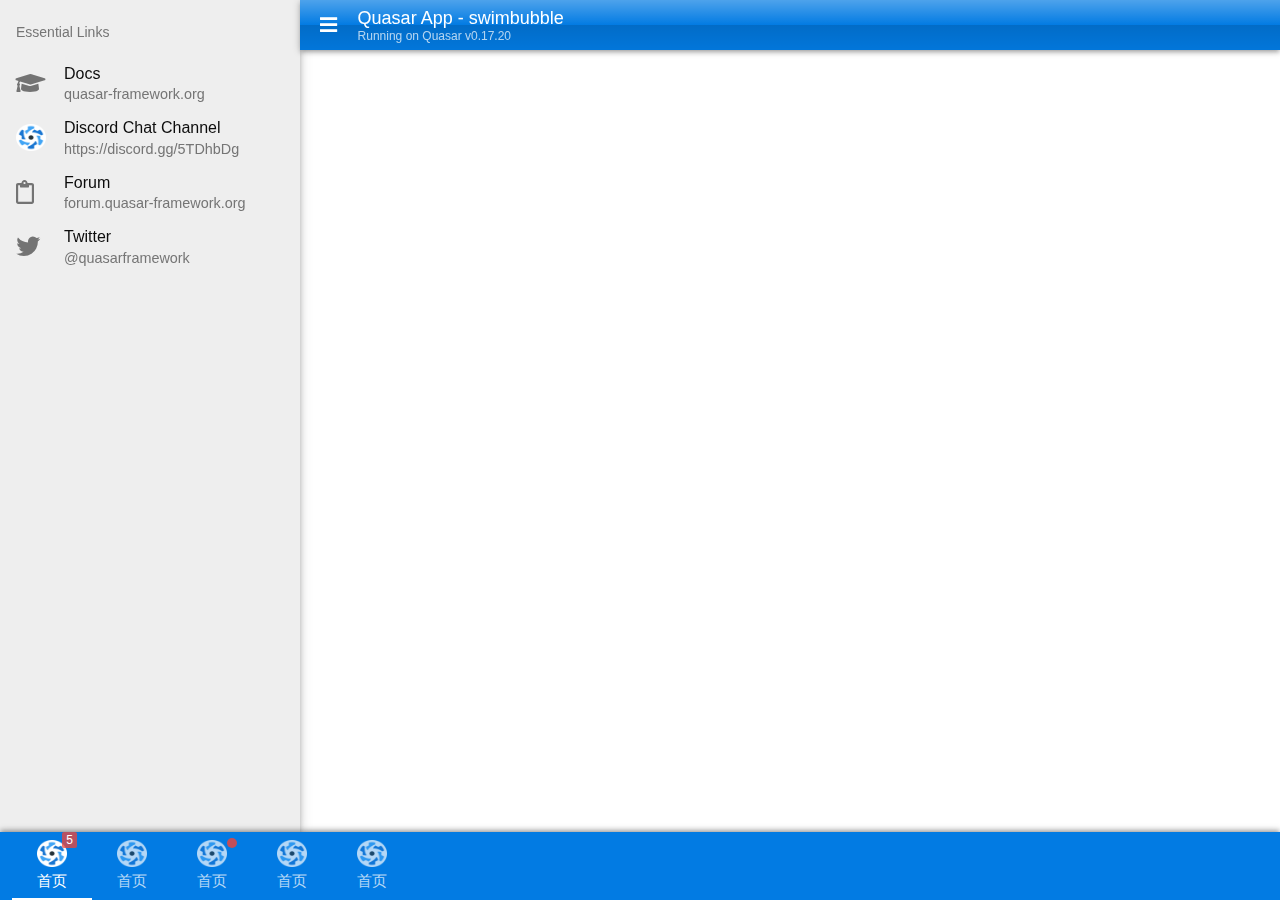
==== index.html @ ed1bac07 "init project" ====
<!DOCTYPE html>
<html lang="en-us">
  <head>
    <meta charset="utf-8">
    <meta http-equiv="X-UA-Compatible" content="IE=edge">
    <meta name="format-detection" content="telephone=no">
    <meta name="msapplication-tap-highlight" content="no">
    <meta name="viewport" content="user-scalable=no,initial-scale=1,maximum-scale=1,minimum-scale=1,width=device-width">

    <title>Quasar App - swimbubble</title>
    <link href="css/all.css" rel="stylesheet">
    <link rel="icon" href="image/favicon.png" type="image/x-icon">
    <link href="css/quasar.mat.min.css" rel="stylesheet" type="text/css">

    <style type="text/css">
      .fa-comments::before{
        content: '';
        background: url('image/favicon.png') no-repeat 0 0/100% 100%;
        width: 30px;
        height: 27px;
      }
      .logo-container {
        width: 255px;
        height: 242px;
        position: absolute;
        top: 50%;
        left: 50%;
        transform: translateX(-50%) translateY(-50%);
      }
      .logo {
        position: absolute;
      }
    </style>
  </head>
  <body>
    <div id="q-app">
      <q-layout view="lHh Lpr fff">
        <q-layout-header>
          <q-toolbar
            :glossy="$q.theme === 'mat'"
            :inverted="$q.theme === 'ios'"
          >
            <q-btn flat round dense @click="drawerState = !drawerState" icon="fas fa-bars"></q-btn>

            <q-toolbar-title>
              Quasar App - swimbubble
              <div slot="subtitle">Running on Quasar v{{ version }}</div>
            </q-toolbar-title>
          </q-toolbar>
        </q-layout-header>

        <q-layout-drawer
          v-model="drawerState"
          :content-class="$q.theme === 'mat' ? 'bg-grey-3' : null"
        >
          <q-list no-border link inset-delimiter>
            <q-list-header>Essential Links</q-list-header>
            <q-item @click.native="launch('http://quasar-framework.org')">
              <q-item-side icon="fas fa-graduation-cap"></q-item-side>
              <q-item-main label="Docs" sublabel="quasar-framework.org"></q-item-main>
            </q-item>
            <q-item @click.native="launch('https://discord.gg/5TDhbDg')">
              <q-item-side icon="fas fa-comments"></q-item-side>
              <q-item-main label="Discord Chat Channel" sublabel="https://discord.gg/5TDhbDg"></q-item-main>
            </q-item>
            <q-item @click.native="launch('http://forum.quasar-framework.org')">
              <q-item-side icon="far fa-clipboard"></q-item-side>
              <q-item-main label="Forum" sublabel="forum.quasar-framework.org"></q-item-main>
            </q-item>
            <q-item @click.native="launch('https://twitter.com/quasarframework')">
              <q-item-side icon="fab fa-twitter"></q-item-side>
              <q-item-main label="Twitter" sublabel="@quasarframework"></q-item-main>
            </q-item>
          </q-list>
        </q-layout-drawer>
        <q-layout-footer>
          <q-tabs>
            <!-- 选项卡 - 注意slot="title" -->
            <q-tab default count="5" slot="title" name="tab-1" icon="fas fa-comments" label='首页' @click='url="test.html"' ></q-tab>            
            <q-tab slot="title" name="tab-2" icon="far fa-comments" label='首页' @click='url="http://www.baidu.com"'></q-tab>
            <q-tab alert slot="title" name="tab-3" icon="far fa-comments" label='首页'></q-tab>
            <q-tab slot="title" name="tab-4" icon="fas fa-comments" label='首页'></q-tab>
            <q-tab slot="title" name="tab-5" icon="fas fa-comments" label='首页'></q-tab>
          </q-tabs>
        </q-layout-footer>
        <q-page-container style='position:fixed;width:100%;height:100%'>
          <iframe :src="url" frameborder="0" width="100%" height="100%" scrolling='no'></iframe>
          <!-- <div class="bg-red fit">
             
          </div> -->
          
          <!-- <my-page></my-page> -->
        </q-page-container>
      </q-layout>
    </div>

    <script type="text/x-template" id="my-page">
      <q-page padding>
        <!-- page content; replace this entirely -->
        <div id='page' class="row flex-center absolute-full">
          <img src="image/quasar-logo-full.svg">
        </div>

      </q-page>
    </script>

    
    <script src="lib/vue.min.js"></script>
    <script src="lib/quasar.mat.umd.min.js"></script>
    <script src="lib/icons.fontawesome.umd.min.js"></script>
    <script src="lib/axios.min.js"></script>
    <script src="lib/require.min.js"></script>

    <script>
      Quasar.icons.set(Quasar.icons.fontawesome)
      // require(["abc.js"], function (res) {
      //   console.log(res)
      //   // do something after loading index.js
      // })

      Vue.component('my-page', {
        template: '#my-page'
      })

      new Vue({
        el: '#q-app',
        data: function () {
          return {
            url:'test.html',
            result:'',
            version: Quasar.version,
            drawerState: true
          }
        },
        methods: {
          launch: function (url) {
            Quasar.utils.openURL(url)
          }
        },
        mounted(){
         
        }
      })
    </script>
  </body>
</html>
---- css/quasar.mat.min.css ----
*,:after,:before{-moz-tap-highlight-color:transparent;-webkit-box-sizing:inherit;-webkit-tap-highlight-color:transparent;box-sizing:inherit}#q-app,body,html{direction:ltr;width:100%}body,html{-webkit-box-sizing:border-box;box-sizing:border-box;margin:0}input[type=email],input[type=password],input[type=search],input[type=text]{-moz-appearance:none;-webkit-appearance:none}article,aside,details,figcaption,figure,footer,header,main,menu,nav,section,summary{display:block}audio:not([controls]){display:none;height:0}abbr[title]{-webkit-text-decoration:underline dotted;border-bottom:none;text-decoration:underline;text-decoration:underline dotted}dfn{font-style:italic}img{border-style:none}svg:not(:root){overflow:hidden}code,kbd,pre,samp{font-family:monospace,monospace;font-size:1em}hr{-webkit-box-sizing:content-box;box-sizing:content-box;height:0;overflow:visible}button,input,select,textarea{font:inherit;margin:0}optgroup{font-weight:700}button,input,select{overflow:visible}button::-moz-focus-inner,input::-moz-focus-inner{border:0;padding:0}button:-moz-focusring,input:-moz-focusring{outline:1px dotted ButtonText}textarea{overflow:auto}input[type=search]{-webkit-appearance:textfield}input[type=search]::-webkit-search-cancel-button,input[type=search]::-webkit-search-decoration{-webkit-appearance:none}.q-icon{direction:ltr;letter-spacing:normal;line-height:1;text-transform:none;white-space:nowrap;word-wrap:normal}.material-icons,.q-icon{-moz-user-select:none;-ms-flex-align:center;-ms-flex-pack:center;-ms-user-select:none;-webkit-box-align:center;-webkit-box-pack:center;-webkit-user-select:none;align-items:center;cursor:inherit;display:-webkit-inline-box;display:-ms-inline-flexbox;display:inline-flex;font-size:inherit;justify-content:center;user-select:none;vertical-align:middle}.q-actionsheet-title{color:#777;color:var(--q-color-faded);min-height:56px;padding:0 16px}.q-actionsheet-body{max-height:500px}.q-actionsheet-grid{padding:8px 16px}.q-actionsheet-grid .q-item-separator-component{margin:24px 0}.q-actionsheet-grid-item{-webkit-transition:background .3s;padding:8px 16px;transition:background .3s}.q-actionsheet-grid-item:focus,.q-actionsheet-grid-item:hover{background:#d0d0d0;outline:0}.q-actionsheet-grid-item i,.q-actionsheet-grid-item img{font-size:48px;margin-bottom:8px}.q-actionsheet-grid-item .avatar{height:48px;width:48px}.q-actionsheet-grid-item span{color:#777;color:var(--q-color-faded)}.q-loading-bar{-webkit-transition:opacity .5s,-webkit-transform .5s cubic-bezier(0,0,.2,1);position:fixed;transition:opacity .5s,-webkit-transform .5s cubic-bezier(0,0,.2,1);transition:transform .5s cubic-bezier(0,0,.2,1),opacity .5s;transition:transform .5s cubic-bezier(0,0,.2,1),opacity .5s,-webkit-transform .5s cubic-bezier(0,0,.2,1);z-index:9998}.q-loading-bar.top{left:0;right:0;top:0;width:100%}.q-loading-bar.bottom{bottom:0;left:0;right:0;width:100%}.q-loading-bar.right{bottom:0;height:100%;right:0;top:0}.q-loading-bar.left{bottom:0;height:100%;left:0;top:0}.q-alert{-webkit-box-shadow:none;border-radius:3px;box-shadow:none}.q-alert .avatar{height:32px;width:32px}.q-alert-content,.q-alert-side{font-size:16px;padding:12px;word-break:break-word}.q-alert-side{background:rgba(0,0,0,.1);font-size:24px}.q-alert-actions{padding:12px 12px 12px 0}.q-alert-detail{font-size:12px}.q-breadcrumbs .q-breadcrumbs-separator,.q-breadcrumbs .q-icon{font-size:150%}.q-breadcrumbs-last a{pointer-events:none}[dir=rtl] .q-breadcrumbs-separator .q-icon{-webkit-transform:scaleX(-1);transform:scaleX(-1)}.q-btn{-webkit-box-shadow:0 1px 5px rgba(0,0,0,.2),0 2px 2px rgba(0,0,0,.14),0 3px 1px -2px rgba(0,0,0,.12);-webkit-transition:.3s cubic-bezier(.25,.8,.5,1);background:transparent;border:0;box-shadow:0 1px 5px rgba(0,0,0,.2),0 2px 2px rgba(0,0,0,.14),0 3px 1px -2px rgba(0,0,0,.12);color:inherit;cursor:pointer;font-size:14px;font-weight:500;min-height:2.572em;outline:0;padding:4px 16px;text-decoration:none;text-transform:uppercase;transition:.3s cubic-bezier(.25,.8,.5,1);vertical-align:middle}button.q-btn{-webkit-appearance:button}a.q-btn{display:-webkit-inline-box;display:-ms-inline-flexbox;display:inline-flex}.q-btn .q-icon,.q-btn .q-spinner{font-size:1.4em}.q-btn .q-btn-inner{-webkit-transition:opacity .6s;transition:opacity .6s}.q-btn .q-btn-inner--hidden{opacity:0}.q-btn .q-btn-inner:before{content:""}.q-btn.disabled{opacity:.7!important}.q-btn:not(.disabled):not(.q-btn-flat):not(.q-btn-outline):not(.q-btn-push):before{-webkit-transition:.3s cubic-bezier(.25,.8,.5,1);border-radius:inherit;bottom:0;content:"";left:0;position:absolute;right:0;top:0;transition:.3s cubic-bezier(.25,.8,.5,1);z-index:-1}.q-btn:not(.disabled):not(.q-btn-flat):not(.q-btn-outline):not(.q-btn-push).active:before,.q-btn:not(.disabled):not(.q-btn-flat):not(.q-btn-outline):not(.q-btn-push):active:before{-webkit-box-shadow:0 5px 5px -3px rgba(0,0,0,.2),0 8px 10px 1px rgba(0,0,0,.14),0 3px 14px 2px rgba(0,0,0,.12);box-shadow:0 5px 5px -3px rgba(0,0,0,.2),0 8px 10px 1px rgba(0,0,0,.14),0 3px 14px 2px rgba(0,0,0,.12)}.q-btn-progress{-webkit-transition:all .3s;background:hsla(0,0%,100%,.25);height:100%;transition:all .3s}.q-btn-progress.q-btn-dark-progress{background:rgba(0,0,0,.2)}.q-btn-no-uppercase{text-transform:none}.q-btn-rectangle{border-radius:3px}.q-btn-outline{background:transparent!important;border:1px solid}.q-btn-push{border-bottom:3px solid rgba(0,0,0,.15);border-radius:7px}.q-btn-push.active:not(.disabled),.q-btn-push:active:not(.disabled){-webkit-box-shadow:none;-webkit-transform:translateY(3px);border-bottom-color:transparent;box-shadow:none;transform:translateY(3px)}.q-btn-push .q-focus-helper,.q-btn-push .q-ripple-container{bottom:-3px;height:auto}.q-btn-rounded{border-radius:28px}.q-btn-round{border-radius:50%;height:3em;min-height:0;padding:0;width:3em}.q-btn-flat,.q-btn-outline{-webkit-box-shadow:none;box-shadow:none}.q-btn-dense{min-height:2em;padding:.285em}.q-btn-dense.q-btn-round{height:2.4em;padding:0;width:2.4em}.q-btn-dense .on-left{margin-right:6px}.q-btn-dense .on-right{margin-left:6px}.q-btn-fab-mini .q-icon,.q-btn-fab .q-icon{font-size:24px}.q-btn-fab{height:56px;width:56px}.q-btn-fab-mini{height:40px;width:40px}.q-transition--fade-leave-active{position:absolute}.q-transition--fade-enter-active,.q-transition--fade-leave-active{-webkit-transition:opacity .4s ease-out;transition:opacity .4s ease-out}.q-transition--fade-enter,.q-transition--fade-leave,.q-transition--fade-leave-to{opacity:0}.q-btn-dropdown-split .q-btn-dropdown-arrow{border-left:1px solid hsla(0,0%,100%,.3);padding:0 4px}.q-btn-group{-webkit-box-shadow:0 1px 5px rgba(0,0,0,.2),0 2px 2px rgba(0,0,0,.14),0 3px 1px -2px rgba(0,0,0,.12);border-radius:3px;box-shadow:0 1px 5px rgba(0,0,0,.2),0 2px 2px rgba(0,0,0,.14),0 3px 1px -2px rgba(0,0,0,.12);vertical-align:middle}.q-btn-group>.q-btn-item{-webkit-box-shadow:none;box-shadow:none}.q-btn-group>.q-btn-group>.q-btn:first-child{border-bottom-left-radius:inherit;border-top-left-radius:inherit}.q-btn-group>.q-btn-group>.q-btn:last-child{border-bottom-right-radius:inherit;border-top-right-radius:inherit}.q-btn-group>.q-btn-group:not(:first-child)>.q-btn:first-child{border-left:0}.q-btn-group>.q-btn-group:not(:last-child)>.q-btn:last-child{border-right:0}.q-btn-group>.q-btn-item:not(:last-child){border-bottom-right-radius:0;border-top-right-radius:0}.q-btn-group>.q-btn-item+.q-btn-item{border-bottom-left-radius:0;border-top-left-radius:0}.q-btn-group-push{border-radius:7px}.q-btn-group-push>.q-btn-push .q-btn-inner{-webkit-transition:.3s cubic-bezier(.25,.8,.5,1);transition:.3s cubic-bezier(.25,.8,.5,1)}.q-btn-group-push>.q-btn-push.active:not(.disabled),.q-btn-group-push>.q-btn-push:active:not(.disabled){-webkit-transform:translateY(0);border-bottom-color:rgba(0,0,0,.15);transform:translateY(0)}.q-btn-group-push>.q-btn-push.active:not(.disabled) .q-btn-inner,.q-btn-group-push>.q-btn-push:active:not(.disabled) .q-btn-inner{-webkit-transform:translateY(3px);transform:translateY(3px)}.q-btn-group-rounded{border-radius:28px}.q-btn-group-flat,.q-btn-group-outline{-webkit-box-shadow:none;box-shadow:none}.q-btn-group-outline>.q-btn-item+.q-btn-item{border-left:0}.q-btn-group-outline>.q-btn-item:not(:last-child){border-right:0}.q-card{-webkit-box-shadow:0 1px 5px rgba(0,0,0,.2),0 2px 2px rgba(0,0,0,.14),0 3px 1px -2px rgba(0,0,0,.12);border-radius:3px;box-shadow:0 1px 5px rgba(0,0,0,.2),0 2px 2px rgba(0,0,0,.14),0 3px 1px -2px rgba(0,0,0,.12);vertical-align:top}.q-card>div:first-child{border-top-left-radius:inherit;border-top-right-radius:inherit}.q-card>div:last-child{border-bottom-left-radius:inherit;border-bottom-right-radius:inherit}.q-card>.q-list{border:0}.q-card-separator{background:rgba(0,0,0,.1);height:1px}.q-card-separator.inset{margin:0 16px}.q-card-container{padding:16px}.q-card-title{font-size:18px;font-weight:400;letter-spacing:normal;line-height:2rem}.q-card-title:empty{display:none}.q-card-subtitle,.q-card-title-extra{color:rgba(0,0,0,.4);font-size:14px}.q-card-subtitle .q-icon,.q-card-title-extra .q-icon{font-size:24px}.q-card-main{font-size:14px}.q-card-primary+.q-card-main{padding-top:0}.q-card-actions{padding:8px}.q-card-actions .q-btn{padding:0 8px}.q-card-actions-horiz .q-btn:not(:last-child){margin-right:8px}.q-card-actions-vert .q-btn+.q-btn{margin-top:4px}.q-card-media{overflow:hidden}.q-card-media>img{border:0;display:block;max-width:100%;width:100%}.q-card-media-overlay{background:rgba(0,0,0,.47);color:#fff}.q-card-media-overlay .q-card-subtitle{color:#fff}.q-card-dark .q-card-separator{background:hsla(0,0%,100%,.2)}.q-card-dark .q-card-subtitle,.q-card-dark .q-card-title-extra{color:hsla(0,0%,100%,.6)}.q-carousel{overflow:hidden;position:relative}.q-carousel-inner{height:100%;position:relative}.q-carousel-slide{-ms-flex:0 0 100%;-webkit-box-flex:0;flex:0 0 100%;margin:0;padding:18px}.q-carousel-track{-ms-flex-wrap:nowrap;display:-webkit-box;display:-ms-flexbox;display:flex;flex-wrap:nowrap;height:100%;margin:0;padding:0;will-change:transform}.q-carousel-track.infinite-left>div:nth-last-child(2){-ms-flex-order:-1000;-webkit-box-ordinal-group:-999;margin-left:-100%;order:-1000}.q-carousel-track.infinite-right>div:nth-child(2){-ms-flex-order:1000;-webkit-box-ordinal-group:1001;order:1000}.q-carousel-left-arrow,.q-carousel-right-arrow{-webkit-transform:translateY(-50%);background:rgba(0,0,0,.3);top:50%;transform:translateY(-50%)}.q-carousel-left-arrow{left:5px}.q-carousel-right-arrow{right:5px}.q-carousel-quick-nav{background:rgba(0,0,0,.3);padding:2px 0}.q-carousel-quick-nav .q-icon{font-size:18px!important}.q-carousel-quick-nav .q-btn.inactive{opacity:.5}.q-carousel-quick-nav .q-btn.inactive .q-icon{font-size:14px!important}.q-carousel-thumbnails{-webkit-box-shadow:0 -3px 6px rgba(0,0,0,.16),0 -5px 6px rgba(0,0,0,.23);-webkit-transform:translateY(105%);-webkit-transition:-webkit-transform .3s;background:#000;box-shadow:0 -3px 6px rgba(0,0,0,.16),0 -5px 6px rgba(0,0,0,.23);height:auto;max-height:60%;overflow:auto;padding:.5rem;text-align:center;transform:translateY(105%);transition:-webkit-transform .3s;transition:transform .3s;transition:transform .3s,-webkit-transform .3s;width:100%;will-change:transform}.q-carousel-thumbnails.active{-webkit-transform:translateY(0);transform:translateY(0)}.q-carousel-thumbnails img{-webkit-transition:opacity .3s;border:1px solid #000;cursor:pointer;display:block;height:auto;opacity:.5;transition:opacity .3s;width:100%;will-change:opacity}.q-carousel-thumbnails>div>div{-ms-flex:0 0 108px;-webkit-box-flex:0;flex:0 0 108px}.q-carousel-thumbnails>div>div.active img,.q-carousel-thumbnails>div>div img.active{border-color:#fff;opacity:1}.q-carousel-thumbnail-btn{background:rgba(0,0,0,.3);right:5px;top:5px}body.desktop .q-carousel-thumbnails img:hover{opacity:1}.q-message-label,.q-message-name,.q-message-stamp{font-size:small}.q-message-label{margin:24px 0}.q-message-stamp{color:inherit;display:none;margin-top:4px;opacity:.6}.q-message-avatar{border-radius:50%;height:48px;width:48px}.q-message{margin-bottom:8px}.q-message:first-child .q-message-label{margin-top:0}.q-message-received .q-message-avatar{margin-right:8px}.q-message-received .q-message-text{border-radius:3px 3px 3px 0;color:#81c784}.q-message-received .q-message-text:last-child:before{border-bottom:8px solid;border-left:8px solid transparent;border-right:0 solid transparent;right:100%}.q-message-received .q-message-text-content{color:#000}.q-message-sent .q-message-name{text-align:right}.q-message-sent .q-message-avatar{margin-left:8px}.q-message-sent .q-message-container{-ms-flex-direction:row-reverse;-webkit-box-direction:reverse;-webkit-box-orient:horizontal;flex-direction:row-reverse}.q-message-sent .q-message-text{border-radius:3px 3px 0 3px;color:#e0e0e0}.q-message-sent .q-message-text:last-child:before{border-bottom:8px solid;border-left:0 solid transparent;border-right:8px solid transparent;left:100%}.q-message-sent .q-message-text-content{color:#000}.q-message-text{-webkit-transform:translateZ(0);background:currentColor;line-height:1.2;padding:8px;position:relative;transform:translateZ(0);word-break:break-word}.q-message-text+.q-message-text{margin-top:3px}.q-message-text:last-child{min-height:48px}.q-message-text:last-child .q-message-stamp{display:block}.q-message-text:last-child:before{bottom:0;content:"";height:0;position:absolute;width:0}.q-checkbox-icon{font-size:21px;height:21px;opacity:0;width:21px}.q-chip{background:#eee;border:#e0e0e0;border-radius:2rem;color:#000;font-size:14px;max-width:100%;min-height:32px;padding:0 12px;vertical-align:middle}.q-chip:focus .q-chip-close{opacity:.8}.q-chip .q-icon{font-size:24px;line-height:1}.q-chip-main{-ms-flex:1 1 auto;-webkit-box-flex:1;flex:1 1 auto;line-height:normal}.q-chip-side{border-radius:50%;height:32px;min-width:32px;overflow:hidden;width:32px}.q-chip-side img{height:100%;width:100%}.q-chip-left{margin-left:-12px;margin-right:8px}.q-chip-right{margin-left:2px;margin-right:-12px}.q-chip-square{border-radius:2px}.q-chip-floating{pointer-events:none;position:absolute;right:-.3em;top:-.3em;z-index:1}.q-chip-tag{padding-left:1.7rem;position:relative}.q-chip-tag:after{-webkit-box-shadow:0 -1px 1px 0 rgba(0,0,0,.3);background:#fff;border-radius:50%;box-shadow:0 -1px 1px 0 rgba(0,0,0,.3);content:"";height:.5rem;left:.5rem;margin-top:-.25rem;position:absolute;top:50%;width:.5rem}.q-chip-pointing{position:relative;z-index:0}.q-chip-pointing:before{background:inherit;content:"";height:16px;position:absolute;width:16px;z-index:-1}.q-chip-pointing-up{margin-top:.8rem}.q-chip-pointing-up:before{-webkit-transform:translateX(-50%) translateY(-22%) rotate(45deg);left:50%;top:0;transform:translateX(-50%) translateY(-22%) rotate(45deg)}.q-chip-pointing-down{margin-bottom:.8rem}.q-chip-pointing-down:before{-webkit-transform:translateX(-50%) translateY(-78%) rotate(45deg);left:50%;right:auto;top:100%;transform:translateX(-50%) translateY(-78%) rotate(45deg)}.q-chip-pointing-right{margin-right:.8rem}.q-chip-pointing-right:before{-webkit-transform:translateX(33%) translateY(-50%) rotate(45deg);bottom:auto;left:auto;right:2px;top:50%;transform:translateX(33%) translateY(-50%) rotate(45deg)}.q-chip-pointing-left{margin-left:.8rem}.q-chip-pointing-left:before{-webkit-transform:translateX(-33%) translateY(-50%) rotate(45deg);bottom:auto;left:2px;right:auto;top:50%;transform:translateX(-33%) translateY(-50%) rotate(45deg)}.q-chip-detail{background:rgba(0,0,0,.1);border-bottom-right-radius:0;border-radius:inherit;border-top-right-radius:0;opacity:.8;padding:0 5px}.q-chip-small{min-height:26px}.q-chip-small .q-chip-main{line-height:normal;padding:4px 1px}.q-chip-small .q-chip-side{height:26px;min-width:26px;width:26px}.q-chip-small .q-chip-icon{font-size:16px}.q-chip-dense{font-size:12px;min-height:1px;padding:0 3px}.q-chip-dense.q-chip-tag{padding-left:1.3rem}.q-chip-dense.q-chip-pointing:before{height:9px;width:9px}.q-chip-dense .q-chip-main{padding:1px}.q-chip-dense .q-chip-side{font-size:14px;height:18px;min-width:16px;width:18px}.q-chip-dense .q-chip-left{margin-left:-3px;margin-right:2px}.q-chip-dense .q-chip-right{margin-left:2px;margin-right:-2px}.q-chip-dense .q-icon{font-size:16px}.q-input-chips{margin-bottom:-1px;margin-top:-1px}.q-input-chips .q-chip{margin:1px}.q-input-chips input.q-input-target{min-width:70px!important}.q-collapsible-sub-item{padding:8px 16px}.q-collapsible-sub-item.indent{padding-left:48px;padding-right:0}.q-collapsible-sub-item .q-card{margin-bottom:0}.q-collapsible.router-link-active>.q-item{background:hsla(0,0%,74.1%,.4)}.q-collapsible{-webkit-transition:padding .5s;transition:padding .5s}.q-collapsible-popup-closed{padding:0 15px}.q-collapsible-popup-closed .q-collapsible-inner{border:1px solid #e0e0e0}.q-collapsible-popup-closed+.q-collapsible-popup-closed .q-collapsible-inner{border-top:0}.q-collapsible-popup-opened{padding:15px 0}.q-collapsible-popup-opened .q-collapsible-inner{-webkit-box-shadow:0 1px 5px rgba(0,0,0,.2),0 2px 2px rgba(0,0,0,.14),0 3px 1px -2px rgba(0,0,0,.12);box-shadow:0 1px 5px rgba(0,0,0,.2),0 2px 2px rgba(0,0,0,.14),0 3px 1px -2px rgba(0,0,0,.12)}.q-collapsible-popup-opened+.q-collapsible-popup-opened,.q-collapsible-popup-opened:first-child{padding-top:0}.q-collapsible-popup-opened:last-child{padding-bottom:0}.q-collapsible-cursor-pointer>.q-collapsible-inner>.q-item{cursor:pointer}.q-collapsible-toggle-icon{border-radius:50%;text-align:center;width:1em}.q-color{background:#fff;border:1px solid #e0e0e0;display:inline-block;max-width:100vw;width:100%}.q-color-saturation{height:123px;width:100%}.q-color-saturation-white{background:-webkit-gradient(linear,left top,right top,from(#fff),to(hsla(0,0%,100%,0)));background:linear-gradient(90deg,#fff,hsla(0,0%,100%,0))}.q-color-saturation-black{background:-webkit-gradient(linear,left bottom,left top,from(#000),to(transparent));background:linear-gradient(0deg,#000,transparent)}.q-color-saturation-circle{-webkit-box-shadow:0 0 0 1.5px #fff,inset 0 0 1px 1px rgba(0,0,0,.3),0 0 1px 2px rgba(0,0,0,.4);-webkit-transform:translate(-5px,-5px);border-radius:50%;box-shadow:0 0 0 1.5px #fff,inset 0 0 1px 1px rgba(0,0,0,.3),0 0 1px 2px rgba(0,0,0,.4);height:10px;transform:translate(-5px,-5px);width:10px}.q-color-alpha .q-slider-track,.q-color-swatch{background-image:url("[data-uri]")!important}.q-color-swatch{background:#fff;border:1px solid #e0e0e0;border-radius:50%;height:32px;position:relative;width:32px}.q-color-hue .q-slider-track{background:-webkit-gradient(linear,left top,right top,from(red),color-stop(17%,#ff0),color-stop(33%,#0f0),color-stop(50%,#0ff),color-stop(67%,#00f),color-stop(83%,#f0f),to(red));background:linear-gradient(90deg,red 0,#ff0 17%,#0f0 33%,#0ff 50%,#00f 67%,#f0f 83%,red);border-radius:2px;height:8px;opacity:1}.q-color-hue .q-slider-track.active-track{opacity:0}.q-color-alpha .q-slider-track{background:#fff;height:8px;opacity:1;position:relative}.q-color-alpha .q-slider-track:after{background:-webkit-gradient(linear,left top,right top,from(hsla(0,0%,100%,0)),to(#757575));background:linear-gradient(90deg,hsla(0,0%,100%,0),#757575);bottom:0;content:"";left:0;position:absolute;right:0;top:0}.q-color-alpha .q-slider-track.active-track{opacity:0}.q-color-sliders{height:56px}.q-color-sliders .q-slider{height:20px}.q-color-sliders .q-slider-handle{-webkit-box-shadow:0 1px 4px 0 rgba(0,0,0,.37);box-shadow:0 1px 4px 0 rgba(0,0,0,.37)}.q-color-sliders .q-slider-ring{display:none}.q-color-inputs{color:#757575;font-size:11px}.q-color-inputs input{border:1px solid #e0e0e0;outline:0}.q-color-padding{padding:0 2px}.q-color-label{padding-top:4px}.q-color-dark{background:#000;border:1px solid #424242}.q-color-dark input{background:#000;border:1px solid #424242;border:1px solid var(--q-color-dark)}.q-color-dark .q-color-inputs,.q-color-dark input{color:#bdbdbd;color:var(--q-color-light)}.q-color-dark .q-color-swatch{border:1px solid #424242;border:1px solid var(--q-color-dark)}.q-datetime-input{min-width:70px}.q-datetime-controls{padding:0 10px 8px}.q-datetime{-moz-user-select:none;-ms-user-select:none;-webkit-user-select:none;font-size:12px;line-height:normal;text-align:center;user-select:none}.q-datetime .modal-buttons{padding-top:8px}.q-datetime:not(.no-border):not(.q-datetime-dark) .q-datetime-content{border:1px solid #e0e0e0}.q-datetime:not(.no-border).q-datetime-dark{border:1px solid #424242;border:1px solid var(--q-color-dark)}.q-datetime-header{background:currentColor}.q-datetime-header>div{color:#fff;width:100%}.modal-content>.q-datetime>.q-datetime-header,.q-popover>.q-datetime>.q-datetime-header{min-width:175px}.q-datetime-weekdaystring{background:rgba(0,0,0,.1);font-size:.8rem;padding:5px 0}.q-datetime-time{overflow:auto;padding:10px 0;will-change:scroll-position}.q-datetime-ampm{font-size:.9rem;padding:5px}.q-datetime-datestring{padding:10px 0}.q-datetime-datestring .q-datetime-link{font-size:2.7rem}.q-datetime-datestring .q-datetime-link span{padding:0 5px;width:100%}.q-datetime-datestring .q-datetime-link.small{font-size:1.2rem;margin:0 5px}.q-datetime-datestring .q-datetime-link.small span{padding:5px}.q-datetime-link{opacity:.6}.q-datetime-link>span{cursor:pointer;display:inline-block;outline:0}.q-datetime-link.active{opacity:1}.q-datetime-clockstring{direction:ltr;font-size:2.7rem;min-width:210px}.q-datetime-selector{height:310px;min-width:290px;overflow:auto}.q-datetime-view-day{color:#000;height:285px;width:250px}.q-datetime-view-month>.q-btn:not(.active),.q-datetime-view-year>.q-btn:not(.active){color:#000}.q-datetime-month-stamp{font-size:16px}.q-datetime-weekdays{margin-bottom:5px}.q-datetime-weekdays div{background:transparent;height:35px;line-height:35px;margin:0;min-height:0;min-width:0;opacity:.6;padding:0;width:35px}.q-datetime-days div{border-radius:50%;height:33px;line-height:33px;margin:1px;width:33px}.q-datetime-days div.q-datetime-day-active{background:currentColor}.q-datetime-days div.q-datetime-day-active>span{color:#fff}.q-datetime-days div.q-datetime-day-today{border:1px solid;color:currentColor;font-size:14px}.q-datetime-days div:not(.q-datetime-fillerday):not(.disabled):not(.q-datetime-day-active):hover{background:#e0e0e0}.q-datetime-btn{font-weight:400}.q-datetime-btn.active{font-size:1.5rem;padding-bottom:1rem;padding-top:1rem}.q-datetime-clock{background:#e0e0e0;border-radius:50%;height:250px;padding:24px;width:250px}.q-datetime-clock-circle{-webkit-animation:q-pop .5s;animation:q-pop .5s;position:relative}.q-datetime-clock-center{border-radius:50%;height:6px;margin:auto;top:0;width:6px}.q-datetime-clock-center,.q-datetime-clock-pointer{background:currentColor;bottom:0;left:0;min-height:0;position:absolute;right:0}.q-datetime-clock-pointer{-webkit-transform-origin:top center;height:50%;margin:0 auto;transform-origin:top center;width:1px}.q-datetime-clock-pointer span{-webkit-transform:translate(-50%,-50%);background:currentColor;border-radius:50%;bottom:-8px;height:8px;left:0;min-height:0;min-width:0;position:absolute;transform:translate(-50%,-50%);width:8px}.q-datetime-arrow{color:#757575}.q-datetime-dark{background:#424242;background:var(--q-color-dark)}.q-datetime-dark .q-datetime-arrow{color:#bdbdbd;color:var(--q-color-light)}.q-datetime-dark .q-datetime-clock,.q-datetime-dark .q-datetime-header{background:#616161}.q-datetime-dark .q-datetime-view-day,.q-datetime-dark .q-datetime-view-month>.q-btn:not(.active),.q-datetime-dark .q-datetime-view-year>.q-btn:not(.active){color:#fff}.q-datetime-dark .q-datetime-days div.q-datetime-day-active>span,.q-datetime-dark .q-datetime-days div:not(.q-datetime-fillerday):not(.disabled):not(.q-datetime-day-active):hover{color:#000}body.desktop .q-datetime-clock-position:not(.active):hover{background:#f5f5f5!important}body.desktop .q-datetime-dark .q-datetime-clock-position:not(.active):hover{color:#000}.q-datetime-clock-position{-webkit-transform:translate(-50%,-50%);border-radius:50%;font-size:12px;height:32px;line-height:32px;margin:0;min-height:32px;padding:0;position:absolute;transform:translate(-50%,-50%);width:32px}.q-datetime-clock-position:not(.active){color:#000}.q-datetime-dark .q-datetime-clock-position:not(.active){color:#fff}.q-datetime-clock-position.active{background:currentColor}.q-datetime-clock-position.active>span{color:#fff}.q-datetime-clock-pos-0{left:50%;top:0}.q-datetime-clock-pos-1{left:75%;top:6.7%}.q-datetime-clock-pos-2{left:93.3%;top:25%}.q-datetime-clock-pos-3{left:100%;top:50%}.q-datetime-clock-pos-4{left:93.3%;top:75%}.q-datetime-clock-pos-5{left:75%;top:93.3%}.q-datetime-clock-pos-6{left:50%;top:100%}.q-datetime-clock-pos-7{left:25%;top:93.3%}.q-datetime-clock-pos-8{left:6.7%;top:75%}.q-datetime-clock-pos-9{left:0;top:50%}.q-datetime-clock-pos-10{left:6.7%;top:25%}.q-datetime-clock-pos-11{left:25%;top:6.7%}.q-datetime-clock-pos-12{left:50%;top:0}.q-datetime-clock-pos-1.fmt24{left:75%;top:6.7%}.q-datetime-clock-pos-2.fmt24{left:93.3%;top:25%}.q-datetime-clock-pos-3.fmt24{left:100%;top:50%}.q-datetime-clock-pos-4.fmt24{left:93.3%;top:75%}.q-datetime-clock-pos-5.fmt24{left:75%;top:93.3%}.q-datetime-clock-pos-6.fmt24{left:50%;top:100%}.q-datetime-clock-pos-7.fmt24{left:25%;top:93.3%}.q-datetime-clock-pos-8.fmt24{left:6.7%;top:75%}.q-datetime-clock-pos-9.fmt24{left:0;top:50%}.q-datetime-clock-pos-10.fmt24{left:6.7%;top:25%}.q-datetime-clock-pos-11.fmt24{left:25%;top:6.7%}.q-datetime-clock-pos-12.fmt24{left:50%;top:0}.q-datetime-clock-pos-13.fmt24{left:67.5%;top:19.69%}.q-datetime-clock-pos-14.fmt24{left:80.31%;top:32.5%}.q-datetime-clock-pos-15.fmt24{left:85%;top:50%}.q-datetime-clock-pos-16.fmt24{left:80.31%;top:67.5%}.q-datetime-clock-pos-17.fmt24{left:67.5%;top:80.31%}.q-datetime-clock-pos-18.fmt24{left:50%;top:85%}.q-datetime-clock-pos-19.fmt24{left:32.5%;top:80.31%}.q-datetime-clock-pos-20.fmt24{left:19.69%;top:67.5%}.q-datetime-clock-pos-21.fmt24{left:15%;top:50%}.q-datetime-clock-pos-22.fmt24{left:19.69%;top:32.5%}.q-datetime-clock-pos-23.fmt24{left:32.5%;top:19.69%}.q-datetime-clock-pos-0.fmt24{left:50%;top:15%}.q-datetime-range.row .q-datetime-range-left{border-bottom-right-radius:0;border-top-right-radius:0}.q-datetime-range.row .q-datetime-range-right{border-bottom-left-radius:0;border-top-left-radius:0}.q-datetime-range.column>div+div{margin-top:10px}@media (max-width:767px){.q-datetime{-ms-flex-direction:column!important;-webkit-box-direction:normal!important;-webkit-box-orient:vertical!important;flex-direction:column!important}}@media (min-width:768px){.q-datetime-header{-ms-flex:1 1 auto;-webkit-box-flex:1;flex:1 1 auto}.q-datetime-content{-ms-flex:2 2 auto;-webkit-box-flex:2;flex:2 2 auto}}.q-dot{background:#f44336;border-radius:50%;height:10px;opacity:.8;position:absolute;right:-10px;top:-2px;width:10px}.q-editor{border:1px solid #ccc}.q-editor.disabled{border-style:dashed}.q-editor.fullscreen{border:0!important}.q-editor-content{background:#fff;min-height:10em;outline:0;padding:10px}.q-editor-content hr{background:#ccc;border:0;height:1px;margin:1px;outline:0}.q-editor-toolbar-padding{padding:4px}.q-editor-toolbar{background:#e0e0e0;border-bottom:1px solid #ccc;min-height:37px}.q-editor-toolbar .q-btn-group{-webkit-box-shadow:none;box-shadow:none}.q-editor-toolbar .q-btn-group+.q-btn-group{margin-left:5px}.q-editor-toolbar-separator .q-btn-group+.q-btn-group{padding-left:5px}.q-editor-toolbar-separator .q-btn-group+.q-btn-group:before{background:#ccc;bottom:0;content:"";height:100%;left:0;position:absolute;top:0;width:1px}.q-editor-input input{color:inherit}.q-fab{position:relative;vertical-align:middle}.z-fab{z-index:990}.q-fab-opened .q-fab-actions{-webkit-transform:scaleX(1) scaleY(1) translateX(0) translateY(0);opacity:1;pointer-events:all;transform:scaleX(1) scaleY(1) translateX(0) translateY(0)}.q-fab-opened .q-fab-icon{-webkit-transform:rotate(180deg);opacity:0;transform:rotate(180deg)}.q-fab-opened .q-fab-active-icon{-webkit-transform:rotate(0deg);opacity:1;transform:rotate(0deg)}.q-fab-active-icon,.q-fab-icon{-webkit-transition:opacity .4s,-webkit-transform .4s;transition:opacity .4s,-webkit-transform .4s;transition:opacity .4s,transform .4s;transition:opacity .4s,transform .4s,-webkit-transform .4s}.q-fab-icon{-webkit-transform:rotate(0deg);opacity:1;transform:rotate(0deg)}.q-fab-active-icon{-webkit-transform:rotate(-180deg);opacity:0;transform:rotate(-180deg)}.q-fab-actions{-webkit-transition:all .2s ease-in;opacity:0;pointer-events:none;position:absolute;transition:all .2s ease-in}.q-fab-actions .q-btn{margin:5px}.q-fab-right{-webkit-transform:scaleX(.4) scaleY(.4) translateX(-100%);bottom:0;left:120%;top:0;transform:scaleX(.4) scaleY(.4) translateX(-100%)}.q-fab-left{-ms-flex-direction:row-reverse;-webkit-box-direction:reverse;-webkit-box-orient:horizontal;-webkit-transform:scaleX(.4) scaleY(.4) translateX(100%);bottom:0;flex-direction:row-reverse;right:120%;top:0;transform:scaleX(.4) scaleY(.4) translateX(100%)}.q-fab-up{-ms-flex-direction:column-reverse;-webkit-box-direction:reverse;-webkit-transform:scaleX(.4) scaleY(.4) translateY(100%);bottom:120%;flex-direction:column-reverse;transform:scaleX(.4) scaleY(.4) translateY(100%)}.q-fab-down,.q-fab-up{-ms-flex-pack:center;-webkit-box-orient:vertical;-webkit-box-pack:center;justify-content:center;left:0;right:0}.q-fab-down{-ms-flex-direction:column;-webkit-box-direction:normal;-webkit-transform:scaleX(.4) scaleY(.4) translateY(-100%);flex-direction:column;top:120%;transform:scaleX(.4) scaleY(.4) translateY(-100%)}.q-field-icon{color:#979797;font-size:28px;height:28px;margin-right:16px;min-width:28px;width:28px}.q-field-label{color:#979797;padding-right:8px}.q-field-label-inner{min-height:28px}.q-field-label-hint{padding-left:8px}.q-field-bottom{color:#979797;font-size:12px;padding-top:8px}.q-field-no-input .q-field-bottom{border-top:1px solid rgba(0,0,0,.12);margin-top:8px}.q-field-counter{color:#979797;padding-left:8px}.q-field-dark .q-field-bottom,.q-field-dark .q-field-counter,.q-field-dark .q-field-icon,.q-field-dark .q-field-label{color:#a7a7a7}.q-field-dark .q-field-no-input .q-field-bottom{border-top:1px solid #979797}.q-field-with-error .q-field-bottom,.q-field-with-error .q-field-icon,.q-field-with-error .q-field-label{color:#db2828;color:var(--q-color-negative)}.q-field-with-error .q-field-no-input .q-field-bottom{border-top:1px solid #db2828;border-top:1px solid var(--q-color-negative)}.q-field-with-warning .q-field-bottom,.q-field-with-warning .q-field-icon,.q-field-with-warning .q-field-label{color:#f2c037;color:var(--q-color-warning)}.q-field-with-warning .q-field-no-input .q-field-bottom{border-top:1px solid #f2c037;border-top:1px solid var(--q-color-warning)}.q-field-margin{margin-top:5px}.q-field-floating .q-field-margin{margin-top:23px}.q-field-no-input .q-field-margin{margin-top:3px}.q-field-content .q-if.q-if-has-label:not(.q-if-standard){margin-top:9px}.q-field-content .q-if-standard:not(.q-if-has-label){padding-top:6px}.q-field-content .q-option-group{padding-top:0}.q-field-no-input .q-field-content{padding-top:6px}.q-field-vertical:not(.q-field-no-label) .q-field-margin{margin-top:0}.q-field-vertical:not(.q-field-no-label) .q-if-standard:not(.q-if-has-label){padding-top:0}.q-field-vertical:not(.q-field-no-label) .q-if.q-if-has-label:not(.q-if-standard){margin-top:0}.q-field-vertical.q-field-no-label .q-field-label{display:none}@media (max-width:575px){.q-field-responsive:not(.q-field-no-label) .q-field-margin{margin-top:0}.q-field-responsive:not(.q-field-no-label) .q-if-standard:not(.q-if-has-label){padding-top:0}.q-field-responsive:not(.q-field-no-label) .q-if.q-if-has-label:not(.q-if-standard){margin-top:0}.q-field-responsive.q-field-no-label .q-field-label{display:none}}.q-inner-loading{background:hsla(0,0%,100%,.6)}.q-inner-loading.dark{background:rgba(0,0,0,.4)}.q-field-bottom,.q-field-icon,.q-field-label,.q-if,.q-if-addon,.q-if-control,.q-if-label,.q-if:before{-webkit-transition:all .45s cubic-bezier(.23,1,.32,1),display 0s 0s;transition:all .45s cubic-bezier(.23,1,.32,1),display 0s 0s}.q-if.q-if-hide-underline:after,.q-if.q-if-hide-underline:before,.q-if.q-if-inverted:after,.q-if.q-if-inverted:before{content:none}.q-if-inverted{padding-left:8px;padding-right:8px}.q-if-inverted .q-if-inner{margin-bottom:7px;margin-top:7px}.q-if-inverted.q-if-has-label .q-if-inner{margin-top:25px}.q-if:after,.q-if:before{background:transparent;border:1px hidden;border-bottom:1px solid;bottom:0;content:"";left:0;pointer-events:none;position:absolute;right:0;top:0}.q-if:before{color:#bdbdbd;color:var(--q-color-light)}.q-if:after{-webkit-transform:scaleX(0);-webkit-transform-origin:center center 0;border-width:0;transform:scaleX(0);transform-origin:center center 0}.q-if.q-if-readonly:not(.q-if-error):not(.q-if-warning):after,.q-if:not(.q-if-disabled):not(.q-if-error):not(.q-if-warning):hover:before{color:#000}.q-if-dark.q-if.q-if-readonly:not(.q-if-error):not(.q-if-warning):after,.q-if-dark.q-if:not(.q-if-disabled):not(.q-if-error):not(.q-if-warning):hover:before{color:#fff}.q-if-focused:after{-webkit-transform:scaleX(1);-webkit-transition:border-left-width 0s .45s,border-right-width 0s .45s,-webkit-transform .45s cubic-bezier(.23,1,.32,1);border-width:2px;transform:scaleX(1);transition:border-left-width 0s .45s,border-right-width 0s .45s,-webkit-transform .45s cubic-bezier(.23,1,.32,1);transition:transform .45s cubic-bezier(.23,1,.32,1),border-left-width 0s .45s,border-right-width 0s .45s;transition:transform .45s cubic-bezier(.23,1,.32,1),border-left-width 0s .45s,border-right-width 0s .45s,-webkit-transform .45s cubic-bezier(.23,1,.32,1)}.q-if{-ms-flex-align:center;-webkit-box-align:center;align-items:center;font-size:1rem;outline:0}.q-if .q-if-inner{min-height:24px}.q-if-standard{padding-bottom:7px;padding-top:7px}.q-if-standard.q-if-has-label{padding-top:25px}.q-if-hide-underline{padding-bottom:0;padding-top:0}.q-if-hide-underline.q-if-has-label{padding-top:18px}.q-if-inverted .q-if-label,.q-if-standard .q-if-label{-webkit-transform:translate(0);-webkit-transform-origin:top left;left:0;position:absolute;transform:translate(0);transform-origin:top left}.q-if-inverted .q-if-label.q-if-label-above,.q-if-standard .q-if-label.q-if-label-above{-webkit-transform:translateY(-100%);font-size:.75rem;line-height:18px;transform:translateY(-100%)}.q-if-inverted{-webkit-box-shadow:0 1px 3px rgba(0,0,0,.2),0 1px 1px rgba(0,0,0,.14),0 2px 1px -1px rgba(0,0,0,.12);border-radius:3px;box-shadow:0 1px 3px rgba(0,0,0,.2),0 1px 1px rgba(0,0,0,.14),0 2px 1px -1px rgba(0,0,0,.12)}.q-if-inverted .q-if-label{-webkit-transform:translateY(-21px);top:50%;transform:translateY(-21px)}.q-if-inverted .q-if-label.q-if-label-above{-webkit-transform:translateY(-125%);top:4px;transform:translateY(-125%)}.q-if-inverted .q-input-target{color:inherit}.q-if-focused:not(.q-if-readonly) .q-if-addon,.q-if-focused:not(.q-if-readonly) .q-if-control,.q-if-focused:not(.q-if-readonly) .q-if-label{color:currentColor}.q-if-warning:after,.q-if-warning:before,.q-if-warning:not(.q-if-inverted) .q-if-label{color:#f2c037;color:var(--q-color-warning)}.q-if-warning:hover:before{color:#f8dd93;color:var(--q-color-warning-l)}.q-if-error:after,.q-if-error:before,.q-if-error:not(.q-if-inverted) .q-if-label{color:#db2828;color:var(--q-color-negative)}.q-if-error:hover:before{color:#ec8b8b;color:var(--q-color-negative-l)}.q-if-disabled{opacity:.6}.q-if-disabled,.q-if-disabled .q-chip,.q-if-disabled .q-if-control,.q-if-disabled .q-if-label,.q-if-disabled .q-input-target{cursor:not-allowed}.q-if-dark:not(.q-if-inverted-light) .q-input-target:not(.q-input-target-placeholder){color:#fff}.q-if-focusable{cursor:pointer;outline:0}.q-if-label,.q-input-target,.q-input-target-placeholder{line-height:24px}.q-if-control{cursor:pointer;font-size:24px;height:24px;width:24px}.q-if-control+.q-if-control,.q-if-control+.q-if-inner,.q-if-inner+.q-if-control{margin-left:4px}.q-if-control:hover{opacity:.7}.q-if-baseline{color:transparent;line-height:24px;width:0}.q-if-baseline,.q-if-label-inner,.q-if-label-spacer{-moz-user-select:none;-ms-user-select:none;-webkit-user-select:none;pointer-events:none;user-select:none}.q-if-label-spacer{height:0!important;max-width:100%;visibility:hidden;white-space:nowrap}.q-if-label{cursor:text;max-width:100%;overflow:hidden}.q-if-addon,.q-if-control,.q-if-label{color:#979797;line-height:24px}.q-if-inverted .q-if-addon,.q-if-inverted .q-if-control,.q-if-inverted .q-if-label{color:#ddd}.q-if-inverted-light .q-if-addon,.q-if-inverted-light .q-if-control,.q-if-inverted-light .q-if-label{color:#656565}.q-if-addon{cursor:inherit;opacity:0}.q-if-addon:not(.q-if-addon-visible){display:none}.q-if-addon-left{padding-right:1px}.q-if-addon-right{padding-left:1px}.q-if-addon-visible{opacity:1}.q-input-shadow,.q-input-target{-ms-flex-align:center;-webkit-box-align:center;align-items:center;background:transparent;border:0;color:#000;display:-webkit-box;display:-ms-flexbox;display:flex;font-size:inherit;line-height:24px;outline:0;padding:0;resize:none}.q-input-target:-webkit-autofill{-webkit-animation-fill-mode:both;-webkit-animation-name:webkit-autofill-on}.q-input-target.q-input-autofill:not(:-webkit-autofill){-webkit-animation-fill-mode:both;-webkit-animation-name:webkit-autofill-off}.q-input-target::-ms-clear,.q-input-target::-ms-reveal{display:none;height:0;width:0}.q-input-target:invalid{-webkit-box-shadow:inherit;box-shadow:inherit}.q-input-target:before{color:transparent;content:"|";line-height:24px;width:0}input.q-input-target{-webkit-appearance:none;display:inline-block;height:24px;outline:0;width:100%!important}.q-if .q-input-target-placeholder{color:#979797!important}.q-if .q-input-target::-webkit-input-placeholder{color:#979797!important}.q-if .q-input-target::-moz-placeholder{color:#979797!important}.q-if .q-input-target:-ms-input-placeholder{color:#979797!important}.q-if-dark .q-input-target-placeholder{color:#979797!important}.q-if-dark .q-input-target::-webkit-input-placeholder{color:#979797!important}.q-if-dark .q-input-target::-moz-placeholder{color:#979797!important}.q-if-dark .q-input-target:-ms-input-placeholder{color:#979797!important}.q-if-inverted:not(.q-if-inverted-light) .q-input-target-placeholder{color:#ddd!important}.q-if-inverted:not(.q-if-inverted-light) .q-input-target::-webkit-input-placeholder{color:#ddd!important}.q-if-inverted:not(.q-if-inverted-light) .q-input-target::-moz-placeholder{color:#ddd!important}.q-if-inverted:not(.q-if-inverted-light) .q-input-target:-ms-input-placeholder{color:#ddd!important}.q-input-shadow{height:auto;overflow:hidden;pointer-events:none;visibility:hidden;width:100%!important}.q-jumbotron{background-color:#eee;background-repeat:no-repeat;background-size:cover;border-radius:3px;padding:2rem 1rem;position:relative}.q-jumbotron-dark{background-color:#757575;color:#fff}.q-jumbotron-dark hr.q-hr{background:hsla(0,0%,100%,.36)}@media (min-width:768px){.q-jumbotron{padding:4rem 2rem}}.q-knob,.q-knob>div{display:inline-block;position:relative}.q-knob>div{height:100%;width:100%}.q-knob-label{bottom:0;left:0;pointer-events:none;position:absolute;right:0;top:0;width:100%}.q-knob-label i{font-size:130%}.q-layout{min-height:100vh;width:100%}.q-layout-container .q-layout{min-height:100%}.q-layout-container>div{-webkit-transform:translateZ(0);transform:translateZ(0)}.q-layout-container>div>div{max-height:100%;min-height:0}.q-layout-header{-webkit-box-shadow:0 1px 8px rgba(0,0,0,.2),0 3px 4px rgba(0,0,0,.14),0 3px 3px -2px rgba(0,0,0,.12);box-shadow:0 1px 8px rgba(0,0,0,.2),0 3px 4px rgba(0,0,0,.14),0 3px 3px -2px rgba(0,0,0,.12)}.q-layout-header-hidden{-webkit-transform:translateY(-110%);transform:translateY(-110%)}.q-layout-footer{-webkit-box-shadow:0 -1px 8px rgba(0,0,0,.2),0 -3px 4px rgba(0,0,0,.14),0 -3px 3px -2px rgba(0,0,0,.12);box-shadow:0 -1px 8px rgba(0,0,0,.2),0 -3px 4px rgba(0,0,0,.14),0 -3px 3px -2px rgba(0,0,0,.12)}.q-layout-footer-hidden{-webkit-transform:translateY(110%);transform:translateY(110%)}.q-layout-drawer{background:#fff;bottom:0;position:absolute;top:0;z-index:1000}.q-layout-drawer.on-top{z-index:3000}.q-layout-drawer-delimiter{-webkit-box-shadow:0 3px 5px -1px rgba(0,0,0,.2),0 5px 8px rgba(0,0,0,.14),0 1px 14px rgba(0,0,0,.12);box-shadow:0 3px 5px -1px rgba(0,0,0,.2),0 5px 8px rgba(0,0,0,.14),0 1px 14px rgba(0,0,0,.12)}.q-layout-drawer-left{-webkit-transform:translateX(-100%);left:0;transform:translateX(-100%)}.q-layout-drawer-right{-webkit-transform:translateX(100%);right:0;transform:translateX(100%)}.q-layout,.q-layout-footer,.q-layout-header,.q-layout-page{position:relative}.q-layout-footer,.q-layout-header{z-index:2000}.q-layout-backdrop{will-change:background-color;z-index:2999!important}.q-layout-drawer-mini{padding:0!important}.q-layout-drawer-mini .q-item,.q-layout-drawer-mini .q-item-side{-ms-flex-pack:center;-webkit-box-pack:center;justify-content:center;text-align:center}.q-layout-drawer-mini .q-collapsible-inner>div:last-of-type,.q-layout-drawer-mini .q-item-main,.q-layout-drawer-mini .q-item-side-right,.q-layout-drawer-mini .q-list-header,.q-layout-drawer-mini .q-mini-drawer-hide,.q-layout-drawer-mobile .q-mini-drawer-hide,.q-layout-drawer-mobile .q-mini-drawer-only,.q-layout-drawer-normal .q-mini-drawer-only{display:none}.q-layout-drawer-opener{-moz-user-select:none;-ms-user-select:none;-webkit-user-select:none;height:100%;user-select:none;width:15px;z-index:2001}.q-page-sticky-shrink{pointer-events:none}.q-page-sticky-shrink>span{pointer-events:auto}body.q-ios-statusbar-padding .modal:not(.minimized) .q-layout-header>.q-toolbar:first-child,body.q-ios-statusbar-padding .q-layout .q-layout-drawer.top-padding,body.q-ios-statusbar-padding .q-layout .q-layout-header>.q-tabs:nth-child(2) .q-tabs-head,body.q-ios-statusbar-padding .q-layout .q-layout-header>.q-toolbar:nth-child(2){min-height:70px;padding-top:20px}body.q-ios-statusbar-x .modal:not(.minimized) .q-layout-header>.q-toolbar:first-child,body.q-ios-statusbar-x .q-layout .q-layout-drawer.top-padding,body.q-ios-statusbar-x .q-layout .q-layout-header>.q-tabs:nth-child(2) .q-tabs-head,body.q-ios-statusbar-x .q-layout .q-layout-header>.q-toolbar:nth-child(2){padding-top:env(safe-area-inset-top)}body.q-ios-statusbar-x .modal:not(.minimized) .q-layout-footer>.q-toolbar:last-child,body.q-ios-statusbar-x .q-layout .q-layout-drawer.top-padding,body.q-ios-statusbar-x .q-layout .q-layout-footer>.q-tabs:last-child .q-tabs-head,body.q-ios-statusbar-x .q-layout .q-layout-footer>.q-toolbar:last-child{min-height:70px;padding-bottom:env(safe-area-inset-bottom)}.q-layout-animate .q-layout-transition{-webkit-transition:all .12s ease-in!important;transition:all .12s ease-in!important}.q-body-drawer-toggle{overflow-x:hidden!important}@media (max-width:767px){.layout-padding{padding:1.5rem .5rem}.layout-padding.horizontal{padding:0 .5rem}}@media (min-width:768px) and (max-width:991px){.layout-padding{margin:auto;padding:1.5rem 2rem}.layout-padding.horizontal{padding:0 2rem}}@media (min-width:992px) and (max-width:1199px){.layout-padding{margin:auto;padding:2.5rem 3rem}.layout-padding.horizontal{padding:0 3rem}}@media (min-width:1200px){.layout-padding{margin:auto;padding:3rem 4rem}.layout-padding.horizontal{padding:0 4rem}}.q-item-stamp{font-size:.8rem;line-height:.8rem;margin:.3rem 0;white-space:nowrap}.q-item-side{-ms-flex:0 0 auto;-webkit-box-flex:0;color:#737373;flex:0 0 auto;min-width:38px}.q-item-side-right{text-align:right}.q-item-avatar,.q-item-avatar img{border-radius:50%;height:38px;width:38px}.q-item-icon,.q-item-letter{font-size:24px}.q-item-inverted{background:#737373;border-radius:50%;color:#fff;height:38px;width:38px}.q-item-inverted,.q-item-inverted .q-icon{font-size:20px}.q-item-main{-ms-flex:1 1 auto;-webkit-box-flex:1;flex:1 1 auto;min-width:0}.q-item-main-inset{margin-left:48px}.q-item-label{line-height:1.2}.q-item-label>span{color:#757575}.q-item-sublabel{color:#757575;font-size:90%;margin-top:.2rem}.q-item-sublabel>span{font-weight:500}.q-item-section+.q-item-section{margin-left:10px}.q-item{-ms-flex-align:center;-webkit-box-align:center;align-items:center;display:-webkit-box;display:-ms-flexbox;display:flex;font-size:1rem;min-height:40px;padding:8px 16px;position:relative;text-align:left}.q-item.active,.q-item.router-link-active,.q-item:focus{background:hsla(0,0%,74.1%,.4)}.q-item:focus{outline:0}.q-item-image{max-height:114px;max-width:114px;min-width:114px}.q-item-multiline,.q-list-multiline>.q-item{-ms-flex-align:start;-webkit-box-align:start;align-items:flex-start}.q-item-link,.q-list-link>.q-item{cursor:pointer}.q-item-highlight:hover,.q-item-link:hover,.q-list-highlight>.q-item:hover,.q-list-link>.q-item:hover{background:hsla(0,0%,74.1%,.5)}.q-item-division+.q-item-separator,.q-list-separator>.q-item-division+.q-item-division{border-top:1px solid #e0e0e0}.q-item-division+.q-item-inset-separator:after,.q-list-inset-separator>.q-item-division+.q-item-division:after{background:#e0e0e0;content:"";height:1px;left:64px;position:absolute;right:0;top:0}.q-item-dense,.q-list-dense>.q-item{min-height:8px;padding:3px 16px}.q-item-sparse,.q-list-sparse>.q-item{min-height:56px;padding:22.4px 16px}.q-list-striped-odd>.q-item:nth-child(odd),.q-list-striped>.q-item:nth-child(2n){background-color:hsla(0,0%,74.1%,.65)}.q-list{border:1px solid #e0e0e0;padding:8px 0}.q-item-separator-component{background-color:#e0e0e0;border:0;height:1px;margin:8px 0}.q-item-separator-component:last-child{display:none}.q-item-separator-component+.q-list-header{margin-top:-8px}.q-item-separator-inset-component{margin-left:64px}.q-list-header{color:#757575;font-size:14px;font-weight:500;line-height:18px;min-height:48px;padding:15px 16px}.q-list-header-inset{padding-left:64px}.q-item-dark .q-item-side,.q-list-dark .q-item-side{color:#bbb}.q-item-dark .q-item-inverted,.q-list-dark .q-item-inverted{background:#bbb;color:#000}.q-item-dark .q-item-label>span,.q-item-dark .q-item-sublabel,.q-list-dark .q-item-label>span,.q-list-dark .q-item-sublabel{color:#bdbdbd}.q-item-dark .q-item,.q-list-dark .q-item{color:#fff}.q-item-dark .q-item.active,.q-item-dark .q-item.router-link-active,.q-item-dark .q-item:focus,.q-list-dark .q-item.active,.q-list-dark .q-item.router-link-active,.q-list-dark .q-item:focus{background:hsla(0,0%,45.9%,.2)}.q-list-dark{border:1px solid hsla(0,0%,100%,.32)}.q-list-dark .q-item-division+.q-item-separator,.q-list-dark.q-list-separator>.q-item-division+.q-item-division{border-top:1px solid hsla(0,0%,100%,.32)}.q-list-dark .q-item-division+.q-item-inset-separator:after,.q-list-dark.q-list-inset-separator>.q-item-division+.q-item-division:after{background:hsla(0,0%,100%,.32)}.q-list-dark.q-list-striped-odd>.q-item:nth-child(odd),.q-list-dark.q-list-striped>.q-item:nth-child(2n){background-color:hsla(0,0%,45.9%,.45)}.q-list-dark .q-item-separator-component{background-color:hsla(0,0%,100%,.32)}.q-list-dark .q-list-header{color:hsla(0,0%,100%,.64)}.q-list-dark .q-item-highlight:hover,.q-list-dark .q-item-link:hover,.q-list-dark.q-list-highlight>.q-item:hover,.q-list-dark.q-list-link>.q-item:hover{background:hsla(0,0%,45.9%,.3)}body.with-loading{overflow:hidden}.q-loading{background:rgba(0,0,0,.4)}.q-loading>div{margin:40px 20px 0;max-width:450px;text-align:center;text-shadow:0 0 7px #000}.modal-backdrop{background:rgba(0,0,0,.4)}.modal.maximized .modal-backdrop{display:none}.modal-content{-webkit-backface-visibility:hidden;-webkit-box-shadow:0 1px 5px rgba(0,0,0,.2),0 2px 2px rgba(0,0,0,.14),0 3px 1px -2px rgba(0,0,0,.12);background:#fff;border-radius:3px;box-shadow:0 1px 5px rgba(0,0,0,.2),0 2px 2px rgba(0,0,0,.14),0 3px 1px -2px rgba(0,0,0,.12);max-height:80vh;min-width:280px;outline:0;overflow-y:auto;position:relative;will-change:scroll-position}.modal{z-index:5000}.modal.minimized .modal-content{max-height:80vh;max-width:80vw}.modal.maximized .modal-content{border-radius:0;height:100%;max-height:100%;max-width:100%;width:100%}.modal.maximized .modal-content .q-layout-container{min-height:100vh!important}.q-modal-enter,.q-modal-leave-active{opacity:0}@media (min-width:768px){.modal:not(.maximized).q-modal-enter .modal-content{-webkit-transform:scale(1.2);transform:scale(1.2)}.modal:not(.maximized).q-modal-leave-active .modal-content{-webkit-transform:scale(.8);transform:scale(.8)}.modal.maximized.q-modal-enter .modal-content,.modal.maximized.q-modal-leave-active .modal-content{-webkit-transform:translateY(30%);transform:translateY(30%)}}@media (max-width:767px){.q-responsive-modal{overflow:hidden}.modal:not(.minimized) .modal-content{border-radius:0;height:100%;max-height:100%;max-width:100%;width:100%}.modal:not(.minimized) .modal-content .q-layout-container{min-height:100vh!important}.modal:not(.minimized).q-modal-enter .modal-content,.modal:not(.minimized).q-modal-leave-active .modal-content{-webkit-transform:translateY(30%);transform:translateY(30%)}.modal.minimized.q-modal-enter .modal-content{-webkit-transform:scale(1.2);transform:scale(1.2)}.modal.minimized.q-modal-leave-active .modal-content{-webkit-transform:scale(.8);transform:scale(.8)}}.q-maximized-modal{overflow:hidden}.modal,.modal-content{-webkit-transition:all .2s ease-in-out;transition:all .2s ease-in-out}.modal-header{font-size:1.6rem;font-weight:500;padding:24px 24px 10px;text-align:left}.modal-body{color:rgba(0,0,0,.5);padding:10px 24px}.big-modal-scroll,.modal-scroll,.small-modal-scroll{-webkit-overflow-scrolling:touch;overflow:auto;will-change:scroll-position}.small-modal-scroll{max-height:156px}.modal-scroll{max-height:240px}.big-modal-scroll{max-height:480px}.modal-buttons{-ms-flex-pack:end;-webkit-box-pack:end;color:#027be3;color:var(--q-color-primary);justify-content:flex-end;padding:22px 8px 8px}.modal-buttons.row .q-btn+.q-btn{margin-left:8px}.modal-buttons.column{-ms-flex-align:end;-webkit-box-align:end;align-items:flex-end}.modal-buttons.column .q-btn+.q-btn{margin-top:8px}.q-modal-bottom-enter,.q-modal-bottom-leave-active{opacity:0}.q-modal-bottom-enter .modal-content,.q-modal-bottom-leave-active .modal-content{-webkit-transform:translateY(30%);transform:translateY(30%)}.q-modal-top-enter,.q-modal-top-leave-active{opacity:0}.q-modal-top-enter .modal-content,.q-modal-top-leave-active .modal-content{-webkit-transform:translateY(-30%);transform:translateY(-30%)}.q-modal-right-enter,.q-modal-right-leave-active{opacity:0}.q-modal-right-enter .modal-content,.q-modal-right-leave-active .modal-content{-webkit-transform:translateX(30%);transform:translateX(30%)}.q-modal-left-enter,.q-modal-left-leave-active{opacity:0}.q-modal-left-enter .modal-content,.q-modal-left-leave-active .modal-content{-webkit-transform:translateX(-30%);transform:translateX(-30%)}.q-notifications>div{z-index:9500}.q-notification-list{left:0;margin-bottom:10px;pointer-events:none;position:relative;right:0}.q-notification-list-center{bottom:0;top:0}.q-notification-list-top{top:0}.q-notification-list-bottom{bottom:0}body.q-ios-statusbar-x .q-notification-list-center,body.q-ios-statusbar-x .q-notification-list-top{top:env(safe-area-inset-top)}body.q-ios-statusbar-x .q-notification-list-bottom,body.q-ios-statusbar-x .q-notification-list-center{bottom:env(safe-area-inset-bottom)}.q-notification{-webkit-transition-duration:1s;-webkit-transition-property:opacity,-webkit-transform;border-radius:5px;display:inline-block;margin:10px 10px 0;max-width:100%;pointer-events:all;transition-duration:1s;transition-property:opacity,-webkit-transform;transition-property:transform,opacity;transition-property:transform,opacity,-webkit-transform;z-index:9500}.q-notification-top-enter,.q-notification-top-leave-to,.q-notification-top-left-enter,.q-notification-top-left-leave-to,.q-notification-top-right-enter,.q-notification-top-right-leave-to{-webkit-transform:translateY(-50px);opacity:0;transform:translateY(-50px);z-index:9499}.q-notification-bottom-enter,.q-notification-bottom-leave-to,.q-notification-bottom-left-enter,.q-notification-bottom-left-leave-to,.q-notification-bottom-right-enter,.q-notification-bottom-right-leave-to,.q-notification-center-enter,.q-notification-center-leave-to,.q-notification-left-enter,.q-notification-left-leave-to,.q-notification-right-enter,.q-notification-right-leave-to{-webkit-transform:translateY(50px);opacity:0;transform:translateY(50px);z-index:9499}.q-notification-bottom-leave-active,.q-notification-bottom-left-leave-active,.q-notification-bottom-right-leave-active,.q-notification-center-leave-active,.q-notification-left-leave-active,.q-notification-right-leave-active,.q-notification-top-leave-active,.q-notification-top-left-leave-active,.q-notification-top-right-leave-active{margin-left:0;margin-right:0;position:absolute;z-index:9499}.q-notification-center-leave-active,.q-notification-top-leave-active{top:0}.q-notification-bottom-leave-active,.q-notification-bottom-left-leave-active,.q-notification-bottom-right-leave-active{bottom:0}.q-option-inner{display:inline-block;line-height:0}.q-option-inner+.q-option-label{margin-left:8px}.q-option{vertical-align:middle}.q-option input{display:none!important}.q-option.reverse .q-option-inner+.q-option-label{margin-left:0;margin-right:8px}.q-option-group-inline-opts>div{display:-webkit-inline-box;display:-ms-inline-flexbox;display:inline-flex}.q-option-group{margin:-5px;padding:5px 0}.q-pagination input{text-align:center}.q-pagination .q-btn{padding:0 5px!important}.q-pagination .q-btn.disabled{color:#777;color:var(--q-color-faded)}.q-parallax{border-radius:inherit;overflow:hidden;position:relative;width:100%}.q-parallax-media>img,.q-parallax-media>video{bottom:0;left:50%;min-height:100%;min-width:100%;position:absolute;will-change:transform}.q-parallax-text{text-shadow:0 0 5px #fff}.q-popover{-webkit-box-shadow:0 1px 5px rgba(0,0,0,.2),0 2px 2px rgba(0,0,0,.14),0 3px 1px -2px rgba(0,0,0,.12);background:#fff;border-radius:3px;box-shadow:0 1px 5px rgba(0,0,0,.2),0 2px 2px rgba(0,0,0,.14),0 3px 1px -2px rgba(0,0,0,.12);max-width:100vw;outline:0;overflow-x:hidden;overflow-y:auto;position:fixed;z-index:8000}.q-popover>.q-list:only-child{border:none}body div .q-popover{display:none}.q-progress{background-clip:padding-box;display:block;height:5px;overflow:hidden;position:relative;width:100%}.q-progress-model{background:currentColor}.q-progress-model.animate{-webkit-animation:q-progress-stripes 2s linear infinite;animation:q-progress-stripes 2s linear infinite}.q-progress-model:not(.indeterminate){-webkit-transition:width .3s linear;bottom:0;position:absolute;top:0;transition:width .3s linear}.q-progress-model.indeterminate:after,.q-progress-model.indeterminate:before{background:inherit;bottom:0;content:"";left:0;position:absolute;top:0;will-change:left,right}.q-progress-model.indeterminate:before{-webkit-animation:q-progress-indeterminate 2.1s cubic-bezier(.65,.815,.735,.395) infinite;animation:q-progress-indeterminate 2.1s cubic-bezier(.65,.815,.735,.395) infinite}.q-progress-model.indeterminate:after{-webkit-animation:q-progress-indeterminate-short 2.1s cubic-bezier(.165,.84,.44,1) infinite;-webkit-animation-delay:1.15s;animation:q-progress-indeterminate-short 2.1s cubic-bezier(.165,.84,.44,1) infinite;animation-delay:1.15s}.q-progress-model.stripe,.q-progress-model.stripe:after,.q-progress-model.stripe:before{background-image:linear-gradient(45deg,hsla(0,0%,100%,.15) 25%,transparent 0,transparent 50%,hsla(0,0%,100%,.15) 0,hsla(0,0%,100%,.15) 75%,transparent 0,transparent)!important;background-size:40px 40px!important}.q-progress-track{bottom:0;left:0;top:0}.q-progress-buffer,.q-progress-track{-webkit-transition:width .3s linear;transition:width .3s linear}.q-progress-buffer{-webkit-mask:url("[data-uri]");-webkit-transform:translateY(-50%);height:4px;mask:url("[data-uri]");right:0;top:50%;transform:translateY(-50%)}.q-progress-buffer,.q-progress-track{background:currentColor;opacity:.2;position:absolute}.pull-to-refresh{position:relative}.pull-to-refresh-message{font-size:1rem;height:65px}.pull-to-refresh-message .q-icon{-webkit-transition:all .3s;font-size:2rem;margin-right:15px;transition:all .3s}.q-radio-checked,.q-radio-unchecked,.q-radio .q-option-inner{-webkit-transition:-webkit-transform .45s cubic-bezier(.23,1,.32,1);font-size:21px;height:21px;min-width:21px;opacity:1;transition:-webkit-transform .45s cubic-bezier(.23,1,.32,1);transition:transform .45s cubic-bezier(.23,1,.32,1);transition:transform .45s cubic-bezier(.23,1,.32,1),-webkit-transform .45s cubic-bezier(.23,1,.32,1);width:21px}.q-radio-unchecked{opacity:1}.q-radio-checked{-webkit-transform:scale(0);-webkit-transform-origin:50% 50% 0;transform:scale(0);transform-origin:50% 50% 0}.q-radio .q-option-inner.active .q-radio-unchecked{opacity:0}.q-radio .q-option-inner.active .q-radio-checked{-webkit-transform:scale(1);transform:scale(1)}.q-rating{color:#ffeb3b;vertical-align:middle}.q-rating span{display:inherit;pointer-events:none}.q-rating i{color:currentColor;cursor:default;opacity:.4;pointer-events:all;position:relative;text-shadow:0 1px 3px rgba(0,0,0,.12),0 1px 2px rgba(0,0,0,.24)}.q-rating i.hovered{-webkit-transform:scale(1.3);transform:scale(1.3)}.q-rating i.exselected{opacity:.7}.q-rating i.active{opacity:1}.q-rating i+i{margin-left:.3rem}.q-rating.editable i{cursor:pointer}.q-rating:not(.editable) span,.q-rating i{outline:0}.q-scrollarea-thumb{-webkit-transition:opacity .3s;background:#000;opacity:.2;right:0;transition:opacity .3s;width:10px}.q-scrollarea-thumb.invisible-thumb{opacity:0!important}.q-scrollarea-thumb:hover{opacity:.3}.q-scrollarea-thumb:active{opacity:.5}.q-toolbar .q-search{background:hsla(0,0%,100%,.25)}.q-slider-mark,.q-slider-track{background:currentColor;opacity:.4}.q-slider-track{-webkit-transform:translateY(-50%);height:2px;left:0;position:absolute;top:50%;transform:translateY(-50%);width:100%}.q-slider-track:not(.dragging){-webkit-transition:all .3s ease;transition:all .3s ease}.q-slider-track.active-track{opacity:1}.q-slider-track.track-draggable.dragging{-webkit-transition:height .3s ease;height:4px;transition:height .3s ease}.q-slider-track.handle-at-minimum{background:transparent}.q-slider-mark{-webkit-transform:translateX(-50%) translateY(-50%);height:10px;position:absolute;top:50%;transform:translateX(-50%) translateY(-50%);width:2px}.q-slider-handle-container{height:100%;margin-left:6px;margin-right:6px;position:relative}.q-slider-label{-webkit-transform:translateX(-50%) translateY(0) scale(0);-webkit-transition:all .2s;left:6px;opacity:0;padding:2px 4px;top:0;transform:translateX(-50%) translateY(0) scale(0);transition:all .2s}.q-slider-label.label-always{-webkit-transform:translateX(-50%) translateY(-139%) scale(1);opacity:1;transform:translateX(-50%) translateY(-139%) scale(1)}.q-slider-handle{-webkit-transform:translate3d(-50%,-50%,0);-webkit-transform-origin:center;-webkit-transition:all .3s ease;background:currentColor;height:12px;outline:0;position:absolute;top:50%;transform:translate3d(-50%,-50%,0);transform-origin:center;transition:all .3s ease;width:12px}.q-slider-handle .q-chip{max-width:unset}.q-slider-handle.dragging{-webkit-transform:translate3d(-50%,-50%,0) scale(1.3);-webkit-transition:opacity .3s ease,-webkit-transform .3s ease;transform:translate3d(-50%,-50%,0) scale(1.3);transition:opacity .3s ease,-webkit-transform .3s ease;transition:opacity .3s ease,transform .3s ease;transition:opacity .3s ease,transform .3s ease,-webkit-transform .3s ease}.q-slider-handle.dragging .q-slider-label{-webkit-transform:translateX(-50%) translateY(-139%) scale(1);opacity:1;transform:translateX(-50%) translateY(-139%) scale(1)}.q-slider-handle.handle-at-minimum{background:#fff}.q-slider-handle.handle-at-minimum:after{background:transparent;border:2px solid;border-radius:inherit;bottom:0;content:"";left:0;position:absolute;right:0;top:0}.q-slider-ring{-webkit-transform:scale(0);-webkit-transition:all .2s ease-in;background:currentColor;border-radius:inherit;height:200%;left:-50%;opacity:0;pointer-events:none;position:absolute;top:-50%;transform:scale(0);transition:all .2s ease-in;width:200%}.q-slider:not(.disabled):not(.readonly) .q-slider-handle.dragging .q-slider-ring,.q-slider:not(.disabled):not(.readonly) .q-slider-handle:focus .q-slider-ring,body.desktop .q-slider:not(.disabled):not(.readonly):hover .q-slider-ring{-webkit-transform:scale(1);opacity:.4;transform:scale(1)}.q-slider.disabled .q-slider-handle{border:2px solid #fff}.q-slider.disabled .q-slider-handle.handle-at-minimum{background:currentColor}.q-slider{color:#027be3;color:var(--q-color-primary);cursor:pointer;height:28px;width:100%}.q-slider.label-always,.q-slider.with-padding{height:64px;padding:36px 0 8px}.q-slider.has-error{color:#db2828;color:var(--q-color-negative)}.q-slider.has-warning{color:#f2c037;color:var(--q-color-warning)}.q-spinner{vertical-align:middle}.q-spinner-mat{-webkit-animation:q-spin 2s linear infinite;-webkit-transform-origin:center center;animation:q-spin 2s linear infinite;transform-origin:center center}.q-spinner-mat .path{-webkit-animation:q-mat-dash 1.5s ease-in-out infinite;animation:q-mat-dash 1.5s ease-in-out infinite;stroke-dasharray:1,200;stroke-dashoffset:0;stroke-linecap:round}.q-stepper{-webkit-box-shadow:0 1px 5px rgba(0,0,0,.2),0 2px 2px rgba(0,0,0,.14),0 3px 1px -2px rgba(0,0,0,.12);border-radius:3px;box-shadow:0 1px 5px rgba(0,0,0,.2),0 2px 2px rgba(0,0,0,.14),0 3px 1px -2px rgba(0,0,0,.12)}.q-stepper-title{font-size:14px}.q-stepper-subtitle{font-size:12px;opacity:.7}.q-stepper-dot{background:currentColor;border-radius:50%;font-size:14px;height:24px;margin-right:8px;width:24px}.q-stepper-dot span{color:#fff}.q-stepper-tab{-ms-flex-direction:row;-webkit-box-direction:normal;-webkit-box-orient:horizontal;-webkit-transition:color .28s,background .28s;flex-direction:row;font-size:14px;padding:24px;transition:color .28s,background .28s}.q-stepper-tab.step-waiting{color:#000}.q-stepper-tab.step-waiting .q-stepper-dot{color:rgba(0,0,0,.42)}.q-stepper-tab.step-navigation{-moz-user-select:none;-ms-user-select:none;-webkit-user-select:none;cursor:pointer;user-select:none}.q-stepper-tab.step-color{color:currentColor}.q-stepper-tab.step-active .q-stepper-title{font-weight:700}.q-stepper-tab.step-disabled{color:rgba(0,0,0,.42)}.q-stepper-tab.step-error{color:#db2828;color:var(--q-color-negative)}.q-stepper-tab.step-error .q-stepper-dot{background:transparent}.q-stepper-tab.step-error .q-stepper-dot span{color:#db2828;color:var(--q-color-negative);font-size:24px}.q-stepper-header{min-height:72px}.q-stepper-header:not(.alternative-labels) .q-stepper-tab{-ms-flex-pack:center;-webkit-box-pack:center;justify-content:center}.q-stepper-header:not(.alternative-labels) .q-stepper-dot:after{display:none}.q-stepper-header.alternative-labels{min-height:104px}.q-stepper-header.alternative-labels .q-stepper-tab{-ms-flex-direction:column;-ms-flex-pack:start;-webkit-box-direction:normal;-webkit-box-orient:vertical;-webkit-box-pack:start;flex-direction:column;justify-content:flex-start;padding:24px 32px}.q-stepper-header.alternative-labels .q-stepper-dot{margin-right:0}.q-stepper-header.alternative-labels .q-stepper-label{margin-top:8px;text-align:center}.q-stepper-header.alternative-labels .q-stepper-label:after,.q-stepper-header.alternative-labels .q-stepper-label:before{display:none}.q-stepper-step-content{color:#000}.q-stepper-horizontal>.q-stepper-header .q-stepper-tab{overflow:hidden}.q-stepper-horizontal>.q-stepper-header .q-stepper-first .q-stepper-dot:before,.q-stepper-horizontal>.q-stepper-header .q-stepper-last .q-stepper-dot:after,.q-stepper-horizontal>.q-stepper-header .q-stepper-last .q-stepper-label:after{display:none}.q-stepper-horizontal>.q-stepper-header .q-stepper-line:after,.q-stepper-horizontal>.q-stepper-header .q-stepper-line:before{background:rgba(0,0,0,.12);height:1px;position:absolute;top:50%;width:100vw}.q-stepper-horizontal>.q-stepper-header .q-stepper-dot:after,.q-stepper-horizontal>.q-stepper-header .q-stepper-label:after{content:"";left:100%;margin-left:8px}.q-stepper-horizontal>.q-stepper-header .q-stepper-dot:before{content:"";margin-right:8px;right:100%}.q-stepper-horizontal>.q-stepper-nav{margin:0 16px 8px}.q-stepper-horizontal>.q-stepper-step .q-stepper-nav{margin:16px 0 0}.q-stepper-horizontal>.q-stepper-step .q-stepper-nav>div.col{display:none}.q-stepper-horizontal>.q-stepper-step>.q-stepper-step-content>.q-stepper-step-inner{padding:24px}.q-stepper-vertical{padding:8px 0 18px}.q-stepper-vertical>.q-stepper-nav{margin-top:16px}.q-stepper-vertical>.q-stepper-nav>div.col{display:none}.q-stepper-vertical>.q-stepper-step{overflow:hidden}.q-stepper-vertical>.q-stepper-step>.q-stepper-step-content>.q-stepper-step-inner{padding:0 24px 24px 48px}.q-stepper-vertical>.q-stepper-step>.q-stepper-tab{padding:12px 16px}.q-stepper-vertical>.q-stepper-step>.q-stepper-tab .q-stepper-dot:after,.q-stepper-vertical>.q-stepper-step>.q-stepper-tab .q-stepper-dot:before{background:rgba(0,0,0,.12);content:"";height:100vh;left:50%;position:absolute;width:1px}.q-stepper-vertical>.q-stepper-step>.q-stepper-tab .q-stepper-dot:before{bottom:100%;margin-bottom:8px}.q-stepper-vertical>.q-stepper-step>.q-stepper-tab .q-stepper-dot:after{margin-top:8px;top:100%}.q-stepper-vertical>.q-stepper-step>.q-stepper-tab .q-stepper-label{padding-top:4px}.q-stepper-vertical>.q-stepper-step>.q-stepper-tab .q-stepper-label .q-stepper-title{line-height:18px}.q-stepper-vertical>.q-stepper-step>.q-stepper-tab.q-stepper-first .q-stepper-dot:before,.q-stepper-vertical>.q-stepper-step>.q-stepper-tab.q-stepper-last .q-stepper-dot:after{display:none}body.desktop .q-stepper-tab.step-navigation:hover{background:rgba(0,0,0,.05)}@media (max-width:767px){.q-stepper-horizontal.q-stepper-contractable>.q-stepper-header{min-height:72px}.q-stepper-horizontal.q-stepper-contractable>.q-stepper-header .q-stepper-tab{padding:24px 0}.q-stepper-horizontal.q-stepper-contractable>.q-stepper-header .q-stepper-tab:not(:last-child) .q-stepper-dot:after{display:block!important}.q-stepper-horizontal.q-stepper-contractable>.q-stepper-header .q-stepper-dot{margin:0}.q-stepper-horizontal.q-stepper-contractable>.q-stepper-header .q-stepper-label{display:none}}.q-tabs{-ms-flex-direction:column;-webkit-box-direction:normal;-webkit-box-orient:vertical;border-radius:3px;flex-direction:column}.q-layout-marginal .q-tabs{border-radius:0}.q-tabs-scroller{overflow:hidden}.q-tab-pane{padding:12px}.q-tabs-panes:empty{display:none}.q-tabs-normal .q-tab-icon,.q-tabs-normal .q-tab-label{opacity:.7}.q-tab{-moz-user-select:none;-ms-user-select:none;-webkit-transition:color .3s,background .3s;-webkit-user-select:none;cursor:pointer;min-height:48px;padding:8px 10px;text-transform:uppercase;transition:color .3s,background .3s;user-select:none;white-space:nowrap}.q-tab .q-tab-icon-parent+.q-tab-label-parent{margin-top:4px}.q-tab .q-chip{background:rgba(244,67,54,.75);color:#fff;left:auto;min-height:auto;right:-10px;top:-8px}.q-tab.active .q-tab-icon,.q-tab.active .q-tab-label{opacity:1}.q-tab-label{text-align:center}.q-tab-icon{font-size:27px}.q-tab-focus-helper{outline:0;z-index:-1}.q-tab-focus-helper:focus{background:currentColor;opacity:.1;z-index:unset}@media (max-width:767px){.q-tab.hide-icon .q-tab-icon-parent,.q-tab.hide-label .q-tab-label-parent{display:none!important}.q-tab.hide-icon .q-tab-label{margin-top:0}.q-tab-full.hide-none .q-tab-label-parent .q-tab-meta{display:none}}@media (min-width:768px){.q-tab-full .q-tab-label-parent .q-tab-meta{display:none}}@media (max-width:991px){.q-tabs-head:not(.scrollable) .q-tab,.q-tabs-head:not(.scrollable) .q-tabs-scroller{-ms-flex:1 1 auto;-webkit-box-flex:1;flex:1 1 auto}}@media (min-width:992px){.q-tab{padding-left:25px;padding-right:25px}.q-layout-marginal .q-tabs-head:not(.scrollable){padding-left:12px;padding-right:12px}}.q-tabs-head{-webkit-transition:color .18s ease-in,-webkit-box-shadow .18s ease-in;font-size:.95rem;font-weight:500;min-height:48px;overflow:hidden;position:relative;transition:color .18s ease-in,-webkit-box-shadow .18s ease-in;transition:color .18s ease-in,box-shadow .18s ease-in;transition:color .18s ease-in,box-shadow .18s ease-in,-webkit-box-shadow .18s ease-in}.q-tabs-head:not(.scrollable) .q-tabs-left-scroll,.q-tabs-head:not(.scrollable) .q-tabs-right-scroll{display:none!important}.q-tabs-left-scroll,.q-tabs-right-scroll{color:#fff;cursor:pointer;height:100%;position:absolute;top:0}.q-tabs-left-scroll .q-icon,.q-tabs-right-scroll .q-icon{font-size:32.4px;text-shadow:0 0 10px #000;visibility:hidden}.q-tabs-left-scroll.disabled,.q-tabs-right-scroll.disabled{display:none}.q-tabs:hover .q-tabs-left-scroll .q-icon,.q-tabs:hover .q-tabs-right-scroll .q-icon{visibility:visible}.q-tabs-left-scroll{left:0}.q-tabs-right-scroll{right:0}.q-tabs-align-justify .q-tab,.q-tabs-align-justify .q-tabs-scroller{-ms-flex:1 1 auto;-webkit-box-flex:1;flex:1 1 auto}.q-tabs-align-center{-ms-flex-pack:center;-webkit-box-pack:center;justify-content:center}.q-tabs-align-right{-ms-flex-pack:end;-webkit-box-pack:end;justify-content:flex-end}.q-tabs-bar{border:0 solid;height:0;left:0;position:absolute;right:0}.q-tabs-global-bar{-webkit-transform:scale(0);-webkit-transform-origin:left center;-webkit-transition:-webkit-transform;-webkit-transition-duration:.15s;-webkit-transition-timing-function:cubic-bezier(.4,0,1,1);transform:scale(0);transform-origin:left center;transition:-webkit-transform;transition:transform;transition:transform,-webkit-transform;transition-duration:.15s;transition-timing-function:cubic-bezier(.4,0,1,1);width:1px}.q-tabs-global-bar.contract{-webkit-transition-duration:.18s;-webkit-transition-timing-function:cubic-bezier(0,0,.2,1);transition-duration:.18s;transition-timing-function:cubic-bezier(0,0,.2,1)}.q-tabs-global-bar-container.highlight>.q-tabs-global-bar{display:none}.q-tabs-two-lines .q-tab{white-space:normal}.q-tabs-two-lines .q-tab .q-tab-label{-webkit-box-orient:vertical;-webkit-line-clamp:2;display:-webkit-box;overflow:hidden}.q-tabs-position-top>.q-tabs-head .q-tabs-bar{border-bottom-width:2px;bottom:0}.q-tabs-position-bottom>.q-tabs-head .q-tabs-bar{border-top-width:2px;top:0}.q-tabs-position-bottom>.q-tabs-panes{-ms-flex-order:-1;-webkit-box-ordinal-group:0;order:-1}.q-tabs-inverted .q-tabs-head{background:#fff}.q-tabs-inverted.q-tabs-position-top>.q-tabs-panes{border-top:1px solid rgba(0,0,0,.1)}.q-tabs-inverted.q-tabs-position-top>.q-tab-pane{border-top:0}.q-tabs-inverted.q-tabs-position-bottom>.q-tabs-panes{border-bottom:1px solid rgba(0,0,0,.1)}.q-tabs-inverted.q-tabs-position-bottom>.q-tab-pane{border-bottom:0}body.mobile .q-tabs-scroller{-webkit-overflow-scrolling:touch;overflow-x:auto;overflow-y:hidden;will-change:scroll-position}body.desktop .q-tab:before{background:currentColor;bottom:0;left:0;opacity:.1;position:absolute;right:0;top:0}body.desktop .q-tab:hover:before{content:""}.q-table-container{-webkit-box-shadow:0 1px 5px rgba(0,0,0,.2),0 2px 2px rgba(0,0,0,.14),0 3px 1px -2px rgba(0,0,0,.12);border-radius:3px;box-shadow:0 1px 5px rgba(0,0,0,.2),0 2px 2px rgba(0,0,0,.14),0 3px 1px -2px rgba(0,0,0,.12);position:relative}.q-table-container.fullscreen{background-color:inherit}.q-table-top{min-height:64px;padding:8px 24px}.q-table-top:before{-webkit-transition:.3s cubic-bezier(.25,.8,.5,1);bottom:0;content:"";left:0;opacity:.2;pointer-events:none;position:absolute;right:0;top:0;transition:.3s cubic-bezier(.25,.8,.5,1)}.q-table-top .q-table-control{-ms-flex-wrap:wrap;flex-wrap:wrap;min-height:36px;padding:8px 0}.q-table-title{font-size:20px;font-weight:400;letter-spacing:.005em}.q-table-separator{min-width:8px!important}.q-table-nodata .q-icon{font-size:200%;padding-right:15px}.q-table-progress{height:0!important}.q-table-progress td{border-bottom:1px solid transparent!important;padding:0!important}.q-table-progress .q-progress{bottom:0;height:2px;position:absolute}.q-table-middle{max-width:100%}.q-table-bottom{min-height:48px;padding:4px 14px 4px 24px}.q-table-bottom,.q-table-bottom .q-if{font-size:12px}.q-table-bottom .q-table-control{min-height:24px}.q-table-control{-ms-flex-align:center;-webkit-box-align:center;align-items:center;display:-webkit-box;display:-ms-flexbox;display:flex}.q-table-sort-icon{-webkit-transition:.3s cubic-bezier(.25,.8,.5,1);font-size:120%;opacity:0;transition:.3s cubic-bezier(.25,.8,.5,1);will-change:opacity,transform}.q-table-sort-icon-center,.q-table-sort-icon-left{margin-left:4px}.q-table-sort-icon-right{margin-right:4px}.q-table{border-collapse:collapse;border-spacing:0;max-width:100%;width:100%}.q-table thead tr{height:56px}.q-table th{-moz-user-select:none;-ms-user-select:none;-webkit-transition:.3s cubic-bezier(.25,.8,.5,1);-webkit-user-select:none;font-size:12px;font-weight:500;transition:.3s cubic-bezier(.25,.8,.5,1);user-select:none}.q-table th.sortable{cursor:pointer}.q-table th.sortable:hover .q-table-sort-icon{opacity:.5}.q-table th.sorted .q-table-sort-icon{opacity:1!important}.q-table th.sort-desc .q-table-sort-icon{-webkit-transform:rotate(180deg);transform:rotate(180deg)}.q-table tbody tr{-webkit-transition:.3s cubic-bezier(.25,.8,.5,1);transition:.3s cubic-bezier(.25,.8,.5,1);will-change:background}.q-table td,.q-table th{padding:7px 24px;white-space:nowrap}.q-table td,.q-table th,.q-table thead{border-style:solid;border-width:0}.q-table tbody td{font-size:13px;font-weight:400;height:48px}.q-table-col-auto-width{width:1px}.q-table-bottom-item{margin-right:24px}.q-table-grid{-webkit-box-shadow:none;box-shadow:none}.q-table-grid .q-table-bottom{border-top:0}.q-table-grid .q-table{height:2px}.q-table-grid .q-table thead{border:0}.q-table-horizontal-separator tbody td,.q-table-horizontal-separator thead,.q-table-vertical-separator thead{border-width:0 0 1px}.q-table-vertical-separator td{border-width:0 0 0 1px}.q-table-vertical-separator td:first-child{border-left:0}.q-table-cell-separator td{border-width:1px}.q-table-cell-separator td:first-child{border-left:0}.q-table-cell-separator td:last-child{border-right:0}.q-table-dense .q-table-top{min-height:48px}.q-table-dense .q-table-bottom,.q-table-dense .q-table-top{padding-left:8px;padding-right:8px}.q-table-dense .q-table-bottom{min-height:42px}.q-table-dense .q-table-sort-icon{font-size:110%}.q-table-dense .q-table td,.q-table-dense .q-table th{padding:4px 8px}.q-table-dense .q-table thead tr{height:40px}.q-table-dense .q-table tbody td{height:28px}.q-table-dense .q-table-bottom-item{margin-right:8px}@media (max-width:767px){.q-table-top{min-height:48px}.q-table-bottom,.q-table-top{padding-left:8px;padding-right:8px}.q-table-bottom{min-height:42px}.q-table-sort-icon{font-size:110%}.q-table td,.q-table th{padding:4px 8px}.q-table thead tr{height:40px}.q-table tbody td{height:28px}.q-table-bottom-item{margin-right:8px}}.q-table-bottom{border-top:1px solid rgba(0,0,0,.12);color:rgba(0,0,0,.54)}.q-table{color:rgba(0,0,0,.87)}.q-table td,.q-table th,.q-table thead,.q-table tr{border-color:rgba(0,0,0,.12)}.q-table th{color:rgba(0,0,0,.54)}.q-table th.sortable:hover,.q-table th.sorted{color:rgba(0,0,0,.87)}.q-table tbody tr.selected{background:rgba(0,0,0,.06)}.q-table tbody tr:hover{background:rgba(0,0,0,.03)}.q-table-dark{color:#eee}.q-table-dark .q-table-bottom,.q-table-dark .q-table-top{border-top:1px solid hsla(0,0%,100%,.12);color:hsla(0,0%,100%,.64)}.q-table-dark td,.q-table-dark th,.q-table-dark thead,.q-table-dark tr{border-color:hsla(0,0%,100%,.12)}.q-table-dark th{color:hsla(0,0%,100%,.64)}.q-table-dark th.sortable:hover,.q-table-dark th.sorted{color:#eee}.q-table-dark tbody tr.selected{background:hsla(0,0%,100%,.2)}.q-table-dark tbody tr:hover{background:hsla(0,0%,100%,.1)}.q-timeline{list-style:none;padding:0;width:100%}.q-timeline h6{line-height:inherit}.q-timeline-title{margin-bottom:16px;margin-top:0}.q-timeline-subtitle{font-size:12px;font-weight:700;letter-spacing:1px;margin-bottom:8px;opacity:.4;text-transform:uppercase}.q-timeline-dot{bottom:0;left:0;position:absolute;top:0;width:15px}.q-timeline-dot:after,.q-timeline-dot:before{background:currentColor;content:"";display:block;position:absolute}.q-timeline-dot:before{-webkit-transition:background .3s ease-in-out,border .3s ease-in-out;border:3px solid transparent;border-radius:100%;height:15px;left:0;top:4px;transition:background .3s ease-in-out,border .3s ease-in-out;width:15px}.q-timeline-dot:after{bottom:0;left:6px;opacity:.4;top:24px;width:3px}.q-timeline-entry-with-icon .q-timeline-dot{left:-8px;width:31px}.q-timeline-entry-with-icon .q-timeline-dot:before{height:31px;width:31px}.q-timeline-entry-with-icon .q-timeline-dot:after{left:14px;top:41px}.q-timeline-entry-with-icon .q-timeline-subtitle{padding-top:8px}.q-timeline-dot .q-icon{-webkit-transition:color .3s ease-in-out;color:#fff;display:-webkit-inline-box;display:-ms-inline-flexbox;display:inline-flex;font-size:16px;height:38px;left:0;position:absolute;right:0;top:0;transition:color .3s ease-in-out}.q-timeline-dark{color:#fff}.q-timeline-dark .q-timeline-subtitle{opacity:.7}.q-timeline-entry{line-height:22px;padding-left:40px;position:relative}.q-timeline-entry:last-child{padding-bottom:0}.q-timeline-entry:last-child .q-timeline-dot:after{content:none}.q-timeline-hover .q-timeline-entry:hover .q-timeline-dot:before{background:transparent;border:3px solid}.q-timeline-hover .q-timeline-entry.q-timeline-entry-with-icon:hover .q-timeline-dot .q-icon{color:currentColor}.q-timeline-content{padding-bottom:24px}.q-timeline-heading{position:relative}.q-timeline-heading:first-child .q-timeline-heading-title{padding-top:0}.q-timeline-heading:last-child .q-timeline-heading-title{padding-bottom:0}.q-timeline-heading-title{margin:0;padding:32px 0}@media (min-width:768px) and (max-width:991px){.q-timeline-responsive .q-timeline-heading{display:table-row;font-size:200%}.q-timeline-responsive .q-timeline-heading>div{display:table-cell}.q-timeline-responsive .q-timeline-heading-title{margin-left:-50px}.q-timeline-responsive .q-timeline{display:table}.q-timeline-responsive .q-timeline-entry{display:table-row;padding:0}.q-timeline-responsive .q-timeline-content,.q-timeline-responsive .q-timeline-dot,.q-timeline-responsive .q-timeline-subtitle{display:table-cell;vertical-align:top}.q-timeline-responsive .q-timeline-subtitle{text-align:right;width:35%}.q-timeline-responsive .q-timeline-dot{position:relative}.q-timeline-responsive .q-timeline-content{padding-left:30px}.q-timeline-responsive .q-timeline-entry-with-icon .q-timeline-content{padding-top:8px}.q-timeline-responsive .q-timeline-subtitle{padding-right:30px}}@media (min-width:992px){.q-timeline-responsive .q-timeline-heading-title{margin-left:0;text-align:center}.q-timeline-responsive .q-timeline-content,.q-timeline-responsive .q-timeline-dot,.q-timeline-responsive .q-timeline-entry,.q-timeline-responsive .q-timeline-subtitle{display:block;margin:0;padding:0}.q-timeline-responsive .q-timeline-dot{left:50%;margin-left:-7.15px;position:absolute}.q-timeline-responsive .q-timeline-entry-with-icon .q-timeline-dot{left:50%;margin-left:-15px}.q-timeline-responsive .q-timeline-content,.q-timeline-responsive .q-timeline-subtitle{width:50%}.q-timeline-responsive .q-timeline-entry-left .q-timeline-content,.q-timeline-responsive .q-timeline-entry-right .q-timeline-subtitle{float:left;padding-right:30px;text-align:right}.q-timeline-responsive .q-timeline-entry-left .q-timeline-subtitle,.q-timeline-responsive .q-timeline-entry-right .q-timeline-content{float:right;padding-left:30px;text-align:left}.q-timeline-responsive .q-timeline-entry-with-icon .q-timeline-content{padding-top:8px}.q-timeline-responsive .q-timeline-entry{overflow:hidden;padding-bottom:24px}}.q-toggle-base{background:currentColor;border-radius:30px;height:12px;opacity:.5;width:100%}.q-toggle-base,.q-toggle-handle{-webkit-transition:all .45s cubic-bezier(.23,1,.32,1);transition:all .45s cubic-bezier(.23,1,.32,1)}.q-toggle-handle{-webkit-box-shadow:0 1px 3px rgba(0,0,0,.2),0 1px 1px rgba(0,0,0,.14),0 2px 1px -1px rgba(0,0,0,.12);background:#f5f5f5;border-radius:50%;box-shadow:0 1px 3px rgba(0,0,0,.2),0 1px 1px rgba(0,0,0,.14),0 2px 1px -1px rgba(0,0,0,.12);height:21px;left:0;line-height:21px;position:absolute;top:0;width:21px}.q-toggle .q-option-inner{height:21px;min-width:40px;padding:5px 0;width:40px}.q-toggle .q-option-inner.active .q-toggle-handle{background:currentColor;left:19px}.q-toggle .q-option-inner.active .q-toggle-icon{color:#fff}.q-toolbar{min-height:50px;overflow:hidden;padding:4px 12px;width:100%}.q-toolbar-inverted{background:#fff}.q-toolbar-title{-ms-flex:1 1 0%;-webkit-box-flex:1;flex:1 1 0%;font-size:18px;font-weight:500;max-width:100%;min-width:1px;padding:0 12px}.q-toolbar-subtitle{font-size:12px;opacity:.7}.q-toolbar-subtitle,.q-toolbar-title{overflow:hidden;text-overflow:ellipsis;white-space:nowrap}.q-tooltip{background:#747474;border-radius:3px;color:#fafafa;font-size:12px;overflow-x:hidden;overflow-y:auto;padding:10px;pointer-events:none;position:fixed;z-index:9000}.q-tree-node{list-style-type:none;margin:0;padding:0 0 3px 22px;position:relative}.q-tree-node:after{border-left:1px solid;bottom:0;content:"";left:-13px;position:absolute;right:auto;top:-3px;width:1px}.q-tree-node:last-child:after{display:none}.q-tree-node-header:before{border-bottom:1px solid;border-left:1px solid;bottom:50%;content:"";left:-35px;position:absolute;top:-3px;width:35px}.q-tree-children{padding-left:25px}.q-tree-children.disabled{pointer-events:none}.q-tree-node-body{padding:5px 0 8px 5px}.q-tree-node-parent{padding-left:2px}.q-tree-node-parent>.q-tree-node-header:before{left:-15px;width:15px}.q-tree-node-parent>.q-tree-node-collapsible>.q-tree-node-body{padding:5px 0 8px 27px}.q-tree-node-parent>.q-tree-node-collapsible>.q-tree-node-body:after{border-left:1px solid;bottom:50px;content:"";height:100%;left:12px;position:absolute;right:auto;top:0;width:1px}.q-tree-node-link{cursor:pointer}.q-tree-node-selected{background:rgba(0,0,0,.15)}.q-tree-dark .q-tree-node-selected{background:hsla(0,0%,100%,.4)}body.desktop .q-tree-node-link:hover{background:rgba(0,0,0,.1)}body.desktop .q-tree-dark .q-tree-node-link:hover{background:hsla(0,0%,100%,.3)}.q-tree-node-header{border-radius:3px;margin-top:3px;padding:4px}.q-tree-node-header.disabled{pointer-events:none}.q-tree-icon{font-size:1.5em}.q-tree-img{height:3em}.q-tree-img.avatar{height:2em;width:2em}.q-tree-arrow{font-size:1rem;height:1rem;width:1rem}.q-tree-arrow-rotate{-webkit-transform:rotate(90deg);transform:rotate(90deg)}[dir=rtl] .q-tree-arrow{-webkit-transform:rotate(180deg);transform:rotate(180deg)}[dir=rtl] .q-tree-arrow-rotate{-webkit-transform:rotate(90deg);transform:rotate(90deg)}.q-tree>.q-tree-node{padding:0}.q-tree>.q-tree-node:after,.q-tree>.q-tree-node>.q-tree-node-header:before{display:none}.q-tree>.q-tree-node-child>.q-tree-node-header{padding-left:24px}.q-uploader-expanded .q-if{border-bottom-left-radius:0;border-bottom-right-radius:0}.q-uploader-input{font-size:0;height:100%;max-width:100%;opacity:0;width:100%}.q-uploader-pick-button[disabled] .q-uploader-input{display:none}.q-uploader-files{border:1px solid #e0e0e0;font-size:14px;max-height:500px}.q-uploader-files-no-border .q-uploader-files{border-top:0!important}.q-uploader-file:not(:last-child){border-bottom:1px solid #e0e0e0}.q-uploader-progress-bg,.q-uploader-progress-text{pointer-events:none}.q-uploader-progress-bg{height:100%;opacity:.2}.q-uploader-progress-text{bottom:0;font-size:40px;opacity:.1;right:44px}.q-uploader-dnd{background:hsla(0,0%,100%,.6);outline:2px dashed currentColor;outline-offset:-6px}.q-uploader-dnd.inverted{background:rgba(0,0,0,.3)}.q-uploader-dark .q-uploader-files{border:1px solid #a7a7a7;color:#fff}.q-uploader-dark .q-uploader-bg{color:#fff}.q-uploader-dark .q-uploader-progress-text{opacity:.2}.q-uploader-dark .q-uploader-file:not(:last-child){border-bottom:1px solid #424242;border-bottom:1px solid var(--q-color-dark)}img.responsive{height:auto;max-width:100%}img.avatar{-webkit-box-shadow:0 1px 3px rgba(0,0,0,.2),0 1px 1px rgba(0,0,0,.14),0 2px 1px -1px rgba(0,0,0,.12);border-radius:50%;box-shadow:0 1px 3px rgba(0,0,0,.2),0 1px 1px rgba(0,0,0,.14),0 2px 1px -1px rgba(0,0,0,.12);height:50px;vertical-align:middle;width:50px}.q-video{border-radius:inherit;overflow:hidden;position:relative}.q-video embed,.q-video iframe,.q-video object{height:100%;width:100%}:root{--q-color-dark:#424242;--q-color-faded:#777;--q-color-info:#31ccec;--q-color-light:#bdbdbd;--q-color-light-d:#aaa;--q-color-negative:#db2828;--q-color-negative-l:#ec8b8b;--q-color-positive:#21ba45;--q-color-primary:#027be3;--q-color-secondary:#26a69a;--q-color-tertiary:#555;--q-color-warning:#f2c037;--q-color-warning-l:#f8dd93}.text-primary{color:#027be3!important;color:var(--q-color-primary)!important}.bg-primary{background:#027be3!important;background:var(--q-color-primary)!important}.text-secondary{color:#26a69a!important;color:var(--q-color-secondary)!important}.bg-secondary{background:#26a69a!important;background:var(--q-color-secondary)!important}.text-tertiary{color:#555!important;color:var(--q-color-tertiary)!important}.bg-tertiary{background:#555!important;background:var(--q-color-tertiary)!important}.text-faded{color:#777!important;color:var(--q-color-faded)!important}.bg-faded{background:#777!important;background:var(--q-color-faded)!important}.text-positive{color:#21ba45!important;color:var(--q-color-positive)!important}.bg-positive{background:#21ba45!important;background:var(--q-color-positive)!important}.text-negative{color:#db2828!important;color:var(--q-color-negative)!important}.bg-negative{background:#db2828!important;background:var(--q-color-negative)!important}.text-info{color:#31ccec!important;color:var(--q-color-info)!important}.bg-info{background:#31ccec!important;background:var(--q-color-info)!important}.text-warning{color:#f2c037!important;color:var(--q-color-warning)!important}.bg-warning{background:#f2c037!important;background:var(--q-color-warning)!important}.text-white{color:#fff!important}.bg-white{background:#fff!important}.text-black{color:#000!important}.bg-black{background:#000!important}.text-light{color:#bdbdbd!important;color:var(--q-color-light)!important}.bg-light{background:#bdbdbd!important;background:var(--q-color-light)!important}.text-dark{color:#424242!important;color:var(--q-color-dark)!important}.bg-dark{background:#424242!important;background:var(--q-color-dark)!important}.text-transparent{color:transparent!important}.bg-transparent{background:transparent!important}.text-red{color:#f44336!important}.text-red-1{color:#ffebee!important}.text-red-2{color:#ffcdd2!important}.text-red-3{color:#ef9a9a!important}.text-red-4{color:#e57373!important}.text-red-5{color:#ef5350!important}.text-red-6{color:#f44336!important}.text-red-7{color:#e53935!important}.text-red-8{color:#d32f2f!important}.text-red-9{color:#c62828!important}.text-red-10{color:#b71c1c!important}.text-red-11{color:#ff8a80!important}.text-red-12{color:#ff5252!important}.text-red-13{color:#ff1744!important}.text-red-14{color:#d50000!important}.text-pink{color:#e91e63!important}.text-pink-1{color:#fce4ec!important}.text-pink-2{color:#f8bbd0!important}.text-pink-3{color:#f48fb1!important}.text-pink-4{color:#f06292!important}.text-pink-5{color:#ec407a!important}.text-pink-6{color:#e91e63!important}.text-pink-7{color:#d81b60!important}.text-pink-8{color:#c2185b!important}.text-pink-9{color:#ad1457!important}.text-pink-10{color:#880e4f!important}.text-pink-11{color:#ff80ab!important}.text-pink-12{color:#ff4081!important}.text-pink-13{color:#f50057!important}.text-pink-14{color:#c51162!important}.text-purple{color:#9c27b0!important}.text-purple-1{color:#f3e5f5!important}.text-purple-2{color:#e1bee7!important}.text-purple-3{color:#ce93d8!important}.text-purple-4{color:#ba68c8!important}.text-purple-5{color:#ab47bc!important}.text-purple-6{color:#9c27b0!important}.text-purple-7{color:#8e24aa!important}.text-purple-8{color:#7b1fa2!important}.text-purple-9{color:#6a1b9a!important}.text-purple-10{color:#4a148c!important}.text-purple-11{color:#ea80fc!important}.text-purple-12{color:#e040fb!important}.text-purple-13{color:#d500f9!important}.text-purple-14{color:#a0f!important}.text-deep-purple{color:#673ab7!important}.text-deep-purple-1{color:#ede7f6!important}.text-deep-purple-2{color:#d1c4e9!important}.text-deep-purple-3{color:#b39ddb!important}.text-deep-purple-4{color:#9575cd!important}.text-deep-purple-5{color:#7e57c2!important}.text-deep-purple-6{color:#673ab7!important}.text-deep-purple-7{color:#5e35b1!important}.text-deep-purple-8{color:#512da8!important}.text-deep-purple-9{color:#4527a0!important}.text-deep-purple-10{color:#311b92!important}.text-deep-purple-11{color:#b388ff!important}.text-deep-purple-12{color:#7c4dff!important}.text-deep-purple-13{color:#651fff!important}.text-deep-purple-14{color:#6200ea!important}.text-indigo{color:#3f51b5!important}.text-indigo-1{color:#e8eaf6!important}.text-indigo-2{color:#c5cae9!important}.text-indigo-3{color:#9fa8da!important}.text-indigo-4{color:#7986cb!important}.text-indigo-5{color:#5c6bc0!important}.text-indigo-6{color:#3f51b5!important}.text-indigo-7{color:#3949ab!important}.text-indigo-8{color:#303f9f!important}.text-indigo-9{color:#283593!important}.text-indigo-10{color:#1a237e!important}.text-indigo-11{color:#8c9eff!important}.text-indigo-12{color:#536dfe!important}.text-indigo-13{color:#3d5afe!important}.text-indigo-14{color:#304ffe!important}.text-blue{color:#2196f3!important}.text-blue-1{color:#e3f2fd!important}.text-blue-2{color:#bbdefb!important}.text-blue-3{color:#90caf9!important}.text-blue-4{color:#64b5f6!important}.text-blue-5{color:#42a5f5!important}.text-blue-6{color:#2196f3!important}.text-blue-7{color:#1e88e5!important}.text-blue-8{color:#1976d2!important}.text-blue-9{color:#1565c0!important}.text-blue-10{color:#0d47a1!important}.text-blue-11{color:#82b1ff!important}.text-blue-12{color:#448aff!important}.text-blue-13{color:#2979ff!important}.text-blue-14{color:#2962ff!important}.text-light-blue{color:#03a9f4!important}.text-light-blue-1{color:#e1f5fe!important}.text-light-blue-2{color:#b3e5fc!important}.text-light-blue-3{color:#81d4fa!important}.text-light-blue-4{color:#4fc3f7!important}.text-light-blue-5{color:#29b6f6!important}.text-light-blue-6{color:#03a9f4!important}.text-light-blue-7{color:#039be5!important}.text-light-blue-8{color:#0288d1!important}.text-light-blue-9{color:#0277bd!important}.text-light-blue-10{color:#01579b!important}.text-light-blue-11{color:#80d8ff!important}.text-light-blue-12{color:#40c4ff!important}.text-light-blue-13{color:#00b0ff!important}.text-light-blue-14{color:#0091ea!important}.text-cyan{color:#00bcd4!important}.text-cyan-1{color:#e0f7fa!important}.text-cyan-2{color:#b2ebf2!important}.text-cyan-3{color:#80deea!important}.text-cyan-4{color:#4dd0e1!important}.text-cyan-5{color:#26c6da!important}.text-cyan-6{color:#00bcd4!important}.text-cyan-7{color:#00acc1!important}.text-cyan-8{color:#0097a7!important}.text-cyan-9{color:#00838f!important}.text-cyan-10{color:#006064!important}.text-cyan-11{color:#84ffff!important}.text-cyan-12{color:#18ffff!important}.text-cyan-13{color:#00e5ff!important}.text-cyan-14{color:#00b8d4!important}.text-teal{color:#009688!important}.text-teal-1{color:#e0f2f1!important}.text-teal-2{color:#b2dfdb!important}.text-teal-3{color:#80cbc4!important}.text-teal-4{color:#4db6ac!important}.text-teal-5{color:#26a69a!important}.text-teal-6{color:#009688!important}.text-teal-7{color:#00897b!important}.text-teal-8{color:#00796b!important}.text-teal-9{color:#00695c!important}.text-teal-10{color:#004d40!important}.text-teal-11{color:#a7ffeb!important}.text-teal-12{color:#64ffda!important}.text-teal-13{color:#1de9b6!important}.text-teal-14{color:#00bfa5!important}.text-green{color:#4caf50!important}.text-green-1{color:#e8f5e9!important}.text-green-2{color:#c8e6c9!important}.text-green-3{color:#a5d6a7!important}.text-green-4{color:#81c784!important}.text-green-5{color:#66bb6a!important}.text-green-6{color:#4caf50!important}.text-green-7{color:#43a047!important}.text-green-8{color:#388e3c!important}.text-green-9{color:#2e7d32!important}.text-green-10{color:#1b5e20!important}.text-green-11{color:#b9f6ca!important}.text-green-12{color:#69f0ae!important}.text-green-13{color:#00e676!important}.text-green-14{color:#00c853!important}.text-light-green{color:#8bc34a!important}.text-light-green-1{color:#f1f8e9!important}.text-light-green-2{color:#dcedc8!important}.text-light-green-3{color:#c5e1a5!important}.text-light-green-4{color:#aed581!important}.text-light-green-5{color:#9ccc65!important}.text-light-green-6{color:#8bc34a!important}.text-light-green-7{color:#7cb342!important}.text-light-green-8{color:#689f38!important}.text-light-green-9{color:#558b2f!important}.text-light-green-10{color:#33691e!important}.text-light-green-11{color:#ccff90!important}.text-light-green-12{color:#b2ff59!important}.text-light-green-13{color:#76ff03!important}.text-light-green-14{color:#64dd17!important}.text-lime{color:#cddc39!important}.text-lime-1{color:#f9fbe7!important}.text-lime-2{color:#f0f4c3!important}.text-lime-3{color:#e6ee9c!important}.text-lime-4{color:#dce775!important}.text-lime-5{color:#d4e157!important}.text-lime-6{color:#cddc39!important}.text-lime-7{color:#c0ca33!important}.text-lime-8{color:#afb42b!important}.text-lime-9{color:#9e9d24!important}.text-lime-10{color:#827717!important}.text-lime-11{color:#f4ff81!important}.text-lime-12{color:#eeff41!important}.text-lime-13{color:#c6ff00!important}.text-lime-14{color:#aeea00!important}.text-yellow{color:#ffeb3b!important}.text-yellow-1{color:#fffde7!important}.text-yellow-2{color:#fff9c4!important}.text-yellow-3{color:#fff59d!important}.text-yellow-4{color:#fff176!important}.text-yellow-5{color:#ffee58!important}.text-yellow-6{color:#ffeb3b!important}.text-yellow-7{color:#fdd835!important}.text-yellow-8{color:#fbc02d!important}.text-yellow-9{color:#f9a825!important}.text-yellow-10{color:#f57f17!important}.text-yellow-11{color:#ffff8d!important}.text-yellow-12{color:#ff0!important}.text-yellow-13{color:#ffea00!important}.text-yellow-14{color:#ffd600!important}.text-amber{color:#ffc107!important}.text-amber-1{color:#fff8e1!important}.text-amber-2{color:#ffecb3!important}.text-amber-3{color:#ffe082!important}.text-amber-4{color:#ffd54f!important}.text-amber-5{color:#ffca28!important}.text-amber-6{color:#ffc107!important}.text-amber-7{color:#ffb300!important}.text-amber-8{color:#ffa000!important}.text-amber-9{color:#ff8f00!important}.text-amber-10{color:#ff6f00!important}.text-amber-11{color:#ffe57f!important}.text-amber-12{color:#ffd740!important}.text-amber-13{color:#ffc400!important}.text-amber-14{color:#ffab00!important}.text-orange{color:#ff9800!important}.text-orange-1{color:#fff3e0!important}.text-orange-2{color:#ffe0b2!important}.text-orange-3{color:#ffcc80!important}.text-orange-4{color:#ffb74d!important}.text-orange-5{color:#ffa726!important}.text-orange-6{color:#ff9800!important}.text-orange-7{color:#fb8c00!important}.text-orange-8{color:#f57c00!important}.text-orange-9{color:#ef6c00!important}.text-orange-10{color:#e65100!important}.text-orange-11{color:#ffd180!important}.text-orange-12{color:#ffab40!important}.text-orange-13{color:#ff9100!important}.text-orange-14{color:#ff6d00!important}.text-deep-orange{color:#ff5722!important}.text-deep-orange-1{color:#fbe9e7!important}.text-deep-orange-2{color:#ffccbc!important}.text-deep-orange-3{color:#ffab91!important}.text-deep-orange-4{color:#ff8a65!important}.text-deep-orange-5{color:#ff7043!important}.text-deep-orange-6{color:#ff5722!important}.text-deep-orange-7{color:#f4511e!important}.text-deep-orange-8{color:#e64a19!important}.text-deep-orange-9{color:#d84315!important}.text-deep-orange-10{color:#bf360c!important}.text-deep-orange-11{color:#ff9e80!important}.text-deep-orange-12{color:#ff6e40!important}.text-deep-orange-13{color:#ff3d00!important}.text-deep-orange-14{color:#dd2c00!important}.text-brown{color:#795548!important}.text-brown-1{color:#efebe9!important}.text-brown-2{color:#d7ccc8!important}.text-brown-3{color:#bcaaa4!important}.text-brown-4{color:#a1887f!important}.text-brown-5{color:#8d6e63!important}.text-brown-6{color:#795548!important}.text-brown-7{color:#6d4c41!important}.text-brown-8{color:#5d4037!important}.text-brown-9{color:#4e342e!important}.text-brown-10{color:#3e2723!important}.text-brown-11{color:#d7ccc8!important}.text-brown-12{color:#bcaaa4!important}.text-brown-13{color:#8d6e63!important}.text-brown-14{color:#5d4037!important}.text-grey{color:#9e9e9e!important}.text-grey-1{color:#fafafa!important}.text-grey-2{color:#f5f5f5!important}.text-grey-3{color:#eee!important}.text-grey-4{color:#e0e0e0!important}.text-grey-5{color:#bdbdbd!important}.text-grey-6{color:#9e9e9e!important}.text-grey-7{color:#757575!important}.text-grey-8{color:#616161!important}.text-grey-9{color:#424242!important}.text-grey-10{color:#212121!important}.text-grey-11{color:#f5f5f5!important}.text-grey-12{color:#eee!important}.text-grey-13{color:#bdbdbd!important}.text-grey-14{color:#616161!important}.text-blue-grey{color:#607d8b!important}.text-blue-grey-1{color:#eceff1!important}.text-blue-grey-2{color:#cfd8dc!important}.text-blue-grey-3{color:#b0bec5!important}.text-blue-grey-4{color:#90a4ae!important}.text-blue-grey-5{color:#78909c!important}.text-blue-grey-6{color:#607d8b!important}.text-blue-grey-7{color:#546e7a!important}.text-blue-grey-8{color:#455a64!important}.text-blue-grey-9{color:#37474f!important}.text-blue-grey-10{color:#263238!important}.text-blue-grey-11{color:#cfd8dc!important}.text-blue-grey-12{color:#b0bec5!important}.text-blue-grey-13{color:#78909c!important}.text-blue-grey-14{color:#455a64!important}.bg-red{background:#f44336!important}.bg-red-1{background:#ffebee!important}.bg-red-2{background:#ffcdd2!important}.bg-red-3{background:#ef9a9a!important}.bg-red-4{background:#e57373!important}.bg-red-5{background:#ef5350!important}.bg-red-6{background:#f44336!important}.bg-red-7{background:#e53935!important}.bg-red-8{background:#d32f2f!important}.bg-red-9{background:#c62828!important}.bg-red-10{background:#b71c1c!important}.bg-red-11{background:#ff8a80!important}.bg-red-12{background:#ff5252!important}.bg-red-13{background:#ff1744!important}.bg-red-14{background:#d50000!important}.bg-pink{background:#e91e63!important}.bg-pink-1{background:#fce4ec!important}.bg-pink-2{background:#f8bbd0!important}.bg-pink-3{background:#f48fb1!important}.bg-pink-4{background:#f06292!important}.bg-pink-5{background:#ec407a!important}.bg-pink-6{background:#e91e63!important}.bg-pink-7{background:#d81b60!important}.bg-pink-8{background:#c2185b!important}.bg-pink-9{background:#ad1457!important}.bg-pink-10{background:#880e4f!important}.bg-pink-11{background:#ff80ab!important}.bg-pink-12{background:#ff4081!important}.bg-pink-13{background:#f50057!important}.bg-pink-14{background:#c51162!important}.bg-purple{background:#9c27b0!important}.bg-purple-1{background:#f3e5f5!important}.bg-purple-2{background:#e1bee7!important}.bg-purple-3{background:#ce93d8!important}.bg-purple-4{background:#ba68c8!important}.bg-purple-5{background:#ab47bc!important}.bg-purple-6{background:#9c27b0!important}.bg-purple-7{background:#8e24aa!important}.bg-purple-8{background:#7b1fa2!important}.bg-purple-9{background:#6a1b9a!important}.bg-purple-10{background:#4a148c!important}.bg-purple-11{background:#ea80fc!important}.bg-purple-12{background:#e040fb!important}.bg-purple-13{background:#d500f9!important}.bg-purple-14{background:#a0f!important}.bg-deep-purple{background:#673ab7!important}.bg-deep-purple-1{background:#ede7f6!important}.bg-deep-purple-2{background:#d1c4e9!important}.bg-deep-purple-3{background:#b39ddb!important}.bg-deep-purple-4{background:#9575cd!important}.bg-deep-purple-5{background:#7e57c2!important}.bg-deep-purple-6{background:#673ab7!important}.bg-deep-purple-7{background:#5e35b1!important}.bg-deep-purple-8{background:#512da8!important}.bg-deep-purple-9{background:#4527a0!important}.bg-deep-purple-10{background:#311b92!important}.bg-deep-purple-11{background:#b388ff!important}.bg-deep-purple-12{background:#7c4dff!important}.bg-deep-purple-13{background:#651fff!important}.bg-deep-purple-14{background:#6200ea!important}.bg-indigo{background:#3f51b5!important}.bg-indigo-1{background:#e8eaf6!important}.bg-indigo-2{background:#c5cae9!important}.bg-indigo-3{background:#9fa8da!important}.bg-indigo-4{background:#7986cb!important}.bg-indigo-5{background:#5c6bc0!important}.bg-indigo-6{background:#3f51b5!important}.bg-indigo-7{background:#3949ab!important}.bg-indigo-8{background:#303f9f!important}.bg-indigo-9{background:#283593!important}.bg-indigo-10{background:#1a237e!important}.bg-indigo-11{background:#8c9eff!important}.bg-indigo-12{background:#536dfe!important}.bg-indigo-13{background:#3d5afe!important}.bg-indigo-14{background:#304ffe!important}.bg-blue{background:#2196f3!important}.bg-blue-1{background:#e3f2fd!important}.bg-blue-2{background:#bbdefb!important}.bg-blue-3{background:#90caf9!important}.bg-blue-4{background:#64b5f6!important}.bg-blue-5{background:#42a5f5!important}.bg-blue-6{background:#2196f3!important}.bg-blue-7{background:#1e88e5!important}.bg-blue-8{background:#1976d2!important}.bg-blue-9{background:#1565c0!important}.bg-blue-10{background:#0d47a1!important}.bg-blue-11{background:#82b1ff!important}.bg-blue-12{background:#448aff!important}.bg-blue-13{background:#2979ff!important}.bg-blue-14{background:#2962ff!important}.bg-light-blue{background:#03a9f4!important}.bg-light-blue-1{background:#e1f5fe!important}.bg-light-blue-2{background:#b3e5fc!important}.bg-light-blue-3{background:#81d4fa!important}.bg-light-blue-4{background:#4fc3f7!important}.bg-light-blue-5{background:#29b6f6!important}.bg-light-blue-6{background:#03a9f4!important}.bg-light-blue-7{background:#039be5!important}.bg-light-blue-8{background:#0288d1!important}.bg-light-blue-9{background:#0277bd!important}.bg-light-blue-10{background:#01579b!important}.bg-light-blue-11{background:#80d8ff!important}.bg-light-blue-12{background:#40c4ff!important}.bg-light-blue-13{background:#00b0ff!important}.bg-light-blue-14{background:#0091ea!important}.bg-cyan{background:#00bcd4!important}.bg-cyan-1{background:#e0f7fa!important}.bg-cyan-2{background:#b2ebf2!important}.bg-cyan-3{background:#80deea!important}.bg-cyan-4{background:#4dd0e1!important}.bg-cyan-5{background:#26c6da!important}.bg-cyan-6{background:#00bcd4!important}.bg-cyan-7{background:#00acc1!important}.bg-cyan-8{background:#0097a7!important}.bg-cyan-9{background:#00838f!important}.bg-cyan-10{background:#006064!important}.bg-cyan-11{background:#84ffff!important}.bg-cyan-12{background:#18ffff!important}.bg-cyan-13{background:#00e5ff!important}.bg-cyan-14{background:#00b8d4!important}.bg-teal{background:#009688!important}.bg-teal-1{background:#e0f2f1!important}.bg-teal-2{background:#b2dfdb!important}.bg-teal-3{background:#80cbc4!important}.bg-teal-4{background:#4db6ac!important}.bg-teal-5{background:#26a69a!important}.bg-teal-6{background:#009688!important}.bg-teal-7{background:#00897b!important}.bg-teal-8{background:#00796b!important}.bg-teal-9{background:#00695c!important}.bg-teal-10{background:#004d40!important}.bg-teal-11{background:#a7ffeb!important}.bg-teal-12{background:#64ffda!important}.bg-teal-13{background:#1de9b6!important}.bg-teal-14{background:#00bfa5!important}.bg-green{background:#4caf50!important}.bg-green-1{background:#e8f5e9!important}.bg-green-2{background:#c8e6c9!important}.bg-green-3{background:#a5d6a7!important}.bg-green-4{background:#81c784!important}.bg-green-5{background:#66bb6a!important}.bg-green-6{background:#4caf50!important}.bg-green-7{background:#43a047!important}.bg-green-8{background:#388e3c!important}.bg-green-9{background:#2e7d32!important}.bg-green-10{background:#1b5e20!important}.bg-green-11{background:#b9f6ca!important}.bg-green-12{background:#69f0ae!important}.bg-green-13{background:#00e676!important}.bg-green-14{background:#00c853!important}.bg-light-green{background:#8bc34a!important}.bg-light-green-1{background:#f1f8e9!important}.bg-light-green-2{background:#dcedc8!important}.bg-light-green-3{background:#c5e1a5!important}.bg-light-green-4{background:#aed581!important}.bg-light-green-5{background:#9ccc65!important}.bg-light-green-6{background:#8bc34a!important}.bg-light-green-7{background:#7cb342!important}.bg-light-green-8{background:#689f38!important}.bg-light-green-9{background:#558b2f!important}.bg-light-green-10{background:#33691e!important}.bg-light-green-11{background:#ccff90!important}.bg-light-green-12{background:#b2ff59!important}.bg-light-green-13{background:#76ff03!important}.bg-light-green-14{background:#64dd17!important}.bg-lime{background:#cddc39!important}.bg-lime-1{background:#f9fbe7!important}.bg-lime-2{background:#f0f4c3!important}.bg-lime-3{background:#e6ee9c!important}.bg-lime-4{background:#dce775!important}.bg-lime-5{background:#d4e157!important}.bg-lime-6{background:#cddc39!important}.bg-lime-7{background:#c0ca33!important}.bg-lime-8{background:#afb42b!important}.bg-lime-9{background:#9e9d24!important}.bg-lime-10{background:#827717!important}.bg-lime-11{background:#f4ff81!important}.bg-lime-12{background:#eeff41!important}.bg-lime-13{background:#c6ff00!important}.bg-lime-14{background:#aeea00!important}.bg-yellow{background:#ffeb3b!important}.bg-yellow-1{background:#fffde7!important}.bg-yellow-2{background:#fff9c4!important}.bg-yellow-3{background:#fff59d!important}.bg-yellow-4{background:#fff176!important}.bg-yellow-5{background:#ffee58!important}.bg-yellow-6{background:#ffeb3b!important}.bg-yellow-7{background:#fdd835!important}.bg-yellow-8{background:#fbc02d!important}.bg-yellow-9{background:#f9a825!important}.bg-yellow-10{background:#f57f17!important}.bg-yellow-11{background:#ffff8d!important}.bg-yellow-12{background:#ff0!important}.bg-yellow-13{background:#ffea00!important}.bg-yellow-14{background:#ffd600!important}.bg-amber{background:#ffc107!important}.bg-amber-1{background:#fff8e1!important}.bg-amber-2{background:#ffecb3!important}.bg-amber-3{background:#ffe082!important}.bg-amber-4{background:#ffd54f!important}.bg-amber-5{background:#ffca28!important}.bg-amber-6{background:#ffc107!important}.bg-amber-7{background:#ffb300!important}.bg-amber-8{background:#ffa000!important}.bg-amber-9{background:#ff8f00!important}.bg-amber-10{background:#ff6f00!important}.bg-amber-11{background:#ffe57f!important}.bg-amber-12{background:#ffd740!important}.bg-amber-13{background:#ffc400!important}.bg-amber-14{background:#ffab00!important}.bg-orange{background:#ff9800!important}.bg-orange-1{background:#fff3e0!important}.bg-orange-2{background:#ffe0b2!important}.bg-orange-3{background:#ffcc80!important}.bg-orange-4{background:#ffb74d!important}.bg-orange-5{background:#ffa726!important}.bg-orange-6{background:#ff9800!important}.bg-orange-7{background:#fb8c00!important}.bg-orange-8{background:#f57c00!important}.bg-orange-9{background:#ef6c00!important}.bg-orange-10{background:#e65100!important}.bg-orange-11{background:#ffd180!important}.bg-orange-12{background:#ffab40!important}.bg-orange-13{background:#ff9100!important}.bg-orange-14{background:#ff6d00!important}.bg-deep-orange{background:#ff5722!important}.bg-deep-orange-1{background:#fbe9e7!important}.bg-deep-orange-2{background:#ffccbc!important}.bg-deep-orange-3{background:#ffab91!important}.bg-deep-orange-4{background:#ff8a65!important}.bg-deep-orange-5{background:#ff7043!important}.bg-deep-orange-6{background:#ff5722!important}.bg-deep-orange-7{background:#f4511e!important}.bg-deep-orange-8{background:#e64a19!important}.bg-deep-orange-9{background:#d84315!important}.bg-deep-orange-10{background:#bf360c!important}.bg-deep-orange-11{background:#ff9e80!important}.bg-deep-orange-12{background:#ff6e40!important}.bg-deep-orange-13{background:#ff3d00!important}.bg-deep-orange-14{background:#dd2c00!important}.bg-brown{background:#795548!important}.bg-brown-1{background:#efebe9!important}.bg-brown-2{background:#d7ccc8!important}.bg-brown-3{background:#bcaaa4!important}.bg-brown-4{background:#a1887f!important}.bg-brown-5{background:#8d6e63!important}.bg-brown-6{background:#795548!important}.bg-brown-7{background:#6d4c41!important}.bg-brown-8{background:#5d4037!important}.bg-brown-9{background:#4e342e!important}.bg-brown-10{background:#3e2723!important}.bg-brown-11{background:#d7ccc8!important}.bg-brown-12{background:#bcaaa4!important}.bg-brown-13{background:#8d6e63!important}.bg-brown-14{background:#5d4037!important}.bg-grey{background:#9e9e9e!important}.bg-grey-1{background:#fafafa!important}.bg-grey-2{background:#f5f5f5!important}.bg-grey-3{background:#eee!important}.bg-grey-4{background:#e0e0e0!important}.bg-grey-5{background:#bdbdbd!important}.bg-grey-6{background:#9e9e9e!important}.bg-grey-7{background:#757575!important}.bg-grey-8{background:#616161!important}.bg-grey-9{background:#424242!important}.bg-grey-10{background:#212121!important}.bg-grey-11{background:#f5f5f5!important}.bg-grey-12{background:#eee!important}.bg-grey-13{background:#bdbdbd!important}.bg-grey-14{background:#616161!important}.bg-blue-grey{background:#607d8b!important}.bg-blue-grey-1{background:#eceff1!important}.bg-blue-grey-2{background:#cfd8dc!important}.bg-blue-grey-3{background:#b0bec5!important}.bg-blue-grey-4{background:#90a4ae!important}.bg-blue-grey-5{background:#78909c!important}.bg-blue-grey-6{background:#607d8b!important}.bg-blue-grey-7{background:#546e7a!important}.bg-blue-grey-8{background:#455a64!important}.bg-blue-grey-9{background:#37474f!important}.bg-blue-grey-10{background:#263238!important}.bg-blue-grey-11{background:#cfd8dc!important}.bg-blue-grey-12{background:#b0bec5!important}.bg-blue-grey-13{background:#78909c!important}.bg-blue-grey-14{background:#455a64!important}.shadow-transition{-webkit-transition:-webkit-box-shadow .28s cubic-bezier(.4,0,.2,1)!important;transition:-webkit-box-shadow .28s cubic-bezier(.4,0,.2,1)!important;transition:box-shadow .28s cubic-bezier(.4,0,.2,1)!important;transition:box-shadow .28s cubic-bezier(.4,0,.2,1),-webkit-box-shadow .28s cubic-bezier(.4,0,.2,1)!important}.shadow-1{-webkit-box-shadow:0 1px 3px rgba(0,0,0,.2),0 1px 1px rgba(0,0,0,.14),0 2px 1px -1px rgba(0,0,0,.12);box-shadow:0 1px 3px rgba(0,0,0,.2),0 1px 1px rgba(0,0,0,.14),0 2px 1px -1px rgba(0,0,0,.12)}.shadow-up-1{-webkit-box-shadow:0 -1px 3px rgba(0,0,0,.2),0 -1px 1px rgba(0,0,0,.14),0 -2px 1px -1px rgba(0,0,0,.12);box-shadow:0 -1px 3px rgba(0,0,0,.2),0 -1px 1px rgba(0,0,0,.14),0 -2px 1px -1px rgba(0,0,0,.12)}.shadow-2{-webkit-box-shadow:0 1px 5px rgba(0,0,0,.2),0 2px 2px rgba(0,0,0,.14),0 3px 1px -2px rgba(0,0,0,.12);box-shadow:0 1px 5px rgba(0,0,0,.2),0 2px 2px rgba(0,0,0,.14),0 3px 1px -2px rgba(0,0,0,.12)}.shadow-up-2{-webkit-box-shadow:0 -1px 5px rgba(0,0,0,.2),0 -2px 2px rgba(0,0,0,.14),0 -3px 1px -2px rgba(0,0,0,.12);box-shadow:0 -1px 5px rgba(0,0,0,.2),0 -2px 2px rgba(0,0,0,.14),0 -3px 1px -2px rgba(0,0,0,.12)}.shadow-3{-webkit-box-shadow:0 1px 8px rgba(0,0,0,.2),0 3px 4px rgba(0,0,0,.14),0 3px 3px -2px rgba(0,0,0,.12);box-shadow:0 1px 8px rgba(0,0,0,.2),0 3px 4px rgba(0,0,0,.14),0 3px 3px -2px rgba(0,0,0,.12)}.shadow-up-3{-webkit-box-shadow:0 -1px 8px rgba(0,0,0,.2),0 -3px 4px rgba(0,0,0,.14),0 -3px 3px -2px rgba(0,0,0,.12);box-shadow:0 -1px 8px rgba(0,0,0,.2),0 -3px 4px rgba(0,0,0,.14),0 -3px 3px -2px rgba(0,0,0,.12)}.shadow-4{-webkit-box-shadow:0 2px 4px -1px rgba(0,0,0,.2),0 4px 5px rgba(0,0,0,.14),0 1px 10px rgba(0,0,0,.12);box-shadow:0 2px 4px -1px rgba(0,0,0,.2),0 4px 5px rgba(0,0,0,.14),0 1px 10px rgba(0,0,0,.12)}.shadow-up-4{-webkit-box-shadow:0 -2px 4px -1px rgba(0,0,0,.2),0 -4px 5px rgba(0,0,0,.14),0 -1px 10px rgba(0,0,0,.12);box-shadow:0 -2px 4px -1px rgba(0,0,0,.2),0 -4px 5px rgba(0,0,0,.14),0 -1px 10px rgba(0,0,0,.12)}.shadow-5{-webkit-box-shadow:0 3px 5px -1px rgba(0,0,0,.2),0 5px 8px rgba(0,0,0,.14),0 1px 14px rgba(0,0,0,.12);box-shadow:0 3px 5px -1px rgba(0,0,0,.2),0 5px 8px rgba(0,0,0,.14),0 1px 14px rgba(0,0,0,.12)}.shadow-up-5{-webkit-box-shadow:0 -3px 5px -1px rgba(0,0,0,.2),0 -5px 8px rgba(0,0,0,.14),0 -1px 14px rgba(0,0,0,.12);box-shadow:0 -3px 5px -1px rgba(0,0,0,.2),0 -5px 8px rgba(0,0,0,.14),0 -1px 14px rgba(0,0,0,.12)}.shadow-6{-webkit-box-shadow:0 3px 5px -1px rgba(0,0,0,.2),0 6px 10px rgba(0,0,0,.14),0 1px 18px rgba(0,0,0,.12);box-shadow:0 3px 5px -1px rgba(0,0,0,.2),0 6px 10px rgba(0,0,0,.14),0 1px 18px rgba(0,0,0,.12)}.shadow-up-6{-webkit-box-shadow:0 -3px 5px -1px rgba(0,0,0,.2),0 -6px 10px rgba(0,0,0,.14),0 -1px 18px rgba(0,0,0,.12);box-shadow:0 -3px 5px -1px rgba(0,0,0,.2),0 -6px 10px rgba(0,0,0,.14),0 -1px 18px rgba(0,0,0,.12)}.shadow-7{-webkit-box-shadow:0 4px 5px -2px rgba(0,0,0,.2),0 7px 10px 1px rgba(0,0,0,.14),0 2px 16px 1px rgba(0,0,0,.12);box-shadow:0 4px 5px -2px rgba(0,0,0,.2),0 7px 10px 1px rgba(0,0,0,.14),0 2px 16px 1px rgba(0,0,0,.12)}.shadow-up-7{-webkit-box-shadow:0 -4px 5px -2px rgba(0,0,0,.2),0 -7px 10px 1px rgba(0,0,0,.14),0 -2px 16px 1px rgba(0,0,0,.12);box-shadow:0 -4px 5px -2px rgba(0,0,0,.2),0 -7px 10px 1px rgba(0,0,0,.14),0 -2px 16px 1px rgba(0,0,0,.12)}.shadow-8{-webkit-box-shadow:0 5px 5px -3px rgba(0,0,0,.2),0 8px 10px 1px rgba(0,0,0,.14),0 3px 14px 2px rgba(0,0,0,.12);box-shadow:0 5px 5px -3px rgba(0,0,0,.2),0 8px 10px 1px rgba(0,0,0,.14),0 3px 14px 2px rgba(0,0,0,.12)}.shadow-up-8{-webkit-box-shadow:0 -5px 5px -3px rgba(0,0,0,.2),0 -8px 10px 1px rgba(0,0,0,.14),0 -3px 14px 2px rgba(0,0,0,.12);box-shadow:0 -5px 5px -3px rgba(0,0,0,.2),0 -8px 10px 1px rgba(0,0,0,.14),0 -3px 14px 2px rgba(0,0,0,.12)}.shadow-9{-webkit-box-shadow:0 5px 6px -3px rgba(0,0,0,.2),0 9px 12px 1px rgba(0,0,0,.14),0 3px 16px 2px rgba(0,0,0,.12);box-shadow:0 5px 6px -3px rgba(0,0,0,.2),0 9px 12px 1px rgba(0,0,0,.14),0 3px 16px 2px rgba(0,0,0,.12)}.shadow-up-9{-webkit-box-shadow:0 -5px 6px -3px rgba(0,0,0,.2),0 -9px 12px 1px rgba(0,0,0,.14),0 -3px 16px 2px rgba(0,0,0,.12);box-shadow:0 -5px 6px -3px rgba(0,0,0,.2),0 -9px 12px 1px rgba(0,0,0,.14),0 -3px 16px 2px rgba(0,0,0,.12)}.shadow-10{-webkit-box-shadow:0 6px 6px -3px rgba(0,0,0,.2),0 10px 14px 1px rgba(0,0,0,.14),0 4px 18px 3px rgba(0,0,0,.12);box-shadow:0 6px 6px -3px rgba(0,0,0,.2),0 10px 14px 1px rgba(0,0,0,.14),0 4px 18px 3px rgba(0,0,0,.12)}.shadow-up-10{-webkit-box-shadow:0 -6px 6px -3px rgba(0,0,0,.2),0 -10px 14px 1px rgba(0,0,0,.14),0 -4px 18px 3px rgba(0,0,0,.12);box-shadow:0 -6px 6px -3px rgba(0,0,0,.2),0 -10px 14px 1px rgba(0,0,0,.14),0 -4px 18px 3px rgba(0,0,0,.12)}.shadow-11{-webkit-box-shadow:0 6px 7px -4px rgba(0,0,0,.2),0 11px 15px 1px rgba(0,0,0,.14),0 4px 20px 3px rgba(0,0,0,.12);box-shadow:0 6px 7px -4px rgba(0,0,0,.2),0 11px 15px 1px rgba(0,0,0,.14),0 4px 20px 3px rgba(0,0,0,.12)}.shadow-up-11{-webkit-box-shadow:0 -6px 7px -4px rgba(0,0,0,.2),0 -11px 15px 1px rgba(0,0,0,.14),0 -4px 20px 3px rgba(0,0,0,.12);box-shadow:0 -6px 7px -4px rgba(0,0,0,.2),0 -11px 15px 1px rgba(0,0,0,.14),0 -4px 20px 3px rgba(0,0,0,.12)}.shadow-12{-webkit-box-shadow:0 7px 8px -4px rgba(0,0,0,.2),0 12px 17px 2px rgba(0,0,0,.14),0 5px 22px 4px rgba(0,0,0,.12);box-shadow:0 7px 8px -4px rgba(0,0,0,.2),0 12px 17px 2px rgba(0,0,0,.14),0 5px 22px 4px rgba(0,0,0,.12)}.shadow-up-12{-webkit-box-shadow:0 -7px 8px -4px rgba(0,0,0,.2),0 -12px 17px 2px rgba(0,0,0,.14),0 -5px 22px 4px rgba(0,0,0,.12);box-shadow:0 -7px 8px -4px rgba(0,0,0,.2),0 -12px 17px 2px rgba(0,0,0,.14),0 -5px 22px 4px rgba(0,0,0,.12)}.shadow-13{-webkit-box-shadow:0 7px 8px -4px rgba(0,0,0,.2),0 13px 19px 2px rgba(0,0,0,.14),0 5px 24px 4px rgba(0,0,0,.12);box-shadow:0 7px 8px -4px rgba(0,0,0,.2),0 13px 19px 2px rgba(0,0,0,.14),0 5px 24px 4px rgba(0,0,0,.12)}.shadow-up-13{-webkit-box-shadow:0 -7px 8px -4px rgba(0,0,0,.2),0 -13px 19px 2px rgba(0,0,0,.14),0 -5px 24px 4px rgba(0,0,0,.12);box-shadow:0 -7px 8px -4px rgba(0,0,0,.2),0 -13px 19px 2px rgba(0,0,0,.14),0 -5px 24px 4px rgba(0,0,0,.12)}.shadow-14{-webkit-box-shadow:0 7px 9px -4px rgba(0,0,0,.2),0 14px 21px 2px rgba(0,0,0,.14),0 5px 26px 4px rgba(0,0,0,.12);box-shadow:0 7px 9px -4px rgba(0,0,0,.2),0 14px 21px 2px rgba(0,0,0,.14),0 5px 26px 4px rgba(0,0,0,.12)}.shadow-up-14{-webkit-box-shadow:0 -7px 9px -4px rgba(0,0,0,.2),0 -14px 21px 2px rgba(0,0,0,.14),0 -5px 26px 4px rgba(0,0,0,.12);box-shadow:0 -7px 9px -4px rgba(0,0,0,.2),0 -14px 21px 2px rgba(0,0,0,.14),0 -5px 26px 4px rgba(0,0,0,.12)}.shadow-15{-webkit-box-shadow:0 8px 9px -5px rgba(0,0,0,.2),0 15px 22px 2px rgba(0,0,0,.14),0 6px 28px 5px rgba(0,0,0,.12);box-shadow:0 8px 9px -5px rgba(0,0,0,.2),0 15px 22px 2px rgba(0,0,0,.14),0 6px 28px 5px rgba(0,0,0,.12)}.shadow-up-15{-webkit-box-shadow:0 -8px 9px -5px rgba(0,0,0,.2),0 -15px 22px 2px rgba(0,0,0,.14),0 -6px 28px 5px rgba(0,0,0,.12);box-shadow:0 -8px 9px -5px rgba(0,0,0,.2),0 -15px 22px 2px rgba(0,0,0,.14),0 -6px 28px 5px rgba(0,0,0,.12)}.shadow-16{-webkit-box-shadow:0 8px 10px -5px rgba(0,0,0,.2),0 16px 24px 2px rgba(0,0,0,.14),0 6px 30px 5px rgba(0,0,0,.12);box-shadow:0 8px 10px -5px rgba(0,0,0,.2),0 16px 24px 2px rgba(0,0,0,.14),0 6px 30px 5px rgba(0,0,0,.12)}.shadow-up-16{-webkit-box-shadow:0 -8px 10px -5px rgba(0,0,0,.2),0 -16px 24px 2px rgba(0,0,0,.14),0 -6px 30px 5px rgba(0,0,0,.12);box-shadow:0 -8px 10px -5px rgba(0,0,0,.2),0 -16px 24px 2px rgba(0,0,0,.14),0 -6px 30px 5px rgba(0,0,0,.12)}.shadow-17{-webkit-box-shadow:0 8px 11px -5px rgba(0,0,0,.2),0 17px 26px 2px rgba(0,0,0,.14),0 6px 32px 5px rgba(0,0,0,.12);box-shadow:0 8px 11px -5px rgba(0,0,0,.2),0 17px 26px 2px rgba(0,0,0,.14),0 6px 32px 5px rgba(0,0,0,.12)}.shadow-up-17{-webkit-box-shadow:0 -8px 11px -5px rgba(0,0,0,.2),0 -17px 26px 2px rgba(0,0,0,.14),0 -6px 32px 5px rgba(0,0,0,.12);box-shadow:0 -8px 11px -5px rgba(0,0,0,.2),0 -17px 26px 2px rgba(0,0,0,.14),0 -6px 32px 5px rgba(0,0,0,.12)}.shadow-18{-webkit-box-shadow:0 9px 11px -5px rgba(0,0,0,.2),0 18px 28px 2px rgba(0,0,0,.14),0 7px 34px 6px rgba(0,0,0,.12);box-shadow:0 9px 11px -5px rgba(0,0,0,.2),0 18px 28px 2px rgba(0,0,0,.14),0 7px 34px 6px rgba(0,0,0,.12)}.shadow-up-18{-webkit-box-shadow:0 -9px 11px -5px rgba(0,0,0,.2),0 -18px 28px 2px rgba(0,0,0,.14),0 -7px 34px 6px rgba(0,0,0,.12);box-shadow:0 -9px 11px -5px rgba(0,0,0,.2),0 -18px 28px 2px rgba(0,0,0,.14),0 -7px 34px 6px rgba(0,0,0,.12)}.shadow-19{-webkit-box-shadow:0 9px 12px -6px rgba(0,0,0,.2),0 19px 29px 2px rgba(0,0,0,.14),0 7px 36px 6px rgba(0,0,0,.12);box-shadow:0 9px 12px -6px rgba(0,0,0,.2),0 19px 29px 2px rgba(0,0,0,.14),0 7px 36px 6px rgba(0,0,0,.12)}.shadow-up-19{-webkit-box-shadow:0 -9px 12px -6px rgba(0,0,0,.2),0 -19px 29px 2px rgba(0,0,0,.14),0 -7px 36px 6px rgba(0,0,0,.12);box-shadow:0 -9px 12px -6px rgba(0,0,0,.2),0 -19px 29px 2px rgba(0,0,0,.14),0 -7px 36px 6px rgba(0,0,0,.12)}.shadow-20{-webkit-box-shadow:0 10px 13px -6px rgba(0,0,0,.2),0 20px 31px 3px rgba(0,0,0,.14),0 8px 38px 7px rgba(0,0,0,.12);box-shadow:0 10px 13px -6px rgba(0,0,0,.2),0 20px 31px 3px rgba(0,0,0,.14),0 8px 38px 7px rgba(0,0,0,.12)}.shadow-up-20{-webkit-box-shadow:0 -10px 13px -6px rgba(0,0,0,.2),0 -20px 31px 3px rgba(0,0,0,.14),0 -8px 38px 7px rgba(0,0,0,.12);box-shadow:0 -10px 13px -6px rgba(0,0,0,.2),0 -20px 31px 3px rgba(0,0,0,.14),0 -8px 38px 7px rgba(0,0,0,.12)}.shadow-21{-webkit-box-shadow:0 10px 13px -6px rgba(0,0,0,.2),0 21px 33px 3px rgba(0,0,0,.14),0 8px 40px 7px rgba(0,0,0,.12);box-shadow:0 10px 13px -6px rgba(0,0,0,.2),0 21px 33px 3px rgba(0,0,0,.14),0 8px 40px 7px rgba(0,0,0,.12)}.shadow-up-21{-webkit-box-shadow:0 -10px 13px -6px rgba(0,0,0,.2),0 -21px 33px 3px rgba(0,0,0,.14),0 -8px 40px 7px rgba(0,0,0,.12);box-shadow:0 -10px 13px -6px rgba(0,0,0,.2),0 -21px 33px 3px rgba(0,0,0,.14),0 -8px 40px 7px rgba(0,0,0,.12)}.shadow-22{-webkit-box-shadow:0 10px 14px -6px rgba(0,0,0,.2),0 22px 35px 3px rgba(0,0,0,.14),0 8px 42px 7px rgba(0,0,0,.12);box-shadow:0 10px 14px -6px rgba(0,0,0,.2),0 22px 35px 3px rgba(0,0,0,.14),0 8px 42px 7px rgba(0,0,0,.12)}.shadow-up-22{-webkit-box-shadow:0 -10px 14px -6px rgba(0,0,0,.2),0 -22px 35px 3px rgba(0,0,0,.14),0 -8px 42px 7px rgba(0,0,0,.12);box-shadow:0 -10px 14px -6px rgba(0,0,0,.2),0 -22px 35px 3px rgba(0,0,0,.14),0 -8px 42px 7px rgba(0,0,0,.12)}.shadow-23{-webkit-box-shadow:0 11px 14px -7px rgba(0,0,0,.2),0 23px 36px 3px rgba(0,0,0,.14),0 9px 44px 8px rgba(0,0,0,.12);box-shadow:0 11px 14px -7px rgba(0,0,0,.2),0 23px 36px 3px rgba(0,0,0,.14),0 9px 44px 8px rgba(0,0,0,.12)}.shadow-up-23{-webkit-box-shadow:0 -11px 14px -7px rgba(0,0,0,.2),0 -23px 36px 3px rgba(0,0,0,.14),0 -9px 44px 8px rgba(0,0,0,.12);box-shadow:0 -11px 14px -7px rgba(0,0,0,.2),0 -23px 36px 3px rgba(0,0,0,.14),0 -9px 44px 8px rgba(0,0,0,.12)}.shadow-24{-webkit-box-shadow:0 11px 15px -7px rgba(0,0,0,.2),0 24px 38px 3px rgba(0,0,0,.14),0 9px 46px 8px rgba(0,0,0,.12);box-shadow:0 11px 15px -7px rgba(0,0,0,.2),0 24px 38px 3px rgba(0,0,0,.14),0 9px 46px 8px rgba(0,0,0,.12)}.shadow-up-24{-webkit-box-shadow:0 -11px 15px -7px rgba(0,0,0,.2),0 -24px 38px 3px rgba(0,0,0,.14),0 -9px 46px 8px rgba(0,0,0,.12);box-shadow:0 -11px 15px -7px rgba(0,0,0,.2),0 -24px 38px 3px rgba(0,0,0,.14),0 -9px 46px 8px rgba(0,0,0,.12)}.no-shadow,.shadow-0{-webkit-box-shadow:none!important;box-shadow:none!important}.inset-shadow{-webkit-box-shadow:0 7px 9px -7px rgba(0,0,0,.7) inset!important;box-shadow:inset 0 7px 9px -7px rgba(0,0,0,.7)!important}.z-marginals{z-index:2000}.z-notify{z-index:9500}.z-fullscreen{z-index:6000}.z-inherit{z-index:inherit!important}.column,.flex,.row{-ms-flex-wrap:wrap;display:-webkit-box;display:-ms-flexbox;display:flex;flex-wrap:wrap}.column.inline,.flex.inline,.row.inline{display:-webkit-inline-box;display:-ms-inline-flexbox;display:inline-flex}.row.reverse{-ms-flex-direction:row-reverse;-webkit-box-direction:reverse;-webkit-box-orient:horizontal;flex-direction:row-reverse}.column{-ms-flex-direction:column;-webkit-box-direction:normal;flex-direction:column}.column,.column.reverse{-webkit-box-orient:vertical}.column.reverse{-ms-flex-direction:column-reverse;-webkit-box-direction:reverse;flex-direction:column-reverse}.wrap{-ms-flex-wrap:wrap;flex-wrap:wrap}.no-wrap{-ms-flex-wrap:nowrap;flex-wrap:nowrap}.reverse-wrap{-ms-flex-wrap:wrap-reverse;flex-wrap:wrap-reverse}.order-first{-ms-flex-order:-10000;-webkit-box-ordinal-group:-9999;order:-10000}.order-last{-ms-flex-order:10000;-webkit-box-ordinal-group:10001;order:10000}.order-none{-ms-flex-order:0;-webkit-box-ordinal-group:1;order:0}.justify-start{-ms-flex-pack:start;-webkit-box-pack:start;justify-content:flex-start}.justify-end{-ms-flex-pack:end;-webkit-box-pack:end;justify-content:flex-end}.flex-center,.justify-center{-ms-flex-pack:center;-webkit-box-pack:center;justify-content:center}.justify-between{-ms-flex-pack:justify;-webkit-box-pack:justify;justify-content:space-between}.justify-around{-ms-flex-pack:distribute;justify-content:space-around}.items-start{-ms-flex-align:start;-webkit-box-align:start;align-items:flex-start}.items-end{-ms-flex-align:end;-webkit-box-align:end;align-items:flex-end}.flex-center,.items-center{-ms-flex-align:center;-webkit-box-align:center;align-items:center}.items-baseline{-ms-flex-align:baseline;-webkit-box-align:baseline;align-items:baseline}.items-stretch{-ms-flex-align:stretch;-webkit-box-align:stretch;align-items:stretch}.content-start{-ms-flex-line-pack:start;align-content:flex-start}.content-end{-ms-flex-line-pack:end;align-content:flex-end}.content-center{-ms-flex-line-pack:center;align-content:center}.content-stretch{-ms-flex-line-pack:stretch;align-content:stretch}.content-between{-ms-flex-line-pack:justify;align-content:space-between}.content-around{-ms-flex-line-pack:distribute;align-content:space-around}.self-start{-ms-flex-item-align:start;align-self:flex-start}.self-end{-ms-flex-item-align:end;align-self:flex-end}.self-center{-ms-flex-item-align:center;align-self:center}.self-baseline{-ms-flex-item-align:baseline;align-self:baseline}.self-stretch{-ms-flex-item-align:stretch;align-self:stretch}.gutter-none,.gutter-x-none{margin-left:0}.gutter-none>div,.gutter-x-none>div{padding-left:0}.gutter-none,.gutter-y-none{margin-top:0}.gutter-none>div,.gutter-y-none>div{padding-top:0}.gutter-x-xs,.gutter-xs{margin-left:-8px}.gutter-x-xs>div,.gutter-xs>div{padding-left:8px}.gutter-xs,.gutter-y-xs{margin-top:-8px}.gutter-xs>div,.gutter-y-xs>div{padding-top:8px}.gutter-sm,.gutter-x-sm{margin-left:-16px}.gutter-sm>div,.gutter-x-sm>div{padding-left:16px}.gutter-sm,.gutter-y-sm{margin-top:-16px}.gutter-sm>div,.gutter-y-sm>div{padding-top:16px}.gutter-md,.gutter-x-md{margin-left:-32px}.gutter-md>div,.gutter-x-md>div{padding-left:32px}.gutter-md,.gutter-y-md{margin-top:-32px}.gutter-md>div,.gutter-y-md>div{padding-top:32px}.gutter-lg,.gutter-x-lg{margin-left:-48px}.gutter-lg>div,.gutter-x-lg>div{padding-left:48px}.gutter-lg,.gutter-y-lg{margin-top:-48px}.gutter-lg>div,.gutter-y-lg>div{padding-top:48px}.gutter-x-xl,.gutter-xl{margin-left:-64px}.gutter-x-xl>div,.gutter-xl>div{padding-left:64px}.gutter-xl,.gutter-y-xl{margin-top:-64px}.gutter-xl>div,.gutter-y-xl>div{padding-top:64px}@media (min-width:0){.flex>.col,.flex>.col-0,.flex>.col-1,.flex>.col-2,.flex>.col-3,.flex>.col-4,.flex>.col-5,.flex>.col-6,.flex>.col-7,.flex>.col-8,.flex>.col-9,.flex>.col-10,.flex>.col-11,.flex>.col-12,.flex>.col-auto,.flex>.col-grow,.flex>.col-xs,.flex>.col-xs-0,.flex>.col-xs-1,.flex>.col-xs-2,.flex>.col-xs-3,.flex>.col-xs-4,.flex>.col-xs-5,.flex>.col-xs-6,.flex>.col-xs-7,.flex>.col-xs-8,.flex>.col-xs-9,.flex>.col-xs-10,.flex>.col-xs-11,.flex>.col-xs-12,.flex>.col-xs-auto,.flex>.col-xs-grow,.row>.col,.row>.col-0,.row>.col-1,.row>.col-2,.row>.col-3,.row>.col-4,.row>.col-5,.row>.col-6,.row>.col-7,.row>.col-8,.row>.col-9,.row>.col-10,.row>.col-11,.row>.col-12,.row>.col-auto,.row>.col-grow,.row>.col-xs,.row>.col-xs-0,.row>.col-xs-1,.row>.col-xs-2,.row>.col-xs-3,.row>.col-xs-4,.row>.col-xs-5,.row>.col-xs-6,.row>.col-xs-7,.row>.col-xs-8,.row>.col-xs-9,.row>.col-xs-10,.row>.col-xs-11,.row>.col-xs-12,.row>.col-xs-auto,.row>.col-xs-grow{max-width:100%;min-width:0;width:auto}.column>.col,.column>.col-0,.column>.col-1,.column>.col-2,.column>.col-3,.column>.col-4,.column>.col-5,.column>.col-6,.column>.col-7,.column>.col-8,.column>.col-9,.column>.col-10,.column>.col-11,.column>.col-12,.column>.col-auto,.column>.col-grow,.column>.col-xs,.column>.col-xs-0,.column>.col-xs-1,.column>.col-xs-2,.column>.col-xs-3,.column>.col-xs-4,.column>.col-xs-5,.column>.col-xs-6,.column>.col-xs-7,.column>.col-xs-8,.column>.col-xs-9,.column>.col-xs-10,.column>.col-xs-11,.column>.col-xs-12,.column>.col-xs-auto,.column>.col-xs-grow,.flex>.col,.flex>.col-0,.flex>.col-1,.flex>.col-2,.flex>.col-3,.flex>.col-4,.flex>.col-5,.flex>.col-6,.flex>.col-7,.flex>.col-8,.flex>.col-9,.flex>.col-10,.flex>.col-11,.flex>.col-12,.flex>.col-auto,.flex>.col-grow,.flex>.col-xs,.flex>.col-xs-0,.flex>.col-xs-1,.flex>.col-xs-2,.flex>.col-xs-3,.flex>.col-xs-4,.flex>.col-xs-5,.flex>.col-xs-6,.flex>.col-xs-7,.flex>.col-xs-8,.flex>.col-xs-9,.flex>.col-xs-10,.flex>.col-xs-11,.flex>.col-xs-12,.flex>.col-xs-auto,.flex>.col-xs-grow{height:auto;max-height:100%;min-height:0}.col,.col-xs{-ms-flex:10000 1 0%;-webkit-box-flex:10000;flex:10000 1 0%}.col-0,.col-1,.col-2,.col-3,.col-4,.col-5,.col-6,.col-7,.col-8,.col-9,.col-10,.col-11,.col-12,.col-auto,.col-xs-0,.col-xs-1,.col-xs-2,.col-xs-3,.col-xs-4,.col-xs-5,.col-xs-6,.col-xs-7,.col-xs-8,.col-xs-9,.col-xs-10,.col-xs-11,.col-xs-12,.col-xs-auto{-ms-flex:0 0 auto;-webkit-box-flex:0;flex:0 0 auto}.col-grow,.col-xs-grow{-ms-flex:1 0 auto;-webkit-box-flex:1;flex:1 0 auto}.row>.col-0,.row>.col-xs-0{height:auto;width:0}.row>.offset-0,.row>.offset-xs-0{margin-left:0}.column>.col-0,.column>.col-xs-0{height:0%;width:auto}.row>.col-1,.row>.col-xs-1{height:auto;width:8.3333%}.row>.offset-1,.row>.offset-xs-1{margin-left:8.3333%}.column>.col-1,.column>.col-xs-1{height:8.3333%;width:auto}.row>.col-2,.row>.col-xs-2{height:auto;width:16.6667%}.row>.offset-2,.row>.offset-xs-2{margin-left:16.6667%}.column>.col-2,.column>.col-xs-2{height:16.6667%;width:auto}.row>.col-3,.row>.col-xs-3{height:auto;width:25%}.row>.offset-3,.row>.offset-xs-3{margin-left:25%}.column>.col-3,.column>.col-xs-3{height:25%;width:auto}.row>.col-4,.row>.col-xs-4{height:auto;width:33.3333%}.row>.offset-4,.row>.offset-xs-4{margin-left:33.3333%}.column>.col-4,.column>.col-xs-4{height:33.3333%;width:auto}.row>.col-5,.row>.col-xs-5{height:auto;width:41.6667%}.row>.offset-5,.row>.offset-xs-5{margin-left:41.6667%}.column>.col-5,.column>.col-xs-5{height:41.6667%;width:auto}.row>.col-6,.row>.col-xs-6{height:auto;width:50%}.row>.offset-6,.row>.offset-xs-6{margin-left:50%}.column>.col-6,.column>.col-xs-6{height:50%;width:auto}.row>.col-7,.row>.col-xs-7{height:auto;width:58.3333%}.row>.offset-7,.row>.offset-xs-7{margin-left:58.3333%}.column>.col-7,.column>.col-xs-7{height:58.3333%;width:auto}.row>.col-8,.row>.col-xs-8{height:auto;width:66.6667%}.row>.offset-8,.row>.offset-xs-8{margin-left:66.6667%}.column>.col-8,.column>.col-xs-8{height:66.6667%;width:auto}.row>.col-9,.row>.col-xs-9{height:auto;width:75%}.row>.offset-9,.row>.offset-xs-9{margin-left:75%}.column>.col-9,.column>.col-xs-9{height:75%;width:auto}.row>.col-10,.row>.col-xs-10{height:auto;width:83.3333%}.row>.offset-10,.row>.offset-xs-10{margin-left:83.3333%}.column>.col-10,.column>.col-xs-10{height:83.3333%;width:auto}.row>.col-11,.row>.col-xs-11{height:auto;width:91.6667%}.row>.offset-11,.row>.offset-xs-11{margin-left:91.6667%}.column>.col-11,.column>.col-xs-11{height:91.6667%;width:auto}.row>.col-12,.row>.col-xs-12{height:auto;width:100%}.row>.offset-12,.row>.offset-xs-12{margin-left:100%}.column>.col-12,.column>.col-xs-12{height:100%;width:auto}}@media (min-width:576px){.flex>.col-sm,.flex>.col-sm-0,.flex>.col-sm-1,.flex>.col-sm-2,.flex>.col-sm-3,.flex>.col-sm-4,.flex>.col-sm-5,.flex>.col-sm-6,.flex>.col-sm-7,.flex>.col-sm-8,.flex>.col-sm-9,.flex>.col-sm-10,.flex>.col-sm-11,.flex>.col-sm-12,.flex>.col-sm-auto,.flex>.col-sm-grow,.row>.col-sm,.row>.col-sm-0,.row>.col-sm-1,.row>.col-sm-2,.row>.col-sm-3,.row>.col-sm-4,.row>.col-sm-5,.row>.col-sm-6,.row>.col-sm-7,.row>.col-sm-8,.row>.col-sm-9,.row>.col-sm-10,.row>.col-sm-11,.row>.col-sm-12,.row>.col-sm-auto,.row>.col-sm-grow{max-width:100%;min-width:0;width:auto}.column>.col-sm,.column>.col-sm-0,.column>.col-sm-1,.column>.col-sm-2,.column>.col-sm-3,.column>.col-sm-4,.column>.col-sm-5,.column>.col-sm-6,.column>.col-sm-7,.column>.col-sm-8,.column>.col-sm-9,.column>.col-sm-10,.column>.col-sm-11,.column>.col-sm-12,.column>.col-sm-auto,.column>.col-sm-grow,.flex>.col-sm,.flex>.col-sm-0,.flex>.col-sm-1,.flex>.col-sm-2,.flex>.col-sm-3,.flex>.col-sm-4,.flex>.col-sm-5,.flex>.col-sm-6,.flex>.col-sm-7,.flex>.col-sm-8,.flex>.col-sm-9,.flex>.col-sm-10,.flex>.col-sm-11,.flex>.col-sm-12,.flex>.col-sm-auto,.flex>.col-sm-grow{height:auto;max-height:100%;min-height:0}.col-sm{-ms-flex:10000 1 0%;-webkit-box-flex:10000;flex:10000 1 0%}.col-sm-0,.col-sm-1,.col-sm-2,.col-sm-3,.col-sm-4,.col-sm-5,.col-sm-6,.col-sm-7,.col-sm-8,.col-sm-9,.col-sm-10,.col-sm-11,.col-sm-12,.col-sm-auto{-ms-flex:0 0 auto;-webkit-box-flex:0;flex:0 0 auto}.col-sm-grow{-ms-flex:1 0 auto;-webkit-box-flex:1;flex:1 0 auto}.row>.col-sm-0{height:auto;width:0}.row>.offset-sm-0{margin-left:0}.column>.col-sm-0{height:0%;width:auto}.row>.col-sm-1{height:auto;width:8.3333%}.row>.offset-sm-1{margin-left:8.3333%}.column>.col-sm-1{height:8.3333%;width:auto}.row>.col-sm-2{height:auto;width:16.6667%}.row>.offset-sm-2{margin-left:16.6667%}.column>.col-sm-2{height:16.6667%;width:auto}.row>.col-sm-3{height:auto;width:25%}.row>.offset-sm-3{margin-left:25%}.column>.col-sm-3{height:25%;width:auto}.row>.col-sm-4{height:auto;width:33.3333%}.row>.offset-sm-4{margin-left:33.3333%}.column>.col-sm-4{height:33.3333%;width:auto}.row>.col-sm-5{height:auto;width:41.6667%}.row>.offset-sm-5{margin-left:41.6667%}.column>.col-sm-5{height:41.6667%;width:auto}.row>.col-sm-6{height:auto;width:50%}.row>.offset-sm-6{margin-left:50%}.column>.col-sm-6{height:50%;width:auto}.row>.col-sm-7{height:auto;width:58.3333%}.row>.offset-sm-7{margin-left:58.3333%}.column>.col-sm-7{height:58.3333%;width:auto}.row>.col-sm-8{height:auto;width:66.6667%}.row>.offset-sm-8{margin-left:66.6667%}.column>.col-sm-8{height:66.6667%;width:auto}.row>.col-sm-9{height:auto;width:75%}.row>.offset-sm-9{margin-left:75%}.column>.col-sm-9{height:75%;width:auto}.row>.col-sm-10{height:auto;width:83.3333%}.row>.offset-sm-10{margin-left:83.3333%}.column>.col-sm-10{height:83.3333%;width:auto}.row>.col-sm-11{height:auto;width:91.6667%}.row>.offset-sm-11{margin-left:91.6667%}.column>.col-sm-11{height:91.6667%;width:auto}.row>.col-sm-12{height:auto;width:100%}.row>.offset-sm-12{margin-left:100%}.column>.col-sm-12{height:100%;width:auto}}@media (min-width:768px){.flex>.col-md,.flex>.col-md-0,.flex>.col-md-1,.flex>.col-md-2,.flex>.col-md-3,.flex>.col-md-4,.flex>.col-md-5,.flex>.col-md-6,.flex>.col-md-7,.flex>.col-md-8,.flex>.col-md-9,.flex>.col-md-10,.flex>.col-md-11,.flex>.col-md-12,.flex>.col-md-auto,.flex>.col-md-grow,.row>.col-md,.row>.col-md-0,.row>.col-md-1,.row>.col-md-2,.row>.col-md-3,.row>.col-md-4,.row>.col-md-5,.row>.col-md-6,.row>.col-md-7,.row>.col-md-8,.row>.col-md-9,.row>.col-md-10,.row>.col-md-11,.row>.col-md-12,.row>.col-md-auto,.row>.col-md-grow{max-width:100%;min-width:0;width:auto}.column>.col-md,.column>.col-md-0,.column>.col-md-1,.column>.col-md-2,.column>.col-md-3,.column>.col-md-4,.column>.col-md-5,.column>.col-md-6,.column>.col-md-7,.column>.col-md-8,.column>.col-md-9,.column>.col-md-10,.column>.col-md-11,.column>.col-md-12,.column>.col-md-auto,.column>.col-md-grow,.flex>.col-md,.flex>.col-md-0,.flex>.col-md-1,.flex>.col-md-2,.flex>.col-md-3,.flex>.col-md-4,.flex>.col-md-5,.flex>.col-md-6,.flex>.col-md-7,.flex>.col-md-8,.flex>.col-md-9,.flex>.col-md-10,.flex>.col-md-11,.flex>.col-md-12,.flex>.col-md-auto,.flex>.col-md-grow{height:auto;max-height:100%;min-height:0}.col-md{-ms-flex:10000 1 0%;-webkit-box-flex:10000;flex:10000 1 0%}.col-md-0,.col-md-1,.col-md-2,.col-md-3,.col-md-4,.col-md-5,.col-md-6,.col-md-7,.col-md-8,.col-md-9,.col-md-10,.col-md-11,.col-md-12,.col-md-auto{-ms-flex:0 0 auto;-webkit-box-flex:0;flex:0 0 auto}.col-md-grow{-ms-flex:1 0 auto;-webkit-box-flex:1;flex:1 0 auto}.row>.col-md-0{height:auto;width:0}.row>.offset-md-0{margin-left:0}.column>.col-md-0{height:0%;width:auto}.row>.col-md-1{height:auto;width:8.3333%}.row>.offset-md-1{margin-left:8.3333%}.column>.col-md-1{height:8.3333%;width:auto}.row>.col-md-2{height:auto;width:16.6667%}.row>.offset-md-2{margin-left:16.6667%}.column>.col-md-2{height:16.6667%;width:auto}.row>.col-md-3{height:auto;width:25%}.row>.offset-md-3{margin-left:25%}.column>.col-md-3{height:25%;width:auto}.row>.col-md-4{height:auto;width:33.3333%}.row>.offset-md-4{margin-left:33.3333%}.column>.col-md-4{height:33.3333%;width:auto}.row>.col-md-5{height:auto;width:41.6667%}.row>.offset-md-5{margin-left:41.6667%}.column>.col-md-5{height:41.6667%;width:auto}.row>.col-md-6{height:auto;width:50%}.row>.offset-md-6{margin-left:50%}.column>.col-md-6{height:50%;width:auto}.row>.col-md-7{height:auto;width:58.3333%}.row>.offset-md-7{margin-left:58.3333%}.column>.col-md-7{height:58.3333%;width:auto}.row>.col-md-8{height:auto;width:66.6667%}.row>.offset-md-8{margin-left:66.6667%}.column>.col-md-8{height:66.6667%;width:auto}.row>.col-md-9{height:auto;width:75%}.row>.offset-md-9{margin-left:75%}.column>.col-md-9{height:75%;width:auto}.row>.col-md-10{height:auto;width:83.3333%}.row>.offset-md-10{margin-left:83.3333%}.column>.col-md-10{height:83.3333%;width:auto}.row>.col-md-11{height:auto;width:91.6667%}.row>.offset-md-11{margin-left:91.6667%}.column>.col-md-11{height:91.6667%;width:auto}.row>.col-md-12{height:auto;width:100%}.row>.offset-md-12{margin-left:100%}.column>.col-md-12{height:100%;width:auto}}@media (min-width:992px){.flex>.col-lg,.flex>.col-lg-0,.flex>.col-lg-1,.flex>.col-lg-2,.flex>.col-lg-3,.flex>.col-lg-4,.flex>.col-lg-5,.flex>.col-lg-6,.flex>.col-lg-7,.flex>.col-lg-8,.flex>.col-lg-9,.flex>.col-lg-10,.flex>.col-lg-11,.flex>.col-lg-12,.flex>.col-lg-auto,.flex>.col-lg-grow,.row>.col-lg,.row>.col-lg-0,.row>.col-lg-1,.row>.col-lg-2,.row>.col-lg-3,.row>.col-lg-4,.row>.col-lg-5,.row>.col-lg-6,.row>.col-lg-7,.row>.col-lg-8,.row>.col-lg-9,.row>.col-lg-10,.row>.col-lg-11,.row>.col-lg-12,.row>.col-lg-auto,.row>.col-lg-grow{max-width:100%;min-width:0;width:auto}.column>.col-lg,.column>.col-lg-0,.column>.col-lg-1,.column>.col-lg-2,.column>.col-lg-3,.column>.col-lg-4,.column>.col-lg-5,.column>.col-lg-6,.column>.col-lg-7,.column>.col-lg-8,.column>.col-lg-9,.column>.col-lg-10,.column>.col-lg-11,.column>.col-lg-12,.column>.col-lg-auto,.column>.col-lg-grow,.flex>.col-lg,.flex>.col-lg-0,.flex>.col-lg-1,.flex>.col-lg-2,.flex>.col-lg-3,.flex>.col-lg-4,.flex>.col-lg-5,.flex>.col-lg-6,.flex>.col-lg-7,.flex>.col-lg-8,.flex>.col-lg-9,.flex>.col-lg-10,.flex>.col-lg-11,.flex>.col-lg-12,.flex>.col-lg-auto,.flex>.col-lg-grow{height:auto;max-height:100%;min-height:0}.col-lg{-ms-flex:10000 1 0%;-webkit-box-flex:10000;flex:10000 1 0%}.col-lg-0,.col-lg-1,.col-lg-2,.col-lg-3,.col-lg-4,.col-lg-5,.col-lg-6,.col-lg-7,.col-lg-8,.col-lg-9,.col-lg-10,.col-lg-11,.col-lg-12,.col-lg-auto{-ms-flex:0 0 auto;-webkit-box-flex:0;flex:0 0 auto}.col-lg-grow{-ms-flex:1 0 auto;-webkit-box-flex:1;flex:1 0 auto}.row>.col-lg-0{height:auto;width:0}.row>.offset-lg-0{margin-left:0}.column>.col-lg-0{height:0%;width:auto}.row>.col-lg-1{height:auto;width:8.3333%}.row>.offset-lg-1{margin-left:8.3333%}.column>.col-lg-1{height:8.3333%;width:auto}.row>.col-lg-2{height:auto;width:16.6667%}.row>.offset-lg-2{margin-left:16.6667%}.column>.col-lg-2{height:16.6667%;width:auto}.row>.col-lg-3{height:auto;width:25%}.row>.offset-lg-3{margin-left:25%}.column>.col-lg-3{height:25%;width:auto}.row>.col-lg-4{height:auto;width:33.3333%}.row>.offset-lg-4{margin-left:33.3333%}.column>.col-lg-4{height:33.3333%;width:auto}.row>.col-lg-5{height:auto;width:41.6667%}.row>.offset-lg-5{margin-left:41.6667%}.column>.col-lg-5{height:41.6667%;width:auto}.row>.col-lg-6{height:auto;width:50%}.row>.offset-lg-6{margin-left:50%}.column>.col-lg-6{height:50%;width:auto}.row>.col-lg-7{height:auto;width:58.3333%}.row>.offset-lg-7{margin-left:58.3333%}.column>.col-lg-7{height:58.3333%;width:auto}.row>.col-lg-8{height:auto;width:66.6667%}.row>.offset-lg-8{margin-left:66.6667%}.column>.col-lg-8{height:66.6667%;width:auto}.row>.col-lg-9{height:auto;width:75%}.row>.offset-lg-9{margin-left:75%}.column>.col-lg-9{height:75%;width:auto}.row>.col-lg-10{height:auto;width:83.3333%}.row>.offset-lg-10{margin-left:83.3333%}.column>.col-lg-10{height:83.3333%;width:auto}.row>.col-lg-11{height:auto;width:91.6667%}.row>.offset-lg-11{margin-left:91.6667%}.column>.col-lg-11{height:91.6667%;width:auto}.row>.col-lg-12{height:auto;width:100%}.row>.offset-lg-12{margin-left:100%}.column>.col-lg-12{height:100%;width:auto}}@media (min-width:1200px){.flex>.col-xl,.flex>.col-xl-0,.flex>.col-xl-1,.flex>.col-xl-2,.flex>.col-xl-3,.flex>.col-xl-4,.flex>.col-xl-5,.flex>.col-xl-6,.flex>.col-xl-7,.flex>.col-xl-8,.flex>.col-xl-9,.flex>.col-xl-10,.flex>.col-xl-11,.flex>.col-xl-12,.flex>.col-xl-auto,.flex>.col-xl-grow,.row>.col-xl,.row>.col-xl-0,.row>.col-xl-1,.row>.col-xl-2,.row>.col-xl-3,.row>.col-xl-4,.row>.col-xl-5,.row>.col-xl-6,.row>.col-xl-7,.row>.col-xl-8,.row>.col-xl-9,.row>.col-xl-10,.row>.col-xl-11,.row>.col-xl-12,.row>.col-xl-auto,.row>.col-xl-grow{max-width:100%;min-width:0;width:auto}.column>.col-xl,.column>.col-xl-0,.column>.col-xl-1,.column>.col-xl-2,.column>.col-xl-3,.column>.col-xl-4,.column>.col-xl-5,.column>.col-xl-6,.column>.col-xl-7,.column>.col-xl-8,.column>.col-xl-9,.column>.col-xl-10,.column>.col-xl-11,.column>.col-xl-12,.column>.col-xl-auto,.column>.col-xl-grow,.flex>.col-xl,.flex>.col-xl-0,.flex>.col-xl-1,.flex>.col-xl-2,.flex>.col-xl-3,.flex>.col-xl-4,.flex>.col-xl-5,.flex>.col-xl-6,.flex>.col-xl-7,.flex>.col-xl-8,.flex>.col-xl-9,.flex>.col-xl-10,.flex>.col-xl-11,.flex>.col-xl-12,.flex>.col-xl-auto,.flex>.col-xl-grow{height:auto;max-height:100%;min-height:0}.col-xl{-ms-flex:10000 1 0%;-webkit-box-flex:10000;flex:10000 1 0%}.col-xl-0,.col-xl-1,.col-xl-2,.col-xl-3,.col-xl-4,.col-xl-5,.col-xl-6,.col-xl-7,.col-xl-8,.col-xl-9,.col-xl-10,.col-xl-11,.col-xl-12,.col-xl-auto{-ms-flex:0 0 auto;-webkit-box-flex:0;flex:0 0 auto}.col-xl-grow{-ms-flex:1 0 auto;-webkit-box-flex:1;flex:1 0 auto}.row>.col-xl-0{height:auto;width:0}.row>.offset-xl-0{margin-left:0}.column>.col-xl-0{height:0%;width:auto}.row>.col-xl-1{height:auto;width:8.3333%}.row>.offset-xl-1{margin-left:8.3333%}.column>.col-xl-1{height:8.3333%;width:auto}.row>.col-xl-2{height:auto;width:16.6667%}.row>.offset-xl-2{margin-left:16.6667%}.column>.col-xl-2{height:16.6667%;width:auto}.row>.col-xl-3{height:auto;width:25%}.row>.offset-xl-3{margin-left:25%}.column>.col-xl-3{height:25%;width:auto}.row>.col-xl-4{height:auto;width:33.3333%}.row>.offset-xl-4{margin-left:33.3333%}.column>.col-xl-4{height:33.3333%;width:auto}.row>.col-xl-5{height:auto;width:41.6667%}.row>.offset-xl-5{margin-left:41.6667%}.column>.col-xl-5{height:41.6667%;width:auto}.row>.col-xl-6{height:auto;width:50%}.row>.offset-xl-6{margin-left:50%}.column>.col-xl-6{height:50%;width:auto}.row>.col-xl-7{height:auto;width:58.3333%}.row>.offset-xl-7{margin-left:58.3333%}.column>.col-xl-7{height:58.3333%;width:auto}.row>.col-xl-8{height:auto;width:66.6667%}.row>.offset-xl-8{margin-left:66.6667%}.column>.col-xl-8{height:66.6667%;width:auto}.row>.col-xl-9{height:auto;width:75%}.row>.offset-xl-9{margin-left:75%}.column>.col-xl-9{height:75%;width:auto}.row>.col-xl-10{height:auto;width:83.3333%}.row>.offset-xl-10{margin-left:83.3333%}.column>.col-xl-10{height:83.3333%;width:auto}.row>.col-xl-11{height:auto;width:91.6667%}.row>.offset-xl-11{margin-left:91.6667%}.column>.col-xl-11{height:91.6667%;width:auto}.row>.col-xl-12{height:auto;width:100%}.row>.offset-xl-12{margin-left:100%}.column>.col-xl-12{height:100%;width:auto}}.backdrop{-webkit-transition:background .28s ease-in;background:transparent;bottom:0;display:none;height:100vh;left:0;position:fixed;right:0;top:0;transition:background .28s ease-in;width:100vw}.backdrop.active{background:rgba(0,0,0,.3);display:block}.round-borders{border-radius:3px!important}.generic-margin,.group>*{margin:5px}.no-transition{-webkit-transition:none!important;transition:none!important}.transition-0{-webkit-transition:0s!important;transition:0s!important}.glossy{background-image:-webkit-gradient(linear,left top,left bottom,from(hsla(0,0%,100%,.3)),color-stop(50%,hsla(0,0%,100%,0)),color-stop(51%,rgba(0,0,0,.12)),to(rgba(0,0,0,.04)))!important;background-image:linear-gradient(180deg,hsla(0,0%,100%,.3),hsla(0,0%,100%,0) 50%,rgba(0,0,0,.12) 51%,rgba(0,0,0,.04))!important}.q-placeholder::-webkit-input-placeholder{color:inherit;opacity:.5}.q-placeholder::-moz-placeholder{color:inherit;opacity:.5}.q-placeholder:-ms-input-placeholder{color:inherit;opacity:.5}.q-body-fullscreen-mixin,.q-body-prevent-scroll{overflow:hidden!important}.q-no-input-spinner{-moz-appearance:textfield!important}.q-no-input-spinner::-webkit-inner-spin-button,.q-no-input-spinner::-webkit-outer-spin-button{-webkit-appearance:none;margin:0}a.q-link{color:inherit;outline:0;text-decoration:none}.q-select-highlight{background:hsla(0,0%,74.1%,.5)!important}.highlight-and-fade{-webkit-animation:q-highlight 2s;animation:q-highlight 2s}.transition-generic{-webkit-transition:all .3s;transition:all .3s}.animate-spin,.animate-spin-reverse{-webkit-animation:q-spin 2s infinite linear;animation:q-spin 2s infinite linear}.animate-spin-reverse{animation-direction:reverse}.animate-blink{-webkit-animation:q-blink 1s steps(5,start) infinite;animation:q-blink 1s steps(5,start) infinite}.animate-pop{-webkit-animation:q-pop .2s;animation:q-pop .2s}.animate-scale{-webkit-animation:q-scale .2s;animation:q-scale .2s}.animate-fade{-webkit-animation:q-fade .2s;animation:q-fade .2s}.animate-bounce{-webkit-animation:q-bounce 2s infinite;animation:q-bounce 2s infinite}.animate-shake{-webkit-animation:q-shake .15s;-webkit-animation-timing-function:cubic-bezier(.25,.8,.25,1);animation:q-shake .15s;animation-timing-function:cubic-bezier(.25,.8,.25,1)}.animate-popup-down,.animate-popup-up{-webkit-animation-timing-function:cubic-bezier(.23,1,.32,1);animation-timing-function:cubic-bezier(.23,1,.32,1)}.animate-popup-down>*,.animate-popup-up>*{-webkit-animation:q-fade .82s cubic-bezier(.785,.135,.15,.86);animation:q-fade .82s cubic-bezier(.785,.135,.15,.86)}.animate-popup-down{-webkit-animation:q-popup-down .36s;-webkit-transform-origin:left top 0;animation:q-popup-down .36s;transform-origin:left top 0}.animate-popup-up{-webkit-animation:q-popup-up .36s;-webkit-transform-origin:left bottom 0;animation:q-popup-up .36s;transform-origin:left bottom 0}.animate-fade-left{-webkit-animation:q-fade .36s cubic-bezier(.785,.135,.15,.86),q-slide-left .36s ease;animation:q-fade .36s cubic-bezier(.785,.135,.15,.86),q-slide-left .36s ease}.animate-fade-right{-webkit-animation:q-fade .36s cubic-bezier(.785,.135,.15,.86),q-slide-right .36s ease;animation:q-fade .36s cubic-bezier(.785,.135,.15,.86),q-slide-right .36s ease}.animated{-webkit-animation-duration:1s;-webkit-animation-fill-mode:both;animation-duration:1s;animation-fill-mode:both}.animated.infinite{-webkit-animation-iteration-count:infinite;animation-iteration-count:infinite}.animated.hinge{-webkit-animation-duration:2s;animation-duration:2s}.animated.bounceIn,.animated.bounceOut,.animated.flipOutX,.animated.flipOutY{-webkit-animation-duration:.75s;animation-duration:.75s}.non-selectable{-moz-user-select:none!important;-ms-user-select:none!important;-webkit-user-select:none!important;user-select:none!important}.scroll{overflow:auto}.scroll,.scroll-x,.scroll-y{-webkit-overflow-scrolling:touch;will-change:scroll-position}.scroll-x{overflow-x:auto}.scroll-y{overflow-y:auto}.no-scroll{overflow:hidden!important}.no-pointer-events{pointer-events:none!important}.all-pointer-events{pointer-events:all!important}.cursor-pointer{cursor:pointer!important}.cursor-not-allowed{cursor:not-allowed!important}.cursor-inherit{cursor:inherit!important}.rotate-45{-webkit-transform:rotate(45deg);transform:rotate(45deg)}.rotate-90{-webkit-transform:rotate(90deg);transform:rotate(90deg)}.rotate-135{-webkit-transform:rotate(135deg);transform:rotate(135deg)}.rotate-180{-webkit-transform:rotate(180deg);transform:rotate(180deg)}.rotate-205{-webkit-transform:rotate(205deg);transform:rotate(205deg)}.rotate-270{-webkit-transform:rotate(270deg);transform:rotate(270deg)}.rotate-315{-webkit-transform:rotate(315deg);transform:rotate(315deg)}.flip-horizontal{-webkit-transform:scaleX(-1);transform:scaleX(-1)}.flip-vertical{-webkit-transform:scaleY(-1);transform:scaleY(-1)}.float-left{float:left}.float-right{float:right}.relative-position{position:relative}.fixed,.fixed-bottom,.fixed-bottom-left,.fixed-bottom-right,.fixed-center,.fixed-left,.fixed-right,.fixed-top,.fixed-top-left,.fixed-top-right,.fullscreen{position:fixed}.absolute,.absolute-bottom,.absolute-bottom-left,.absolute-bottom-right,.absolute-center,.absolute-full,.absolute-left,.absolute-right,.absolute-top,.absolute-top-left,.absolute-top-right{position:absolute}.absolute-top,.fixed-top{left:0;right:0;top:0}.absolute-right,.fixed-right{bottom:0;right:0;top:0}.absolute-bottom,.fixed-bottom{bottom:0;left:0;right:0}.absolute-left,.fixed-left{bottom:0;left:0;top:0}.absolute-top-left,.fixed-top-left{left:0;top:0}.absolute-top-right,.fixed-top-right{right:0;top:0}.absolute-bottom-left,.fixed-bottom-left{bottom:0;left:0}.absolute-bottom-right,.fixed-bottom-right{bottom:0;right:0}.fullscreen{border-radius:0!important;max-height:100vh;max-width:100vw;z-index:6000}.absolute-full,.fullscreen{bottom:0;left:0;right:0;top:0}.absolute-center,.fixed-center{-webkit-transform:translate(-50%,-50%);left:50%;top:50%;transform:translate(-50%,-50%)}.vertical-top{vertical-align:top!important}.vertical-middle{vertical-align:middle!important}.vertical-bottom{vertical-align:bottom!important}.on-left{margin-right:12px}.on-right{margin-left:12px}.q-ripple-container{border-radius:inherit;height:100%;width:100%;z-index:0}.q-ripple-animation,.q-ripple-container{color:inherit;left:0;overflow:hidden;pointer-events:none;position:absolute;top:0}.q-ripple-animation{-webkit-transition:opacity .3s cubic-bezier(.2,.4,.4,.1),-webkit-transform .3s cubic-bezier(.2,.4,.4,.9);background:currentColor;border-radius:50%;opacity:0;transition:opacity .3s cubic-bezier(.2,.4,.4,.1),-webkit-transform .3s cubic-bezier(.2,.4,.4,.9);transition:transform .3s cubic-bezier(.2,.4,.4,.9),opacity .3s cubic-bezier(.2,.4,.4,.1);transition:transform .3s cubic-bezier(.2,.4,.4,.9),opacity .3s cubic-bezier(.2,.4,.4,.1),-webkit-transform .3s cubic-bezier(.2,.4,.4,.9);will-change:transform,opacity}.q-ripple-animation-enter{-webkit-transition:none;transition:none}.q-ripple-animation-visible{opacity:.15}.q-radial-ripple{border-radius:50%;height:200%;left:-50%;overflow:hidden;pointer-events:none;position:absolute;top:-50%;width:200%}.q-radial-ripple:after{-webkit-transform:scale(10);-webkit-transition:opacity 1s,-webkit-transform .5s;background-image:radial-gradient(circle,currentColor 10%,transparent 10.01%);background-position:50%;background-repeat:no-repeat;bottom:0;content:"";display:block;left:0;opacity:0;position:absolute;right:0;top:0;transform:scale(10);transition:opacity 1s,-webkit-transform .5s;transition:transform .5s,opacity 1s;transition:transform .5s,opacity 1s,-webkit-transform .5s}.q-radial-ripple.active:after{-webkit-transform:scale(0);-webkit-transition:0s;opacity:.4;transform:scale(0);transition:0s}:root{--q-size-lg:992px;--q-size-md:768px;--q-size-sm:576px;--q-size-xl:1200px;--q-size-xs:0}.fit{width:100%!important}.fit,.full-height{height:100%!important}.full-width{margin-left:0!important;margin-right:0!important;width:100%!important}.window-height{height:100vh!important;margin-bottom:0!important;margin-top:0!important}.window-width{margin-left:0!important;margin-right:0!important;width:100vw!important}.block{display:block!important}.inline-block{display:inline-block!important}.q-pa-none{padding:0}.q-pl-none,.q-px-none{padding-left:0}.q-pr-none,.q-px-none{padding-right:0}.q-pt-none,.q-py-none{padding-top:0}.q-pb-none,.q-py-none{padding-bottom:0}.q-ma-none{margin:0}.q-ml-none,.q-mx-none{margin-left:0}.q-mr-none,.q-mx-none{margin-right:0}.q-mt-none,.q-my-none{margin-top:0}.q-mb-none,.q-my-none{margin-bottom:0}.q-pa-xs{padding:4px}.q-pl-xs,.q-px-xs{padding-left:4px}.q-pr-xs,.q-px-xs{padding-right:4px}.q-pt-xs,.q-py-xs{padding-top:4px}.q-pb-xs,.q-py-xs{padding-bottom:4px}.q-ma-xs{margin:4px}.q-ml-xs,.q-mx-xs{margin-left:4px}.q-mr-xs,.q-mx-xs{margin-right:4px}.q-mt-xs,.q-my-xs{margin-top:4px}.q-mb-xs,.q-my-xs{margin-bottom:4px}.q-pa-sm{padding:8px}.q-pl-sm,.q-px-sm{padding-left:8px}.q-pr-sm,.q-px-sm{padding-right:8px}.q-pt-sm,.q-py-sm{padding-top:8px}.q-pb-sm,.q-py-sm{padding-bottom:8px}.q-ma-sm{margin:8px}.q-ml-sm,.q-mx-sm{margin-left:8px}.q-mr-sm,.q-mx-sm{margin-right:8px}.q-mt-sm,.q-my-sm{margin-top:8px}.q-mb-sm,.q-my-sm{margin-bottom:8px}.q-pa-md{padding:16px}.q-pl-md,.q-px-md{padding-left:16px}.q-pr-md,.q-px-md{padding-right:16px}.q-pt-md,.q-py-md{padding-top:16px}.q-pb-md,.q-py-md{padding-bottom:16px}.q-ma-md{margin:16px}.q-ml-md,.q-mx-md{margin-left:16px}.q-mr-md,.q-mx-md{margin-right:16px}.q-mt-md,.q-my-md{margin-top:16px}.q-mb-md,.q-my-md{margin-bottom:16px}.q-pa-lg{padding:24px}.q-pl-lg,.q-px-lg{padding-left:24px}.q-pr-lg,.q-px-lg{padding-right:24px}.q-pt-lg,.q-py-lg{padding-top:24px}.q-pb-lg,.q-py-lg{padding-bottom:24px}.q-ma-lg{margin:24px}.q-ml-lg,.q-mx-lg{margin-left:24px}.q-mr-lg,.q-mx-lg{margin-right:24px}.q-mt-lg,.q-my-lg{margin-top:24px}.q-mb-lg,.q-my-lg{margin-bottom:24px}.q-pa-xl{padding:48px}.q-pl-xl,.q-px-xl{padding-left:48px}.q-pr-xl,.q-px-xl{padding-right:48px}.q-pt-xl,.q-py-xl{padding-top:48px}.q-pb-xl,.q-py-xl{padding-bottom:48px}.q-ma-xl{margin:48px}.q-ml-xl,.q-mx-xl{margin-left:48px}.q-mr-xl,.q-mx-xl{margin-right:48px}.q-mt-xl,.q-my-xl{margin-top:48px}.q-mb-xl,.q-my-xl{margin-bottom:48px}.q-ml-auto,.q-mx-auto{margin-left:auto}.q-mr-auto,.q-mx-auto{margin-right:auto}.q-my-form{margin-bottom:8px;margin-top:16px}.q-touch{-khtml-user-drag:none;-moz-user-select:none;-ms-user-select:none;-webkit-user-drag:none;-webkit-user-select:none;user-drag:none;user-select:none}.q-touch-x{-ms-touch-action:pan-x;touch-action:pan-x}.q-touch-y{-ms-touch-action:pan-y;touch-action:pan-y}body{-moz-osx-font-smoothing:grayscale;-ms-text-size-adjust:100%;-webkit-font-smoothing:antialiased;-webkit-text-size-adjust:100%;background:#fff;color:#0c0c0c;font-family:Roboto,-apple-system,Helvetica Neue,Helvetica,Arial,sans-serif;font-smoothing:antialiased;min-height:100vh;min-width:100px}h1{font-size:112px;font-weight:300;letter-spacing:-.04em;line-height:1.12}@media screen and (max-width:767px){h1{font-size:67.2px}}h2{font-size:56px;font-weight:400;letter-spacing:-.02em;line-height:1.35}@media screen and (max-width:767px){h2{font-size:33.6px}}h3{font-size:45px;font-weight:400;letter-spacing:normal;line-height:48px}@media screen and (max-width:767px){h3{font-size:27px}}h4{font-size:34px;font-weight:400;letter-spacing:normal;line-height:40px}@media screen and (max-width:767px){h4{font-size:20.4px}}h5{font-size:24px;font-weight:400;letter-spacing:normal;line-height:32px}@media screen and (max-width:767px){h5{font-size:14.399999999999999px}}h6{font-size:20px;font-weight:500;letter-spacing:.02em;line-height:1.12}@media screen and (max-width:767px){h6{font-size:12px}}.q-display-4-opacity{opacity:.54}.q-display-4{font-size:112px;font-weight:300;letter-spacing:-.04em;line-height:1.12}.q-display-3-opacity{opacity:.54}.q-display-3{font-size:56px;font-weight:400;letter-spacing:-.02em;line-height:1.35}.q-display-2-opacity{opacity:.54}.q-display-2{font-size:45px;font-weight:400;letter-spacing:normal;line-height:48px}.q-display-1-opacity{opacity:.54}.q-display-1{font-size:34px;font-weight:400;letter-spacing:normal;line-height:40px}.q-headline-opacity{opacity:.87}.q-headline{font-size:24px;font-weight:400;letter-spacing:normal;line-height:32px}.q-title-opacity{opacity:.87}.q-title{font-size:20px;font-weight:500;letter-spacing:.02em;line-height:1.12}.q-subheading-opacity{opacity:.87}.q-subheading{font-size:16px;font-weight:400}.q-body-2-opacity{opacity:.87}.q-body-2{font-size:14px;font-weight:500}.q-body-1-opacity{opacity:.87}.q-body-1{font-size:14px;font-weight:400}.q-caption-opacity{opacity:.54}.q-caption{font-size:12px;font-weight:400}p{margin:0 0 16px}.caption{color:#424242;font-weight:300;letter-spacing:0;line-height:24px;padding:0}.uppercase{text-transform:uppercase}.lowercase{text-transform:lowercase}.capitalize{text-transform:capitalize}.text-center{text-align:center}.text-left{text-align:left}.text-right{text-align:right}.text-justify{-ms-hyphens:auto;-webkit-hyphens:auto;hyphens:auto;text-align:justify}.text-italic{font-style:italic}.text-bold{font-weight:700}.text-no-wrap{white-space:nowrap}.text-weight-thin{font-weight:100}.text-weight-light{font-weight:300}.text-weight-regular{font-weight:400}.text-weight-medium{font-weight:500}.text-weight-bold{font-weight:700}.text-weight-bolder{font-weight:900}small{font-size:80%}big{font-size:170%}sub{bottom:-.25em}sup{top:-.5em}blockquote{border-left:4px solid #027be3;border-left:4px solid var(--q-color-primary);font-size:16px;margin:0;padding:8px 16px}blockquote.text-right{border-left:0;border-right:4px solid #027be3;border-right:4px solid var(--q-color-primary);padding-left:0;padding-right:16px;text-align:right}blockquote small{color:#777;color:var(--q-color-faded);display:block;line-height:1.4}blockquote small:before{content:"\2014 \00A0"}.quote{border-left:5px solid #027be3;border-left:5px solid var(--q-color-primary);margin:0 0 20px;padding:10px 20px}.quote.text-right{border-left:0;border-right:5px solid #027be3;border-right:5px solid var(--q-color-primary);padding-left:0;padding-right:15px;text-align:right}dt{font-weight:700}dd{margin-left:0}dd,dt{line-height:1.4}dl{margin-bottom:20px;margin-top:0}dl.horizontal dt{clear:left;float:left;overflow:hidden;text-align:right;text-overflow:ellipsis;white-space:nowrap;width:25%}dl.horizontal dd{margin-left:30%}hr.q-hr,hr.q-hr-dark{background:rgba(0,0,0,.12);border:none;display:block;height:1px;min-height:1px;width:100%}hr.q-hr-dark{background:hsla(0,0%,100%,.36)}.no-margin{margin:0!important}.no-padding{padding:0!important}.no-border{border:0!important}.no-border-radius{border-radius:0!important}.no-box-shadow{-webkit-box-shadow:none!important;box-shadow:none!important}.no-outline{outline:0!important}.ellipsis{overflow:hidden;text-overflow:ellipsis;white-space:nowrap}.ellipsis-2-lines,.ellipsis-3-lines{-webkit-box-orient:vertical;display:-webkit-box;overflow:hidden}.ellipsis-2-lines{-webkit-line-clamp:2}.ellipsis-3-lines{-webkit-line-clamp:3}.readonly{cursor:default!important}.disabled,.disabled *,[disabled],[disabled] *{cursor:not-allowed!important}.disabled,[disabled]{opacity:.6!important}.hidden{display:none!important}.invisible{visibility:hidden!important}.transparent{background:transparent!important}.overflow-auto{overflow:auto!important}.overflow-hidden{overflow:hidden!important}.overflow-hidden-y{overflow-y:hidden!important}.dimmed:after,.light-dimmed:after{bottom:0;content:"";left:0;position:absolute;right:0;top:0}.dimmed:after{background:rgba(0,0,0,.4)!important}.light-dimmed:after{background:hsla(0,0%,100%,.6)!important}.z-top{z-index:7000!important}.z-max{z-index:9998!important}body.cordova .cordova-hide,body.desktop .desktop-hide,body.electron .electron-hide,body.ios .ios-hide,body.mat .mat-hide,body.mobile .mobile-hide,body.platform-android .platform-android-hide,body.platform-ios .platform-ios-hide,body.touch .touch-hide,body.within-iframe .within-iframe-hide,body:not(.cordova) .cordova-only,body:not(.desktop) .desktop-only,body:not(.electron) .electron-only,body:not(.ios) .ios-only,body:not(.mat) .mat-only,body:not(.mobile) .mobile-only,body:not(.platform-android) .platform-android-only,body:not(.platform-ios) .platform-ios-only,body:not(.touch) .touch-only,body:not(.within-iframe) .within-iframe-only{display:none!important}@media (orientation:portrait){.orientation-landscape{display:none!important}}@media (orientation:landscape){.orientation-portrait{display:none!important}}@media screen{.print-only{display:none!important}}@media print{.print-hide{display:none!important}}@media (max-width:575px){.gt-lg,.gt-md,.gt-sm,.gt-xs,.lg,.md,.sm,.xl,.xs-hide{display:none!important}}@media (min-width:576px) and (max-width:767px){.gt-lg,.gt-md,.gt-sm,.lg,.lt-sm,.md,.sm-hide,.xl,.xs{display:none!important}}@media (min-width:768px) and (max-width:991px){.gt-lg,.gt-md,.lg,.lt-md,.lt-sm,.md-hide,.sm,.xl,.xs{display:none!important}}@media (min-width:992px) and (max-width:1199px){.gt-lg,.lg-hide,.lt-lg,.lt-md,.lt-sm,.md,.sm,.xl,.xs{display:none!important}}@media (min-width:1200px){.lg,.lt-lg,.lt-md,.lt-sm,.lt-xl,.md,.sm,.xl-hide,.xs{display:none!important}}.q-focus-helper{-webkit-transition:background-color .3s cubic-bezier(.25,.8,.5,1);border-radius:inherit;height:100%;left:0;opacity:.15;pointer-events:none;position:absolute;top:0;transition:background-color .3s cubic-bezier(.25,.8,.5,1);width:100%}.q-focus-helper-rounded{border-radius:3px}.q-focus-helper-round{border-radius:50%}body.desktop .q-focusable:focus .q-focus-helper,body.desktop .q-hoverable:hover .q-focus-helper{background:currentColor}body.ios .q-hoverable:active .q-focus-helper{background:currentColor;opacity:.3}@media (-ms-high-contrast:none),screen and (-ms-high-contrast:active){.q-if>.q-if-inner{display:-webkit-inline-box;display:-ms-inline-flexbox;display:inline-flex}.q-if>.q-if-inner,.q-if>.q-if-inner>div>.q-input-target{-ms-flex-preferred-size:auto;flex-basis:auto}.q-if>.q-if-inner>div>input.q-input-target{-ms-flex-preferred-size:0%!important;flex-basis:0%!important;min-width:3rem}.q-input-target:before{display:block}.q-if-label-spacer{width:0}.q-editor-toolbar .q-btn-group.row.inline{display:block;white-space:nowrap}.q-actionsheet-title,.q-field-label-inner,.q-toolbar{height:0}.q-carousel-slide{max-width:100%}.row>.col.q-alert-content{-ms-flex-preferred-size:auto;flex-basis:auto}.q-slider-handle>.q-chip.inline.row{display:table}a.q-btn:not(.q-btn-round){height:0}.q-btn .q-btn-inner{-ms-flex-preferred-size:auto;flex-basis:auto}.q-btn.active .q-btn-inner,.q-btn:active .q-btn-inner{margin:-1px 1px 1px -1px}.q-btn.active.q-btn-push .q-btn-inner,.q-btn:active.q-btn-push .q-btn-inner{margin:1px 1px -1px -1px}.q-btn.active.q-btn-push.disabled .q-btn-inner,.q-btn:active.q-btn-push.disabled .q-btn-inner{margin:-1px 1px 1px -1px}.q-btn-group>.q-btn.q-btn-push:not(.disabled).active .q-btn-inner,.q-btn-group>.q-btn.q-btn-push:not(.disabled):active .q-btn-inner{margin:0}.q-chip:not(.q-chip-small):not(.q-chip-dense) .q-chip-main{line-height:32px}.q-btn .q-chip{display:inline-block}.q-tab .q-chip .q-chip-main{line-height:normal}.q-fab-actions.q-fab-left,.q-fab-actions.q-fab-right{display:block;white-space:nowrap}.q-item-main{min-width:1px}.q-layout-drawer-mini .q-item{padding-left:0;padding-right:0}.q-modal-layout{min-height:80vh!important;overflow:hidden}}@supports (-ms-ime-align:auto){.q-if>.q-if-inner{display:-webkit-inline-box;display:-ms-inline-flexbox;display:inline-flex}.q-if>.q-if-inner,.q-if>.q-if-inner>div>.q-input-target{-ms-flex-preferred-size:auto;flex-basis:auto}.q-if>.q-if-inner>div>input.q-input-target{-ms-flex-preferred-size:0%!important;flex-basis:0%!important;min-width:3rem}.q-input-target:before{display:block}.q-if-label-spacer{width:0}.q-editor-toolbar .q-btn-group.row.inline{display:block;white-space:nowrap}.q-actionsheet-title,.q-field-label-inner,.q-toolbar{height:0}.q-carousel-slide{max-width:100%}.row>.col.q-alert-content{-ms-flex-preferred-size:auto;flex-basis:auto}.q-slider-handle>.q-chip.inline.row{display:table}a.q-btn:not(.q-btn-round){height:0}.q-btn .q-btn-inner{-ms-flex-preferred-size:auto;flex-basis:auto}.q-btn.active .q-btn-inner,.q-btn:active .q-btn-inner{margin:-1px 1px 1px -1px}.q-btn.active.q-btn-push .q-btn-inner,.q-btn:active.q-btn-push .q-btn-inner{margin:1px 1px -1px -1px}.q-btn.active.q-btn-push.disabled .q-btn-inner,.q-btn:active.q-btn-push.disabled .q-btn-inner{margin:-1px 1px 1px -1px}.q-btn-group>.q-btn.q-btn-push:not(.disabled).active .q-btn-inner,.q-btn-group>.q-btn.q-btn-push:not(.disabled):active .q-btn-inner{margin:0}.q-chip:not(.q-chip-small):not(.q-chip-dense) .q-chip-main{line-height:32px}.q-btn .q-chip{display:inline-block}.q-tab .q-chip .q-chip-main{line-height:normal}.q-fab-actions.q-fab-left,.q-fab-actions.q-fab-right{display:block;white-space:nowrap}.q-item-main{min-width:1px}.q-layout-drawer-mini .q-item{padding-left:0;padding-right:0}.q-modal-layout{min-height:80vh!important;overflow:hidden}}@-webkit-keyframes webkit-autofill-on{to{background:transparent;color:#ff9800}}@keyframes webkit-autofill-on{to{background:transparent;color:#ff9800}}@-webkit-keyframes webkit-autofill-off{to{background:transparent}}@keyframes webkit-autofill-off{to{background:transparent}}@-webkit-keyframes q-progress-indeterminate{0%{left:-35%;right:100%}60%{left:100%;right:-90%}to{left:100%;right:-90%}}@keyframes q-progress-indeterminate{0%{left:-35%;right:100%}60%{left:100%;right:-90%}to{left:100%;right:-90%}}@-webkit-keyframes q-progress-indeterminate-short{0%{left:-200%;right:100%}60%{left:107%;right:-8%}to{left:107%;right:-8%}}@keyframes q-progress-indeterminate-short{0%{left:-200%;right:100%}60%{left:107%;right:-8%}to{left:107%;right:-8%}}@-webkit-keyframes q-progress-stripes{0%{background-position:40px 0}to{background-position:0 0}}@keyframes q-progress-stripes{0%{background-position:40px 0}to{background-position:0 0}}@-webkit-keyframes q-mat-dash{0%{stroke-dasharray:1,200;stroke-dashoffset:0}50%{stroke-dasharray:89,200;stroke-dashoffset:-35px}to{stroke-dasharray:89,200;stroke-dashoffset:-124px}}@keyframes q-mat-dash{0%{stroke-dasharray:1,200;stroke-dashoffset:0}50%{stroke-dasharray:89,200;stroke-dashoffset:-35px}to{stroke-dasharray:89,200;stroke-dashoffset:-124px}}@-webkit-keyframes q-highlight{0%{background:#cddc39}to{background:transparent}}@keyframes q-highlight{0%{background:#cddc39}to{background:transparent}}@-webkit-keyframes q-rotate{0%{-webkit-transform:rotate(0);transform:rotate(0)}25%{-webkit-transform:rotate(90deg);transform:rotate(90deg)}50%{-webkit-transform:rotate(180deg);transform:rotate(180deg)}75%{-webkit-transform:rotate(270deg);transform:rotate(270deg)}to{-webkit-transform:rotate(1turn);transform:rotate(1turn)}}@keyframes q-rotate{0%{-webkit-transform:rotate(0);transform:rotate(0)}25%{-webkit-transform:rotate(90deg);transform:rotate(90deg)}50%{-webkit-transform:rotate(180deg);transform:rotate(180deg)}75%{-webkit-transform:rotate(270deg);transform:rotate(270deg)}to{-webkit-transform:rotate(1turn);transform:rotate(1turn)}}@-webkit-keyframes q-blink{to{visibility:hidden}}@keyframes q-blink{to{visibility:hidden}}@-webkit-keyframes q-spin{0%{-webkit-transform:rotate(0deg);transform:rotate(0deg)}to{-webkit-transform:rotate(359deg);transform:rotate(359deg)}}@keyframes q-spin{0%{-webkit-transform:rotate(0deg);transform:rotate(0deg)}to{-webkit-transform:rotate(359deg);transform:rotate(359deg)}}@-webkit-keyframes q-pop{0%{-webkit-transform:scale(.7);opacity:0;transform:scale(.7)}70%{-webkit-transform:scale(1.07);opacity:1;transform:scale(1.07)}to{-webkit-transform:scale(1);transform:scale(1)}}@keyframes q-pop{0%{-webkit-transform:scale(.7);opacity:0;transform:scale(.7)}70%{-webkit-transform:scale(1.07);opacity:1;transform:scale(1.07)}to{-webkit-transform:scale(1);transform:scale(1)}}@-webkit-keyframes q-fade{0%{opacity:0}to{opacity:1}}@keyframes q-fade{0%{opacity:0}to{opacity:1}}@-webkit-keyframes q-scale{0%{-webkit-transform:scale(.7);opacity:0;transform:scale(.7)}to{-webkit-transform:scale(1);opacity:1;transform:scale(1)}}@keyframes q-scale{0%{-webkit-transform:scale(.7);opacity:0;transform:scale(.7)}to{-webkit-transform:scale(1);opacity:1;transform:scale(1)}}@-webkit-keyframes q-bounce{0%,20%,50%,80%,to{-webkit-transform:translateY(0);transform:translateY(0)}40%{-webkit-transform:translateY(-30px);transform:translateY(-30px)}60%{-webkit-transform:translateY(-15px);transform:translateY(-15px)}}@keyframes q-bounce{0%,20%,50%,80%,to{-webkit-transform:translateY(0);transform:translateY(0)}40%{-webkit-transform:translateY(-30px);transform:translateY(-30px)}60%{-webkit-transform:translateY(-15px);transform:translateY(-15px)}}@-webkit-keyframes q-shake{0%{-webkit-transform:scale(1);transform:scale(1)}50%{-webkit-transform:scale(1.02);transform:scale(1.02)}to{-webkit-transform:scale(1);transform:scale(1)}}@keyframes q-shake{0%{-webkit-transform:scale(1);transform:scale(1)}50%{-webkit-transform:scale(1.02);transform:scale(1.02)}to{-webkit-transform:scale(1);transform:scale(1)}}@-webkit-keyframes q-popup-down{0%{-webkit-transform:translateY(-10px) scaleY(.3);opacity:0;pointer-events:none;transform:translateY(-10px) scaleY(.3)}30%{opacity:1}}@keyframes q-popup-down{0%{-webkit-transform:translateY(-10px) scaleY(.3);opacity:0;pointer-events:none;transform:translateY(-10px) scaleY(.3)}30%{opacity:1}}@-webkit-keyframes q-popup-up{0%{-webkit-transform:translateY(10px) scaleY(.3);opacity:0;pointer-events:none;transform:translateY(10px) scaleY(.3)}30%{opacity:1}}@keyframes q-popup-up{0%{-webkit-transform:translateY(10px) scaleY(.3);opacity:0;pointer-events:none;transform:translateY(10px) scaleY(.3)}30%{opacity:1}}@-webkit-keyframes q-slide-left{0%{-webkit-transform:translateX(-70%);transform:translateX(-70%)}}@keyframes q-slide-left{0%{-webkit-transform:translateX(-70%);transform:translateX(-70%)}}@-webkit-keyframes q-slide-right{0%{-webkit-transform:translateX(70%);transform:translateX(70%)}}@keyframes q-slide-right{0%{-webkit-transform:translateX(70%);transform:translateX(70%)}}
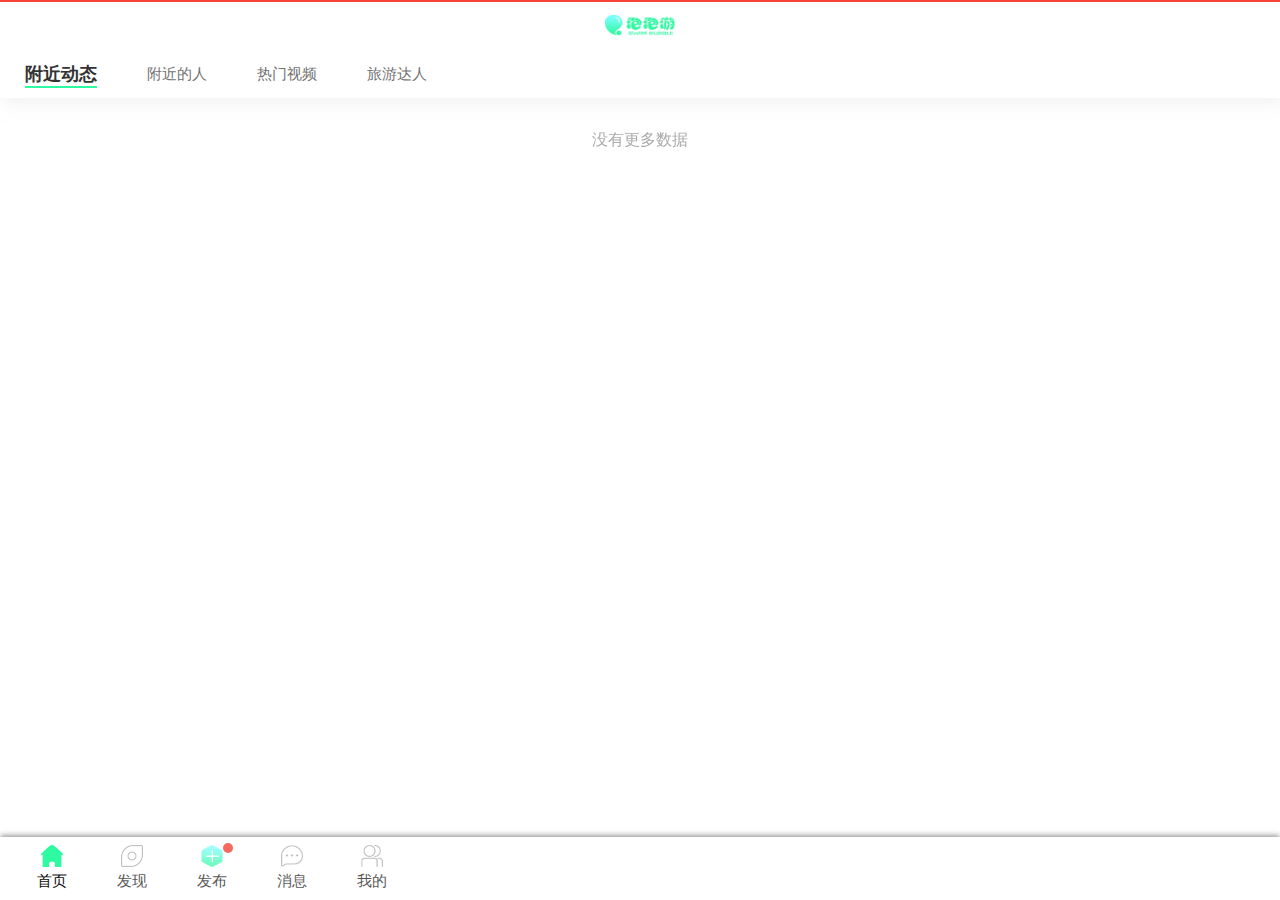
==== commit 163aff06: "完成框架搭建+附近的人+附近动态" ====
--- a/index.html
+++ b/index.html
@@ -1,146 +1,51 @@
 <!DOCTYPE html>
 <html lang="en-us">
-  <head>
-    <meta charset="utf-8">
-    <meta http-equiv="X-UA-Compatible" content="IE=edge">
-    <meta name="format-detection" content="telephone=no">
-    <meta name="msapplication-tap-highlight" content="no">
-    <meta name="viewport" content="user-scalable=no,initial-scale=1,maximum-scale=1,minimum-scale=1,width=device-width">
 
-    <title>Quasar App - swimbubble</title>
-    <link href="css/all.css" rel="stylesheet">
-    <link rel="icon" href="image/favicon.png" type="image/x-icon">
-    <link href="css/quasar.mat.min.css" rel="stylesheet" type="text/css">
+<head>
+  <meta charset="utf-8">
+  <meta http-equiv="X-UA-Compatible" content="IE=edge">
+  <meta name="format-detection" content="telephone=no">
+  <meta name="msapplication-tap-highlight" content="no">
+  <meta name="viewport" content="user-scalable=no,initial-scale=1,maximum-scale=1,minimum-scale=1,width=device-width">
 
-    <style type="text/css">
-      .fa-comments::before{
-        content: '';
-        background: url('image/favicon.png') no-repeat 0 0/100% 100%;
-        width: 30px;
-        height: 27px;
-      }
-      .logo-container {
-        width: 255px;
-        height: 242px;
-        position: absolute;
-        top: 50%;
-        left: 50%;
-        transform: translateX(-50%) translateY(-50%);
-      }
-      .logo {
-        position: absolute;
-      }
-    </style>
-  </head>
-  <body>
-    <div id="q-app">
-      <q-layout view="lHh Lpr fff">
-        <q-layout-header>
-          <q-toolbar
-            :glossy="$q.theme === 'mat'"
-            :inverted="$q.theme === 'ios'"
-          >
-            <q-btn flat round dense @click="drawerState = !drawerState" icon="fas fa-bars"></q-btn>
+  <title>swimbubble</title>
+  <link href="css/styles.css" rel="stylesheet">
+  <link rel="icon" href="image/favicon.png" type="image/x-icon">
+  <link href="css/quasar.mat.min.css" rel="stylesheet" type="text/css">
+  <link href="css/index.css" rel="stylesheet" type="text/css">
+</head>
 
-            <q-toolbar-title>
-              Quasar App - swimbubble
-              <div slot="subtitle">Running on Quasar v{{ version }}</div>
-            </q-toolbar-title>
-          </q-toolbar>
-        </q-layout-header>
-
-        <q-layout-drawer
-          v-model="drawerState"
-          :content-class="$q.theme === 'mat' ? 'bg-grey-3' : null"
-        >
-          <q-list no-border link inset-delimiter>
-            <q-list-header>Essential Links</q-list-header>
-            <q-item @click.native="launch('http://quasar-framework.org')">
-              <q-item-side icon="fas fa-graduation-cap"></q-item-side>
-              <q-item-main label="Docs" sublabel="quasar-framework.org"></q-item-main>
-            </q-item>
-            <q-item @click.native="launch('https://discord.gg/5TDhbDg')">
-              <q-item-side icon="fas fa-comments"></q-item-side>
-              <q-item-main label="Discord Chat Channel" sublabel="https://discord.gg/5TDhbDg"></q-item-main>
-            </q-item>
-            <q-item @click.native="launch('http://forum.quasar-framework.org')">
-              <q-item-side icon="far fa-clipboard"></q-item-side>
-              <q-item-main label="Forum" sublabel="forum.quasar-framework.org"></q-item-main>
-            </q-item>
-            <q-item @click.native="launch('https://twitter.com/quasarframework')">
-              <q-item-side icon="fab fa-twitter"></q-item-side>
-              <q-item-main label="Twitter" sublabel="@quasarframework"></q-item-main>
-            </q-item>
-          </q-list>
-        </q-layout-drawer>
-        <q-layout-footer>
-          <q-tabs>
-            <!-- 选项卡 - 注意slot="title" -->
-            <q-tab default count="5" slot="title" name="tab-1" icon="fas fa-comments" label='首页' @click='url="test.html"' ></q-tab>            
-            <q-tab slot="title" name="tab-2" icon="far fa-comments" label='首页' @click='url="http://www.baidu.com"'></q-tab>
-            <q-tab alert slot="title" name="tab-3" icon="far fa-comments" label='首页'></q-tab>
-            <q-tab slot="title" name="tab-4" icon="fas fa-comments" label='首页'></q-tab>
-            <q-tab slot="title" name="tab-5" icon="fas fa-comments" label='首页'></q-tab>
-          </q-tabs>
-        </q-layout-footer>
-        <q-page-container style='position:fixed;width:100%;height:100%'>
-          <iframe :src="url" frameborder="0" width="100%" height="100%" scrolling='no'></iframe>
-          <!-- <div class="bg-red fit">
-             
-          </div> -->
-          
-          <!-- <my-page></my-page> -->
-        </q-page-container>
-      </q-layout>
-    </div>
-
-    <script type="text/x-template" id="my-page">
-      <q-page padding>
-        <!-- page content; replace this entirely -->
-        <div id='page' class="row flex-center absolute-full">
-          <img src="image/quasar-logo-full.svg">
-        </div>
-
-      </q-page>
-    </script>
-
-    
-    <script src="lib/vue.min.js"></script>
-    <script src="lib/quasar.mat.umd.min.js"></script>
-    <script src="lib/icons.fontawesome.umd.min.js"></script>
-    <script src="lib/axios.min.js"></script>
-    <script src="lib/require.min.js"></script>
-
-    <script>
-      Quasar.icons.set(Quasar.icons.fontawesome)
-      // require(["abc.js"], function (res) {
-      //   console.log(res)
-      //   // do something after loading index.js
-      // })
-
-      Vue.component('my-page', {
-        template: '#my-page'
-      })
-
+<body>
+  <div id="q-app">
+    <q-layout view="lHh Lpr fff">
+      <q-layout-footer>
+        <q-tabs v-model='url' id='home-nav' color='white' text-color='#666666'>
+          <q-tab default slot="title" name="home.html" icon="fas fa-home img-icon" label='首页'></q-tab>
+          <q-tab slot="title" name="find.html" icon="far fa-find img-icon" label='发现'
+            @click='url="http://www.baidu.com"'></q-tab>
+          <q-tab alert slot="title" name="release.html" icon="far fa-release img-icon" label='发布'></q-tab>
+          <q-tab slot="title" name="message.html" icon="fas fa-message img-icon" label='消息'></q-tab>
+          <q-tab slot="title" name="mine.html" icon="fas fa-mine img-icon" label='我的'></q-tab>
+        </q-tabs>
+      </q-layout-footer>
+      <q-page-container style='position:fixed;width:100%;height:100%'>
+        <iframe :src="url" frameborder="0" width="100%" height="100%" scrolling='no'></iframe>
+      </q-page-container>
+    </q-layout>
+  </div>
+  <script src='js/lib/require.min.js' data-main='js/lib/main.js'></script>
+  <script>
+    require(['common'], function (Vue) {
       new Vue({
         el: '#q-app',
-        data: function () {
+        data() {
           return {
-            url:'test.html',
-            result:'',
-            version: Quasar.version,
-            drawerState: true
+            url: 'home.html',
           }
-        },
-        methods: {
-          launch: function (url) {
-            Quasar.utils.openURL(url)
-          }
-        },
-        mounted(){
-         
         }
       })
-    </script>
-  </body>
-</html>
+    })
+  </script>
+</body>
+
+</html>--- a/css/styles.css
+++ b/css/styles.css
@@ -0,0 +1,29 @@
+.img-icon{
+  background-size: 100% 100%;
+  background-repeat: no-repeat;
+}
+.img-icon:before{
+  content: '';
+  width: 1.4rem;
+  height: 1.4rem;
+}
+.logo{
+  width: 4.43rem;
+  height: 1.43rem;
+  background:url('../image/logo.png') no-repeat 0 0/ 100% 100%;
+}
+#app{
+  width: 100%;
+  height: 100%;
+  display: flex;
+  flex-direction: column;
+  
+}
+.scroll-box{
+  flex: 1;
+  position: relative;
+}
+[v-cloak]{  
+  display: none
+}
+ 
--- a/css/index.css
+++ b/css/index.css
@@ -0,0 +1,34 @@
+.fa-home{  
+  background-image: url('../image/icon/home.png');
+}
+.fa-find{
+  background-image: url('../image/icon/find.png')
+}
+.fa-release{
+  background-image: url('../image/icon/release.png')
+}
+.fa-mine{
+  background-image: url('../image/icon/mine.png')
+}
+.fa-message{
+  background-image: url('../image/icon/message.png')
+}
+.active .fa-home{  
+  background-image: url('../image/icon/active_home.png');
+}
+.active .fa-find{
+  background-image: url('../image/icon/active_find.png')
+}
+.active .fa-release{
+  background-image: url('../image/icon/active_release.png')
+}
+.active .fa-mine{
+  background-image: url('../image/icon/active_mine.png')
+}
+.active .fa-message{
+  background-image: url('../image/icon/active_message.png')
+}
+
+#home-nav .q-tabs-bar{
+  display: none;
+}
